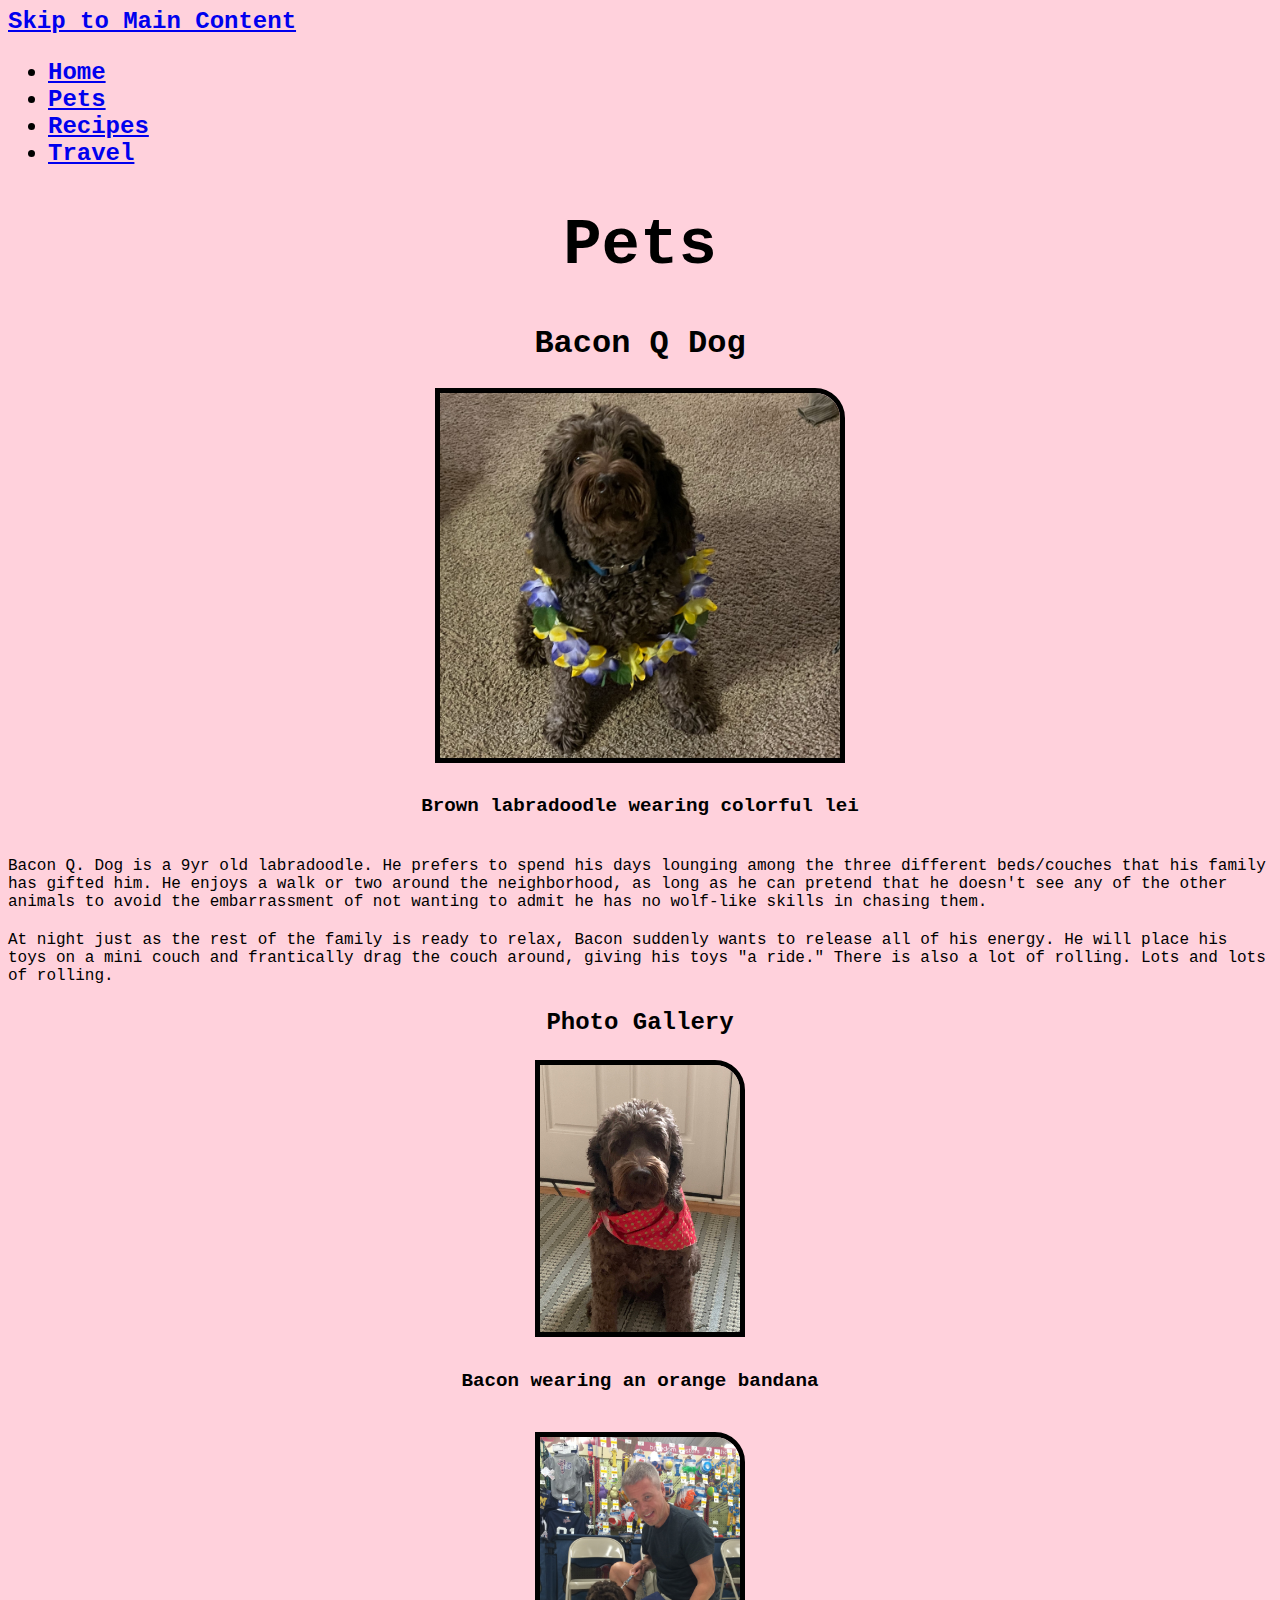
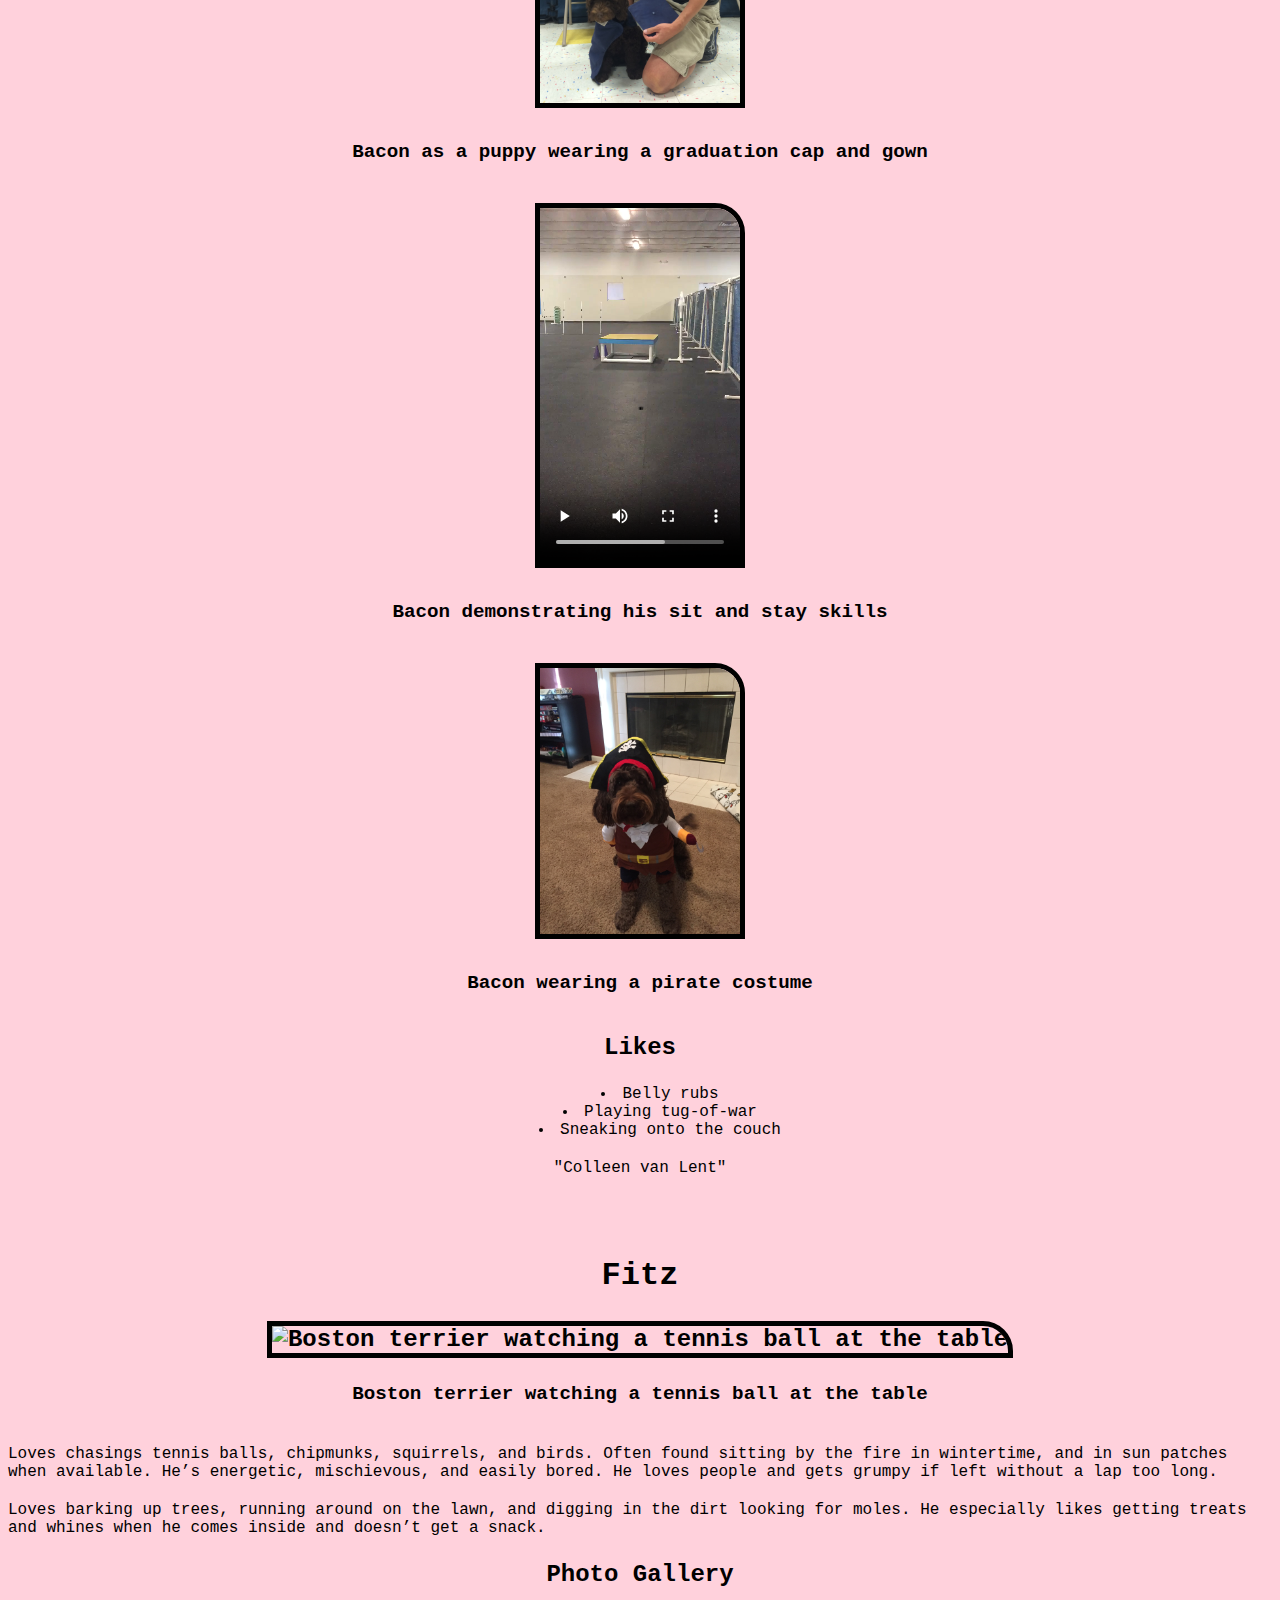
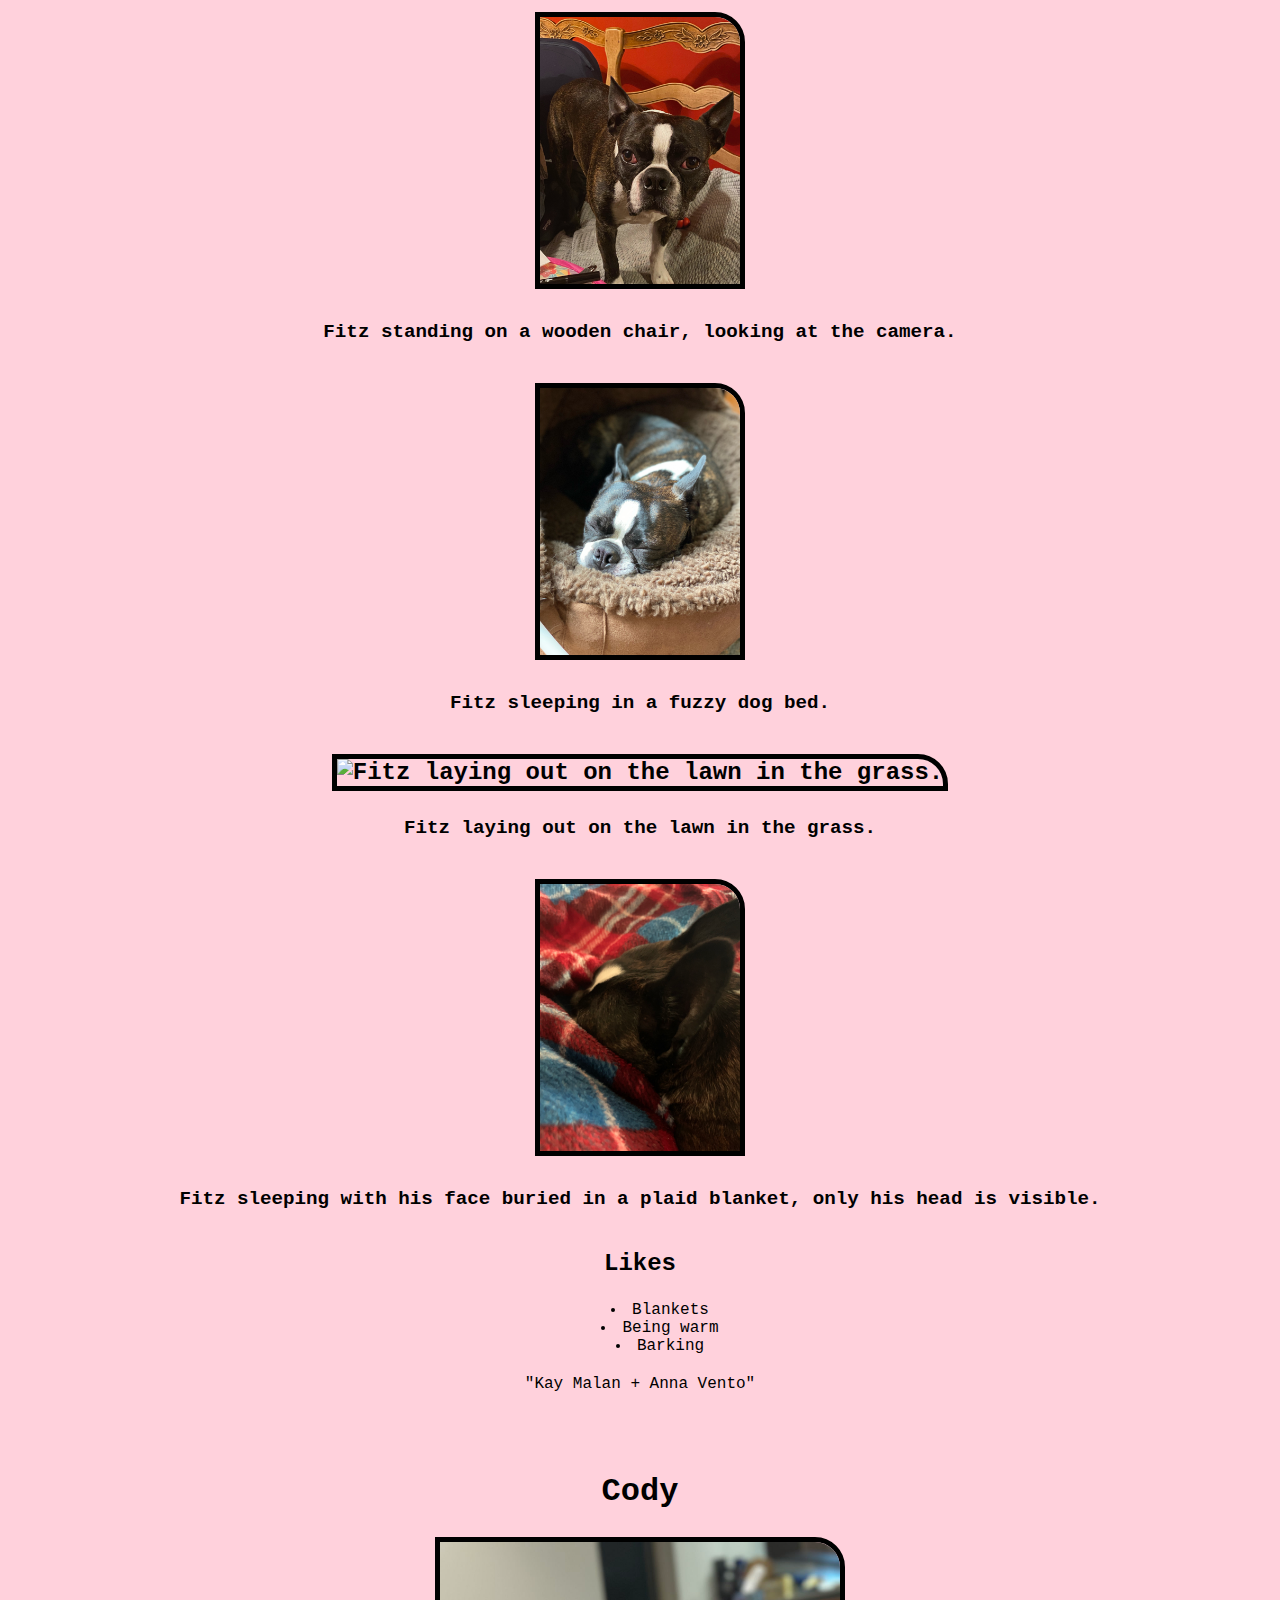
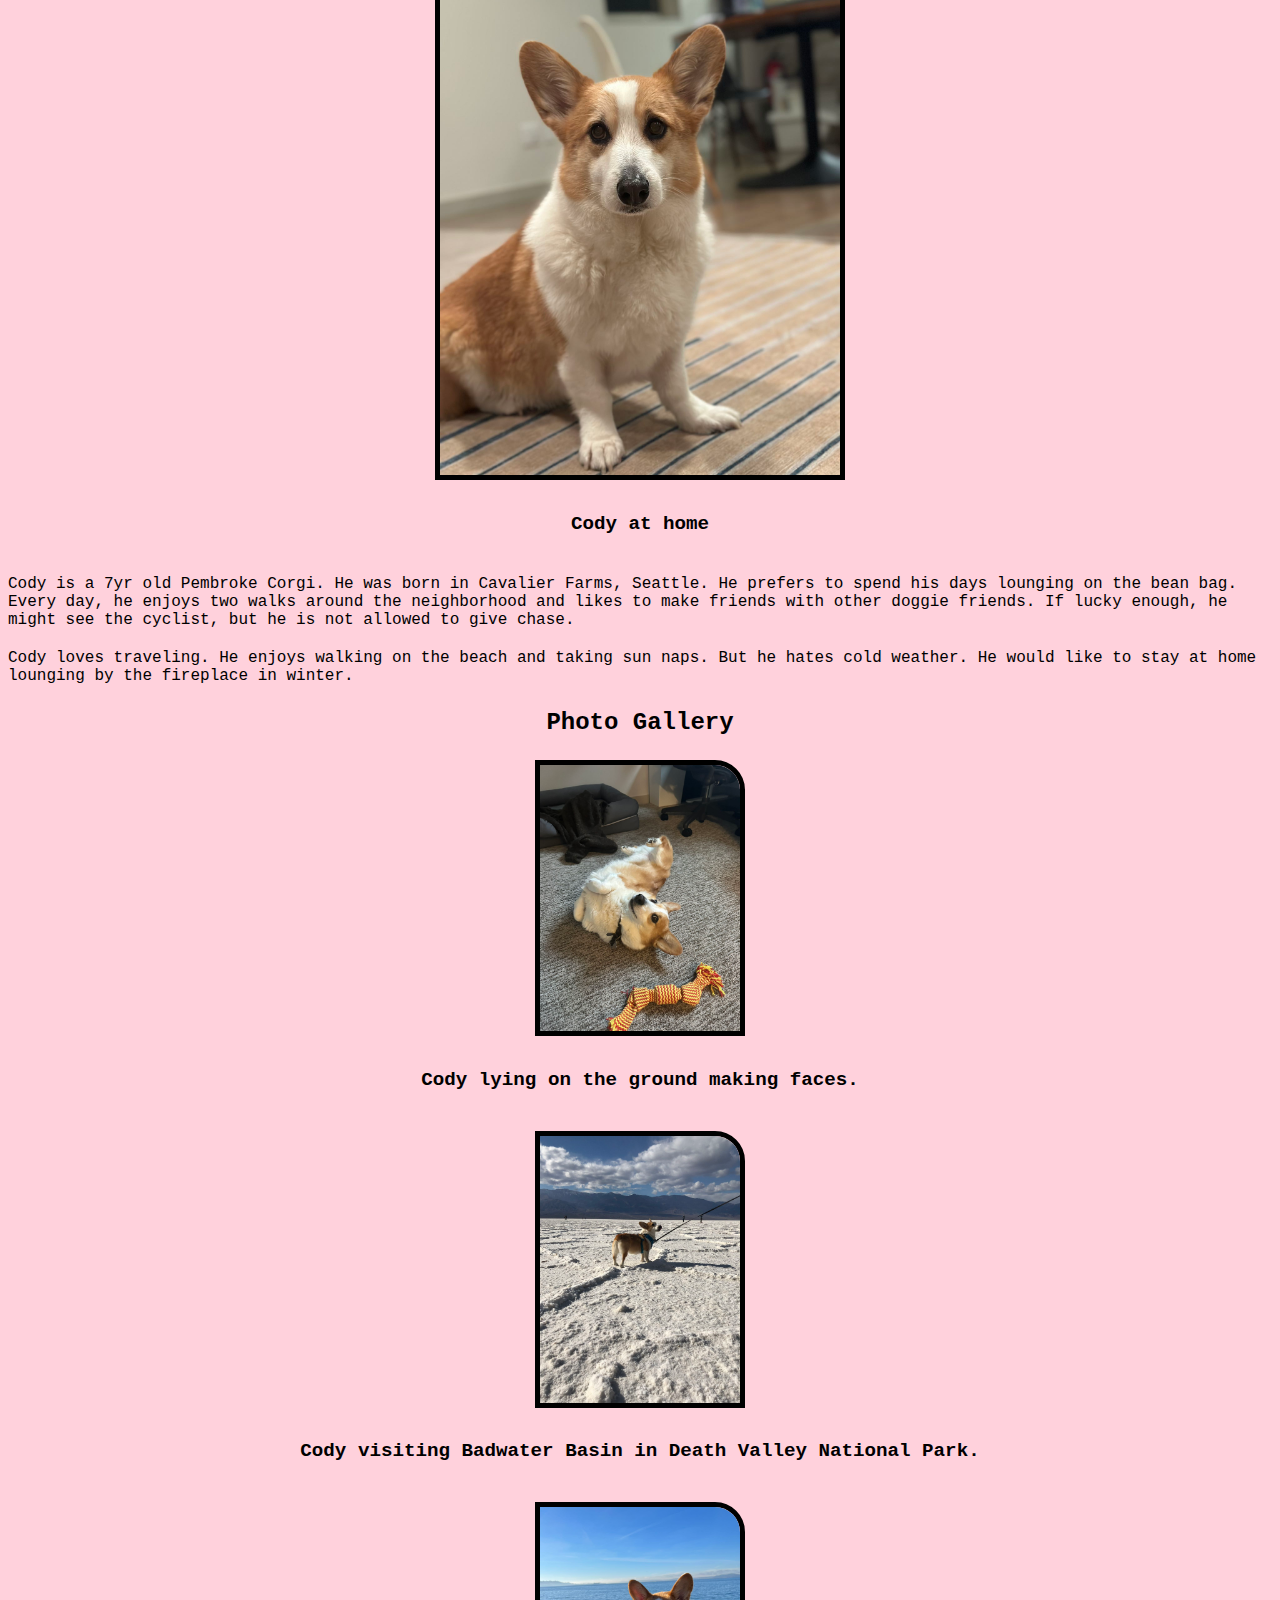
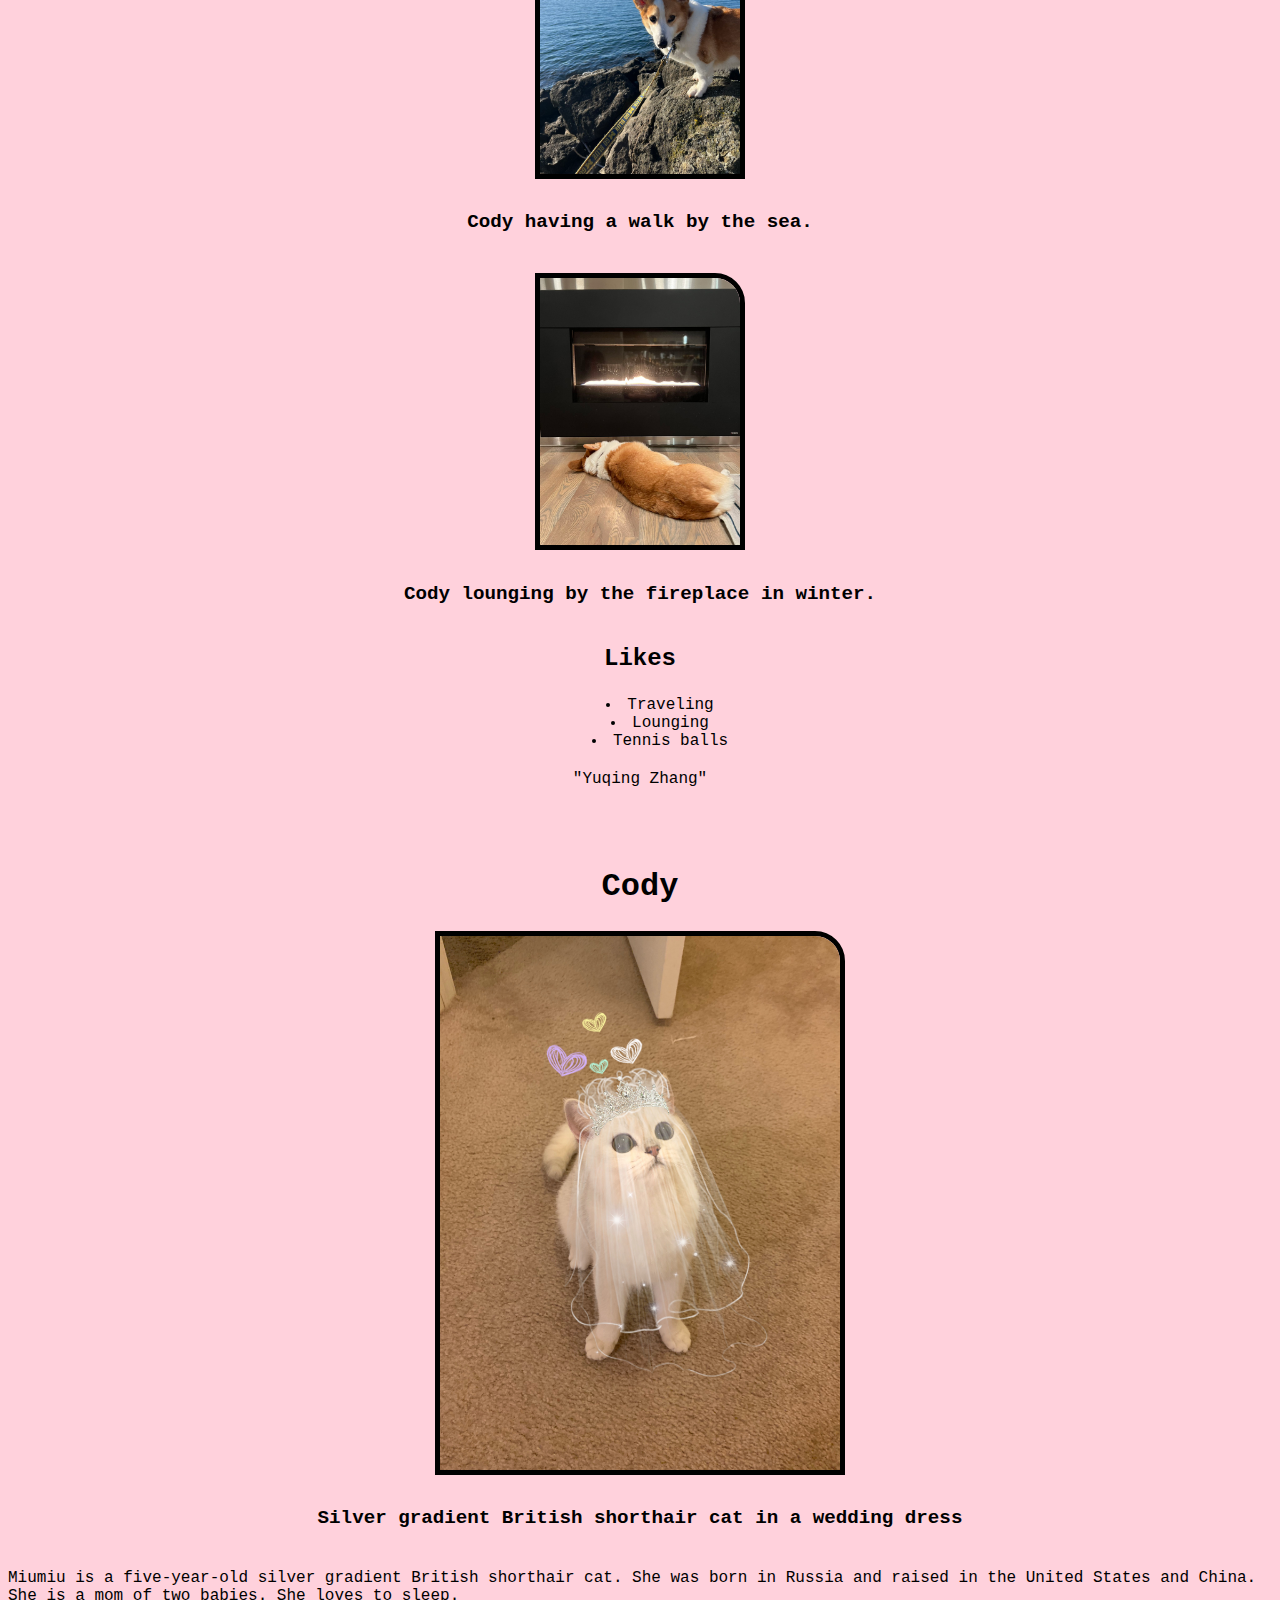
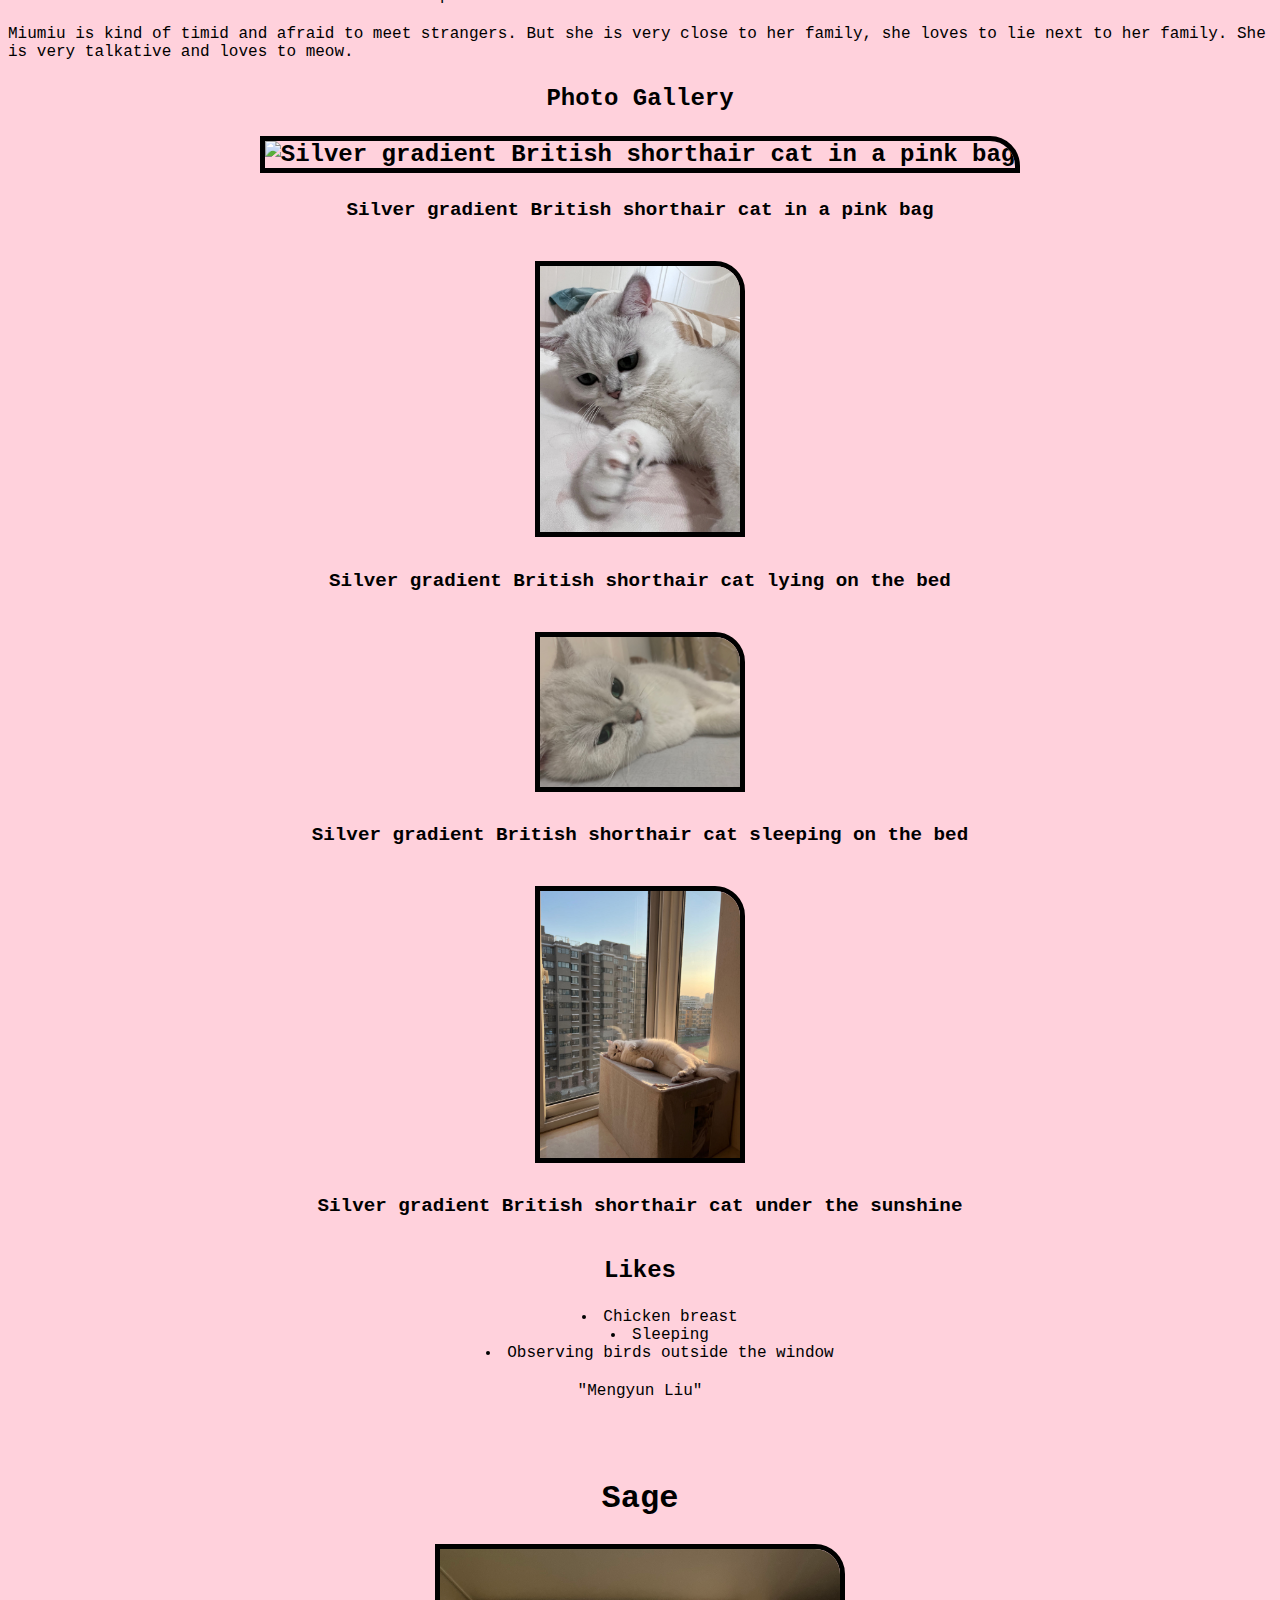
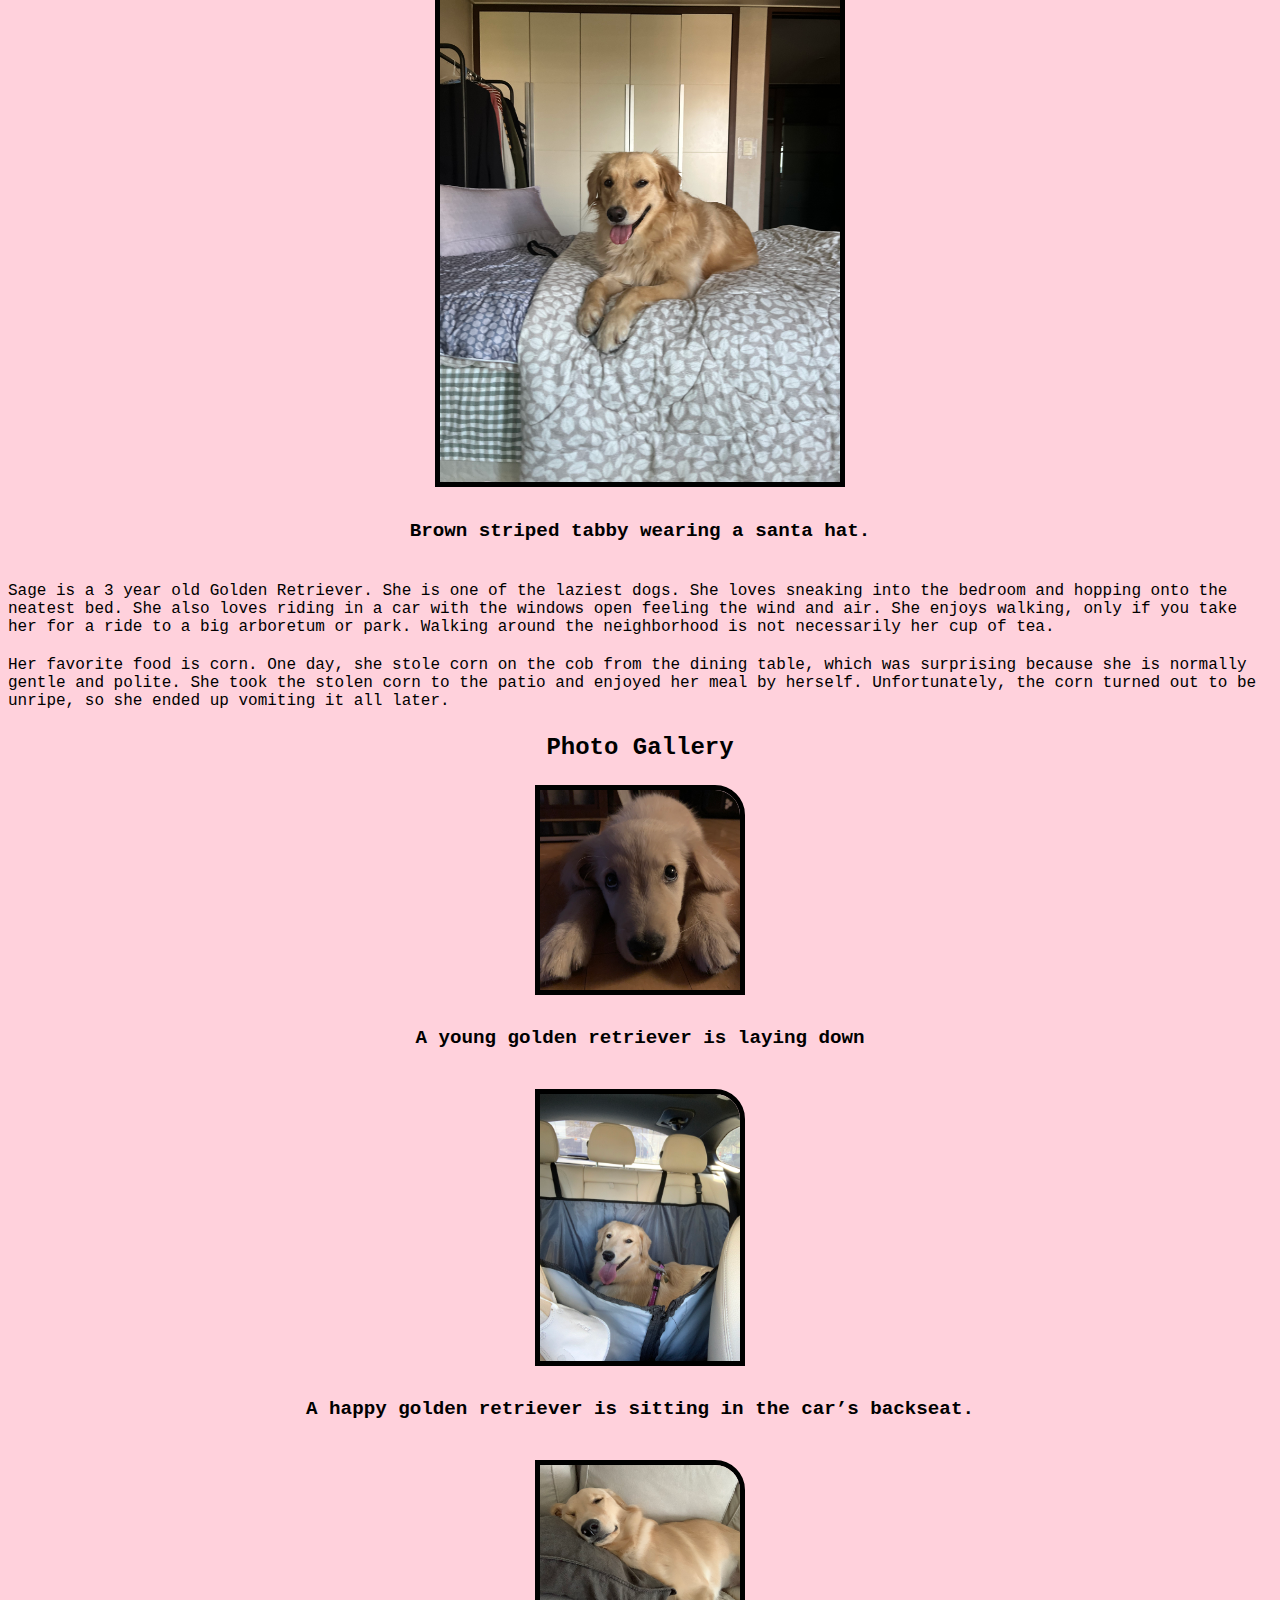
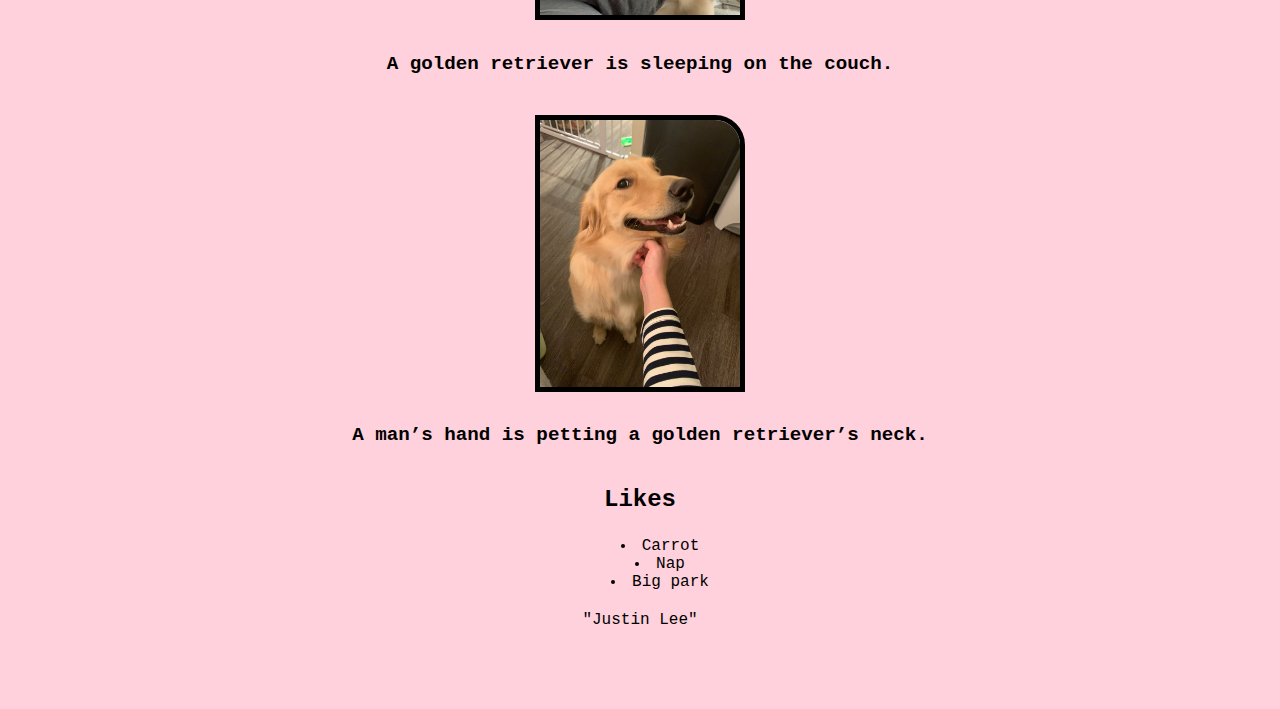
==== pets.html @ 86575c08 "init commit" ====
<!DOCTYPE html>
<html lang="en">
<head>
    <meta charset="UTF-8">
    <meta name="viewport" content="width=device-width, initial-scale=1.0">
    <!-- <link rel="stylesheet" href="css/reset.css"> -->
    <link rel="stylesheet" href="css/style.css">
    <title>Pets</title>
</head>
<body>
    <a href = "#main">Skip to Main Content</a>
    <hearder>
        <nav>
            <ul>
                <li><a href = "index.html">Home</a></li>
                <li><a href = "pets.html">Pets</a></li>
                <li><a href = "recipes.html">Recipes</a></li>
                <li><a href = "travel.html">Travel</a></li>
            </ul>
        </nav>
        <h1>Pets</h1>
    </hearder>
    <main id="main">
        <div>
            <h2>Bacon Q Dog</h2>
            <div class="container">
                <img src="images/bacon.jpg" width = "400" alt="Brown labradoodle wearing colorful lei",style="width:50%;">
            </div>
            <h4>Brown labradoodle wearing colorful lei</h4>
            <p>Bacon Q. Dog is a 9yr old labradoodle. He prefers to spend his days lounging among the three different beds/couches that his family has gifted him. He enjoys a walk or two around the neighborhood, as long as he can pretend that he doesn't see any of the other animals to avoid the embarrassment of not wanting to admit he has no wolf-like skills in chasing them.</p> 
            <p>At night just as the rest of the family is ready to relax, Bacon suddenly wants to release all of his energy. He will place his toys on a mini couch and frantically drag the couch around, giving his toys "a ride." There is also a lot of rolling. Lots and lots of rolling.</p>
            <h3>Photo Gallery</h3>
            <div class="container">
                <img src="images/bacon_bandana.JPG" width ="200" alt = "Brown labradoodle wearing an orange bandana">
            </div>
            <h4>Bacon wearing an orange bandana</h4>
            <div class="container">
                <img src="images/bacon_graduation.JPG"  width ="200" alt="Small labradoodle puppy wearing a graduation cap and gown">
            </div>
            <h4>Bacon as a puppy wearing a graduation cap and gown</h4>
            <div class="container">
                <video width="200"  controls>
                    <source src="images/bacon_agility.mov">
                    Your browser does not support the video tag.  This was a video of a girl and dog demonstrating a sit and stay procedure
                </video>
            </div>
            <h4>Bacon demonstrating his sit and stay skills</h4>
            <div class="container">
                <img src="images/bacon_halloween.JPG"  width ="200" alt="Brown labradoodle wearing a pirate costume">
            </div>
            <h4>Bacon wearing a pirate costume</h4>

            <h3>Likes</h3>
            <div class = "likes">
                <ul>
                    <li>Belly rubs</li>
                    <li>Playing tug-of-war</li>
                    <li>Sneaking onto the couch</li>
                </ul>
            <p>"Colleen van Lent"</p>
            </div>
        </div>

        <div>
            <h2>Fitz</h2>
            <div class="container">
                <img src="images/fitz.jpeg" width = "400" alt="Boston terrier watching a tennis ball at the table",style="width:50%;">
            </div>
            <h4>Boston terrier watching a tennis ball at the table</h4>
            <p>Loves chasings tennis balls, chipmunks, squirrels, and birds. Often found sitting by the fire in wintertime, and in sun patches when available. He’s energetic, mischievous, and easily bored. He loves people and gets grumpy if left without a lap too long. </p>
            <p>Loves barking up trees, running around on the lawn, and digging in the dirt looking for moles. He especially likes getting treats and whines when he comes inside and doesn’t get a snack. </p>
            <h3>Photo Gallery</h3>
            <div class="container">
                <img src="images/Fitz_standing_on_chair.jpeg" width ="200" alt = "Fitz standing on a wooden chair, looking at the camera.">
            </div>
            <h4>Fitz standing on a wooden chair, looking at the camera.</h4>
            <div class="container">
                <img src="images/Fitz_sleeping.jpeg"  width ="200" alt="Fitz sleeping in a fuzzy dog bed.">
            </div>
            <h4>Fitz sleeping in a fuzzy dog bed.</h4>
            <div class="container">
                <img src="images/Fitz_on_the_lawn.jpeg"  width ="200" alt="Fitz laying out on the lawn in the grass.">
            </div>
            <h4>Fitz laying out on the lawn in the grass.</h4>
            <div class="container">
                <img src="images/Fitz_laying_in_bed.jpeg"  width ="200" alt="Fitz sleeping with his face buried in a plaid blanket, only his head is visible.">
            </div>
            <h4>Fitz sleeping with his face buried in a plaid blanket, only his head is visible.</h4>

            <h3>Likes</h3>
            <div class = "likes">
                <ul>
                    <li>Blankets</li>
                    <li>Being warm</li>
                    <li>Barking</li>
                </ul>
            <p>"Kay Malan + Anna Vento"</p>
            </div>
        </div>

        <div>
            <h2>Cody</h2>
            <div class="container">
                <img src="images/cody.jpg" width = "400" alt="Cody at home",style="width:50%;">
            </div>
            <h4>Cody at home</h4>
            <p>Cody is a 7yr old Pembroke Corgi. He was born in Cavalier Farms, Seattle. He prefers to spend his days lounging on the bean bag. Every day, he enjoys two walks around the neighborhood and likes to make friends with other doggie friends. If lucky enough, he might see the cyclist, but he is not allowed to give chase.</p>
            <p>Cody loves traveling. He enjoys walking on the beach and taking sun naps. But he hates cold weather. He would like to stay at home lounging by the fireplace in winter.</p>
            <h3>Photo Gallery</h3>
            <div class="container">
                <img src="images/cody_play.jpg" width ="200" alt = "Cody lying on the ground making faces.">
            </div>
            <h4>Cody lying on the ground making faces.</h4>
            <div class="container">
                <img src="images/cody_deathvalley.jpg"  width ="200" alt="Cody visiting Badwater Basin in Death Valley National Park.">
            </div>
            <h4>Cody visiting Badwater Basin in Death Valley National Park.</h4>
            <div class="container">
                <img src="images/cody_sea.jpg"  width ="200" alt="Cody having a walk by the sea.">
            </div>
            <h4>Cody having a walk by the sea.</h4>
            <div class="container">
                <img src="images/cody_fireplace.jpg"  width ="200" alt="Cody lounging by the fireplace in winter.">
            </div>
            <h4>Cody lounging by the fireplace in winter.</h4>

            <h3>Likes</h3>
            <div class = "likes">
                <ul>
                    <li>Traveling</li>
                    <li>Lounging</li>
                    <li>Tennis balls</li>
                </ul>
            <p>"Yuqing Zhang"</p>
            </div>
        </div>

        <div>
            <h2>Cody</h2>
            <div class="container">
                <img src="images/miumiu.jpg" width = "400" alt="Silver gradient British shorthair cat in a wedding dress",style="width:50%;">
            </div>
            <h4>Silver gradient British shorthair cat in a wedding dress</h4>
            <p>Miumiu is a five-year-old silver gradient British shorthair cat. She was born in Russia and raised in the United States and China. She is a mom of two babies. She loves to sleep.</p>
            <p>Miumiu is kind of timid and afraid to meet strangers. But she is very close to her family, she loves to lie next to her family. She is very talkative and loves to meow.</p>
            <h3>Photo Gallery</h3>
            <div class="container">
                <img src="images/miumiu_in_the_bag.jpeg" width ="200" alt = "Silver gradient British shorthair cat in a pink bag">
            </div>
            <h4>Silver gradient British shorthair cat in a pink bag</h4>
            <div class="container">
                <img src="images/miumiu_on_the_bed.jpeg"  width ="200" alt="Silver gradient British shorthair cat lying on the bed">
            </div>
            <h4>Silver gradient British shorthair cat lying on the bed</h4>
            <div class="container">
                <img src="images/miumiu_sleeping.jpeg"  width ="200" alt="Silver gradient British shorthair cat sleeping on the bed">
            </div>
            <h4>Silver gradient British shorthair cat sleeping on the bed</h4>
            <div class="container">
                <img src="images/miumiu_under_sunshine.jpeg"  width ="200" alt="Silver gradient British shorthair cat under the sunshine">
            </div>
            <h4>Silver gradient British shorthair cat under the sunshine</h4>

            <h3>Likes</h3>
            <div class = "likes">
                <ul>
                    <li>Chicken breast</li>
                    <li>Sleeping</li>
                    <li>Observing birds outside the window</li>
                </ul>
            <p>"Mengyun Liu"</p>
            </div>
        </div>

        <div>
            <h2>Sage</h2>
            <div class="container">
                <img src="images/sage_classic.jpeg" width = "400" alt="A smiling golden retriever lying on the bed",style="width:50%;">
            </div>
            <h4>Brown striped tabby wearing a santa hat.</h4>
            <p>Sage is a 3 year old Golden Retriever. She is one of the laziest dogs. She loves sneaking into the bedroom and hopping onto the neatest bed. She also loves riding in a car with the windows open feeling the wind and air. She enjoys walking, only if you take her for a ride to a big arboretum or park. Walking around the neighborhood is not necessarily her cup of tea.</p>
            <p>Her favorite food is corn. One day, she stole corn on the cob from the dining table, which was surprising because she is normally gentle and polite. She took the stolen corn to the patio and enjoyed her meal by herself. Unfortunately, the corn turned out to be unripe, so she ended up vomiting it all later.</p>
            <h3>Photo Gallery</h3>
            <div class="container">
                <img src="images/sage_young.jpeg" width ="200" alt = "A young golden retriever is laying down">
            </div>
            <h4>A young golden retriever is laying down</h4>
            <div class="container">
                <img src="images/sage_car.jpeg"  width ="200" alt="A happy golden retriever is sitting in the car’s backseat.">
            </div>
            <h4>A happy golden retriever is sitting in the car’s backseat.</h4>
            <div class="container">
                <img src="images/sage_sleep.jpeg"  width ="200" alt="A golden retriever is sleeping on the couch.">
            </div>
            <h4>A golden retriever is sleeping on the couch.</h4>
            <div class="container">
                <img src="images/sage_pet.jpeg"  width ="200" alt="A man’s hand is petting a golden retriever’s neck. ">
            </div>
            <h4>A man’s hand is petting a golden retriever’s neck. </h4>

            <h3>Likes</h3>
            <div class = "likes">
                <ul>
                    <li>Carrot</li>
                    <li>Nap</li>
                    <li>Big park</li>
                </ul>
            <p>"Justin Lee"</p>
            </div>
        </div>
    </main>

</body>
</html>
---- css/style.css ----
body{
    background-color: #ffd1dc;
    font-family: 'Courier New', Courier, monospace;
    font-size: 1.5rem;
    font-weight: bold;
}

h1{
    font-size: 4rem;
    text-align: center;
    font-family: 'Courier New', Courier, monospace;
    font-weight: bold;
}

h2{
    font-size: 2rem;
    text-align: center;
    font-family: 'Courier New', Courier, monospace;
    margin-top: 20px;
}

h3{
    font-size: 1.5rem;
    text-align: center;
    font-family: 'Courier New', Courier, monospace;
    font-weight: bold;
}

h4{
    font-size: 1.2rem;
    text-align: center;
    font-family: 'Courier New', Courier, monospace;
    margin-bottom: 40px
}

p {
    line-height: 50x;
    font-family: 'Courier New', Courier, monospace;
    font-size: 1rem;
    margin-top: 20px;
    margin-bottom: 20px;
    font-weight: 300;
}


img,video{
    border: solid 5px black;
    padding: 0px;
    margin-left: auto;
    margin-right: auto;
    border-top-right-radius: 30px;
}

.container {
    text-align: center;
}

.likes {
    text-align: center;
    font-family: 'Courier New', Courier, monospace;
    list-style-position: inside;
    margin-bottom: 80px;
    font-weight: 300;
    font-size: 1rem;
}

.ingredients, .description, .instructions{
    text-align: center;
    font-family: 'Courier New', Courier, monospace;
    list-style-position: inside;
    margin-bottom: 80px;
    font-weight: 300;
    font-size: 1rem;
}
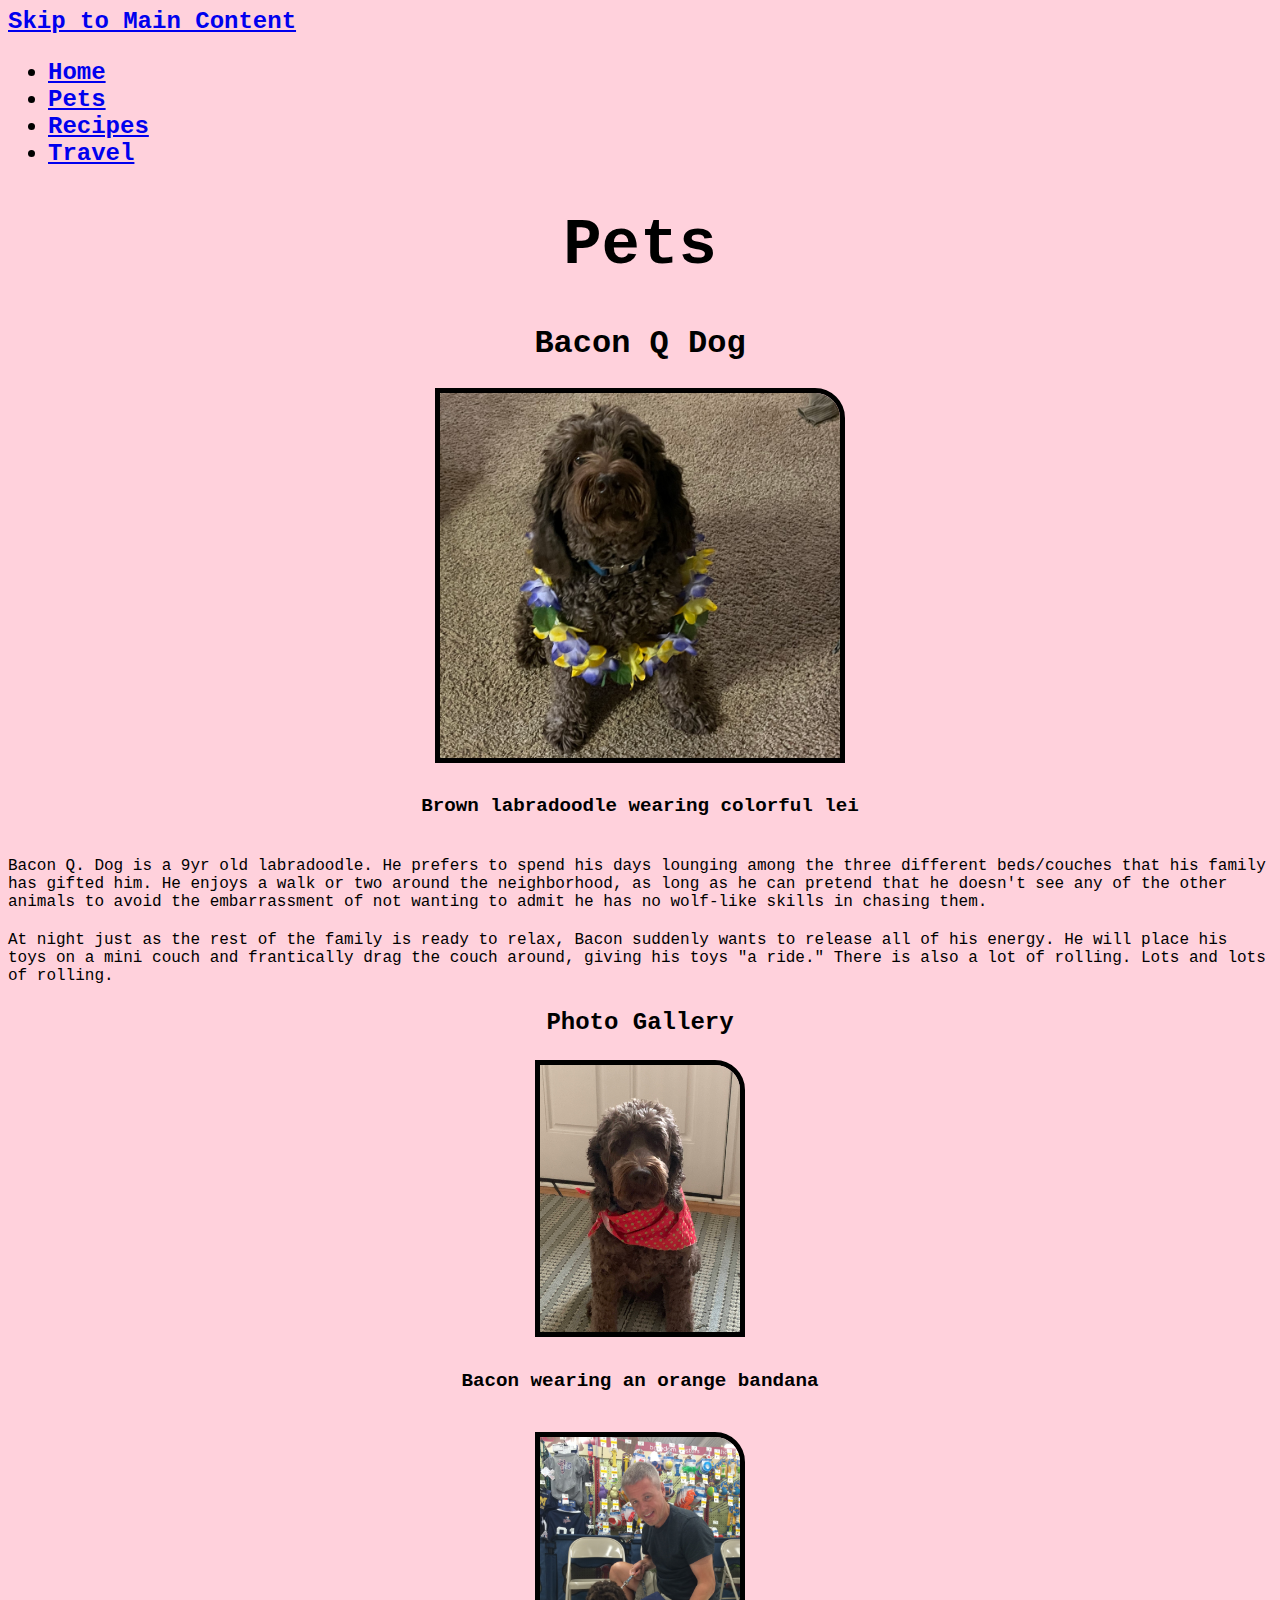
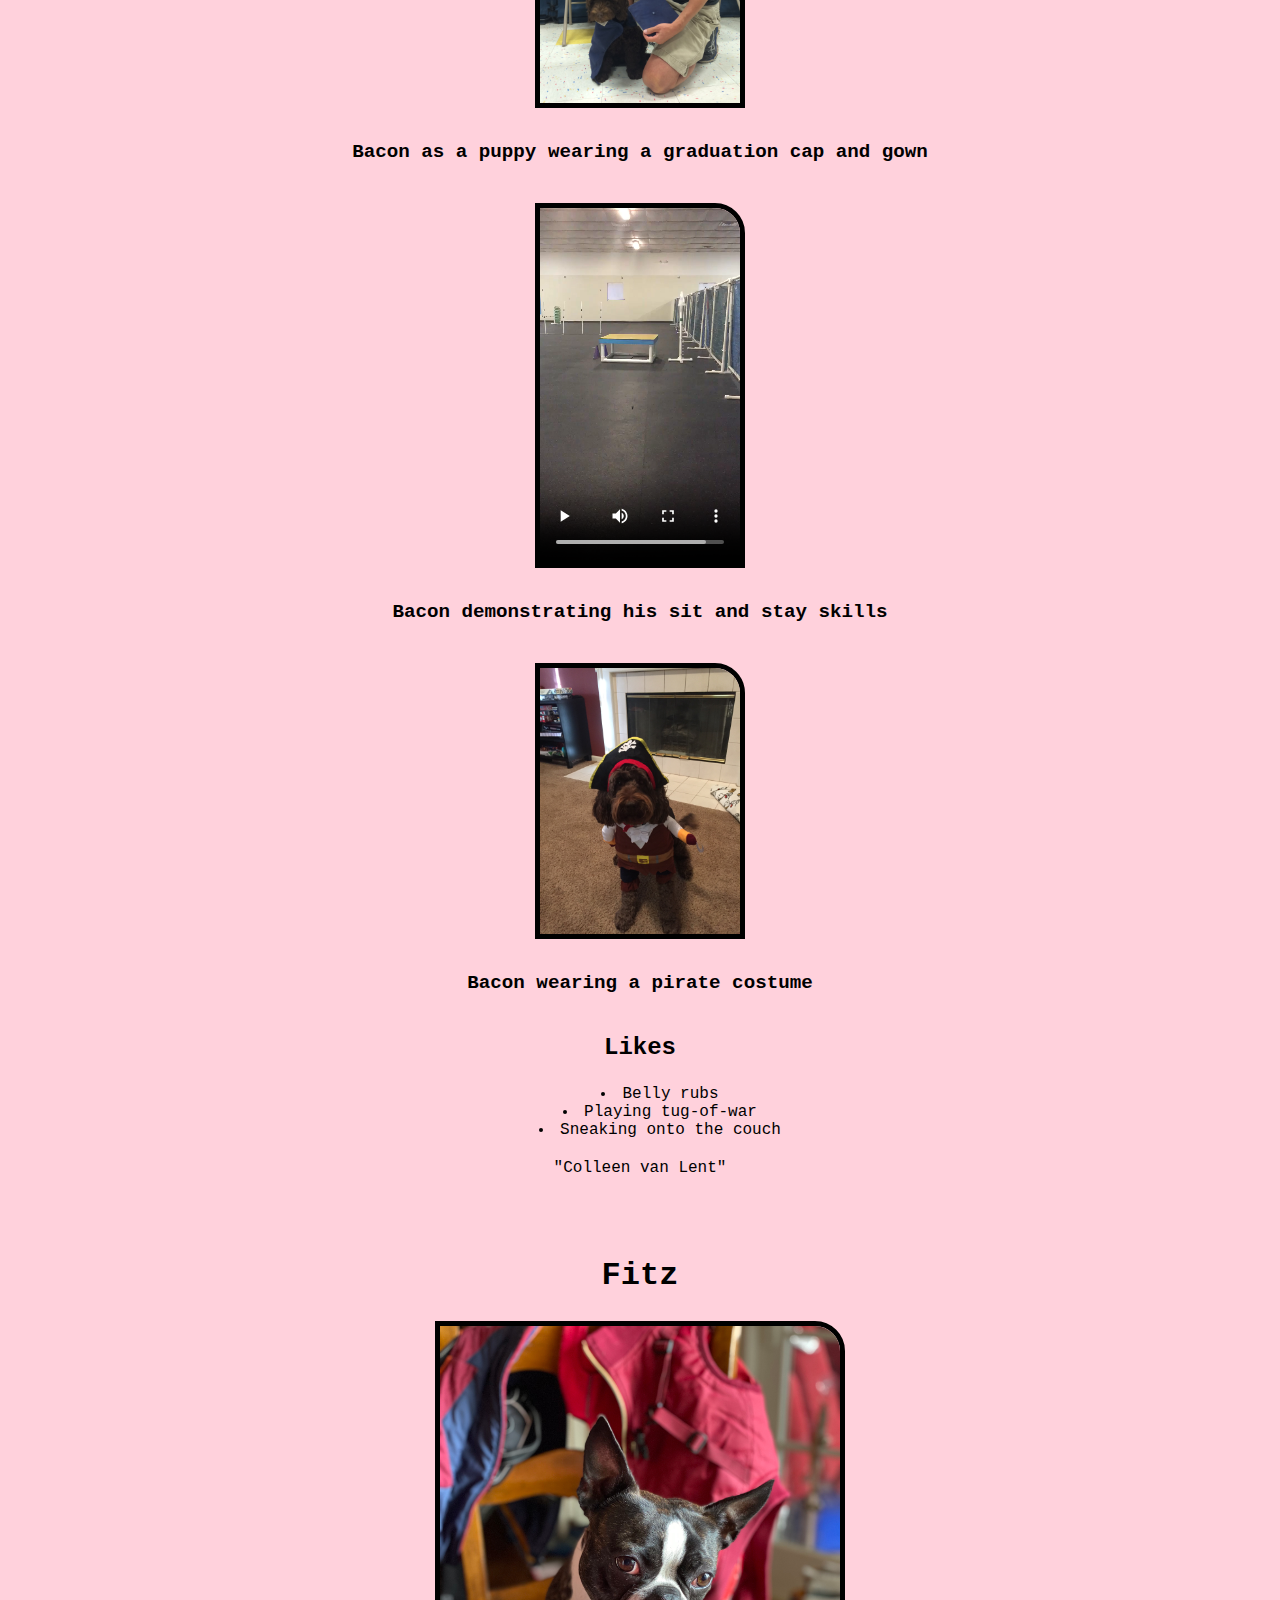
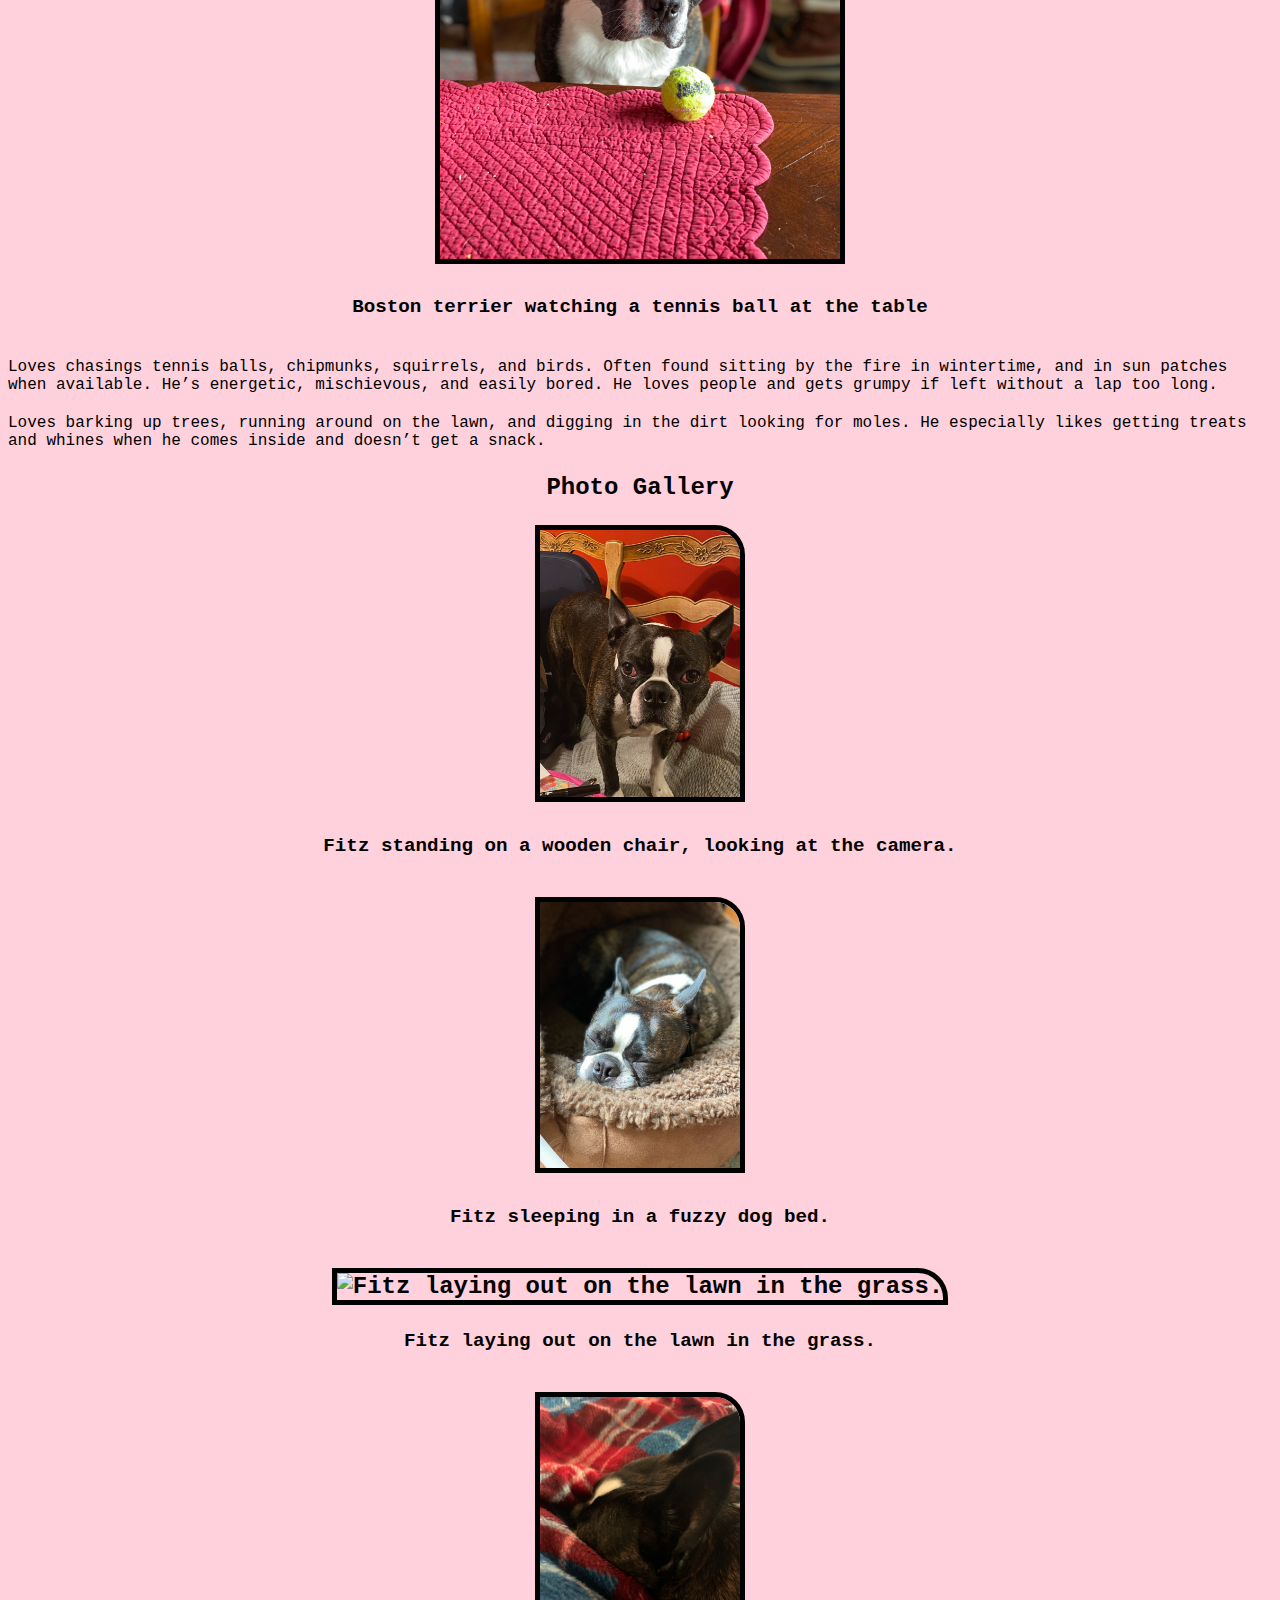
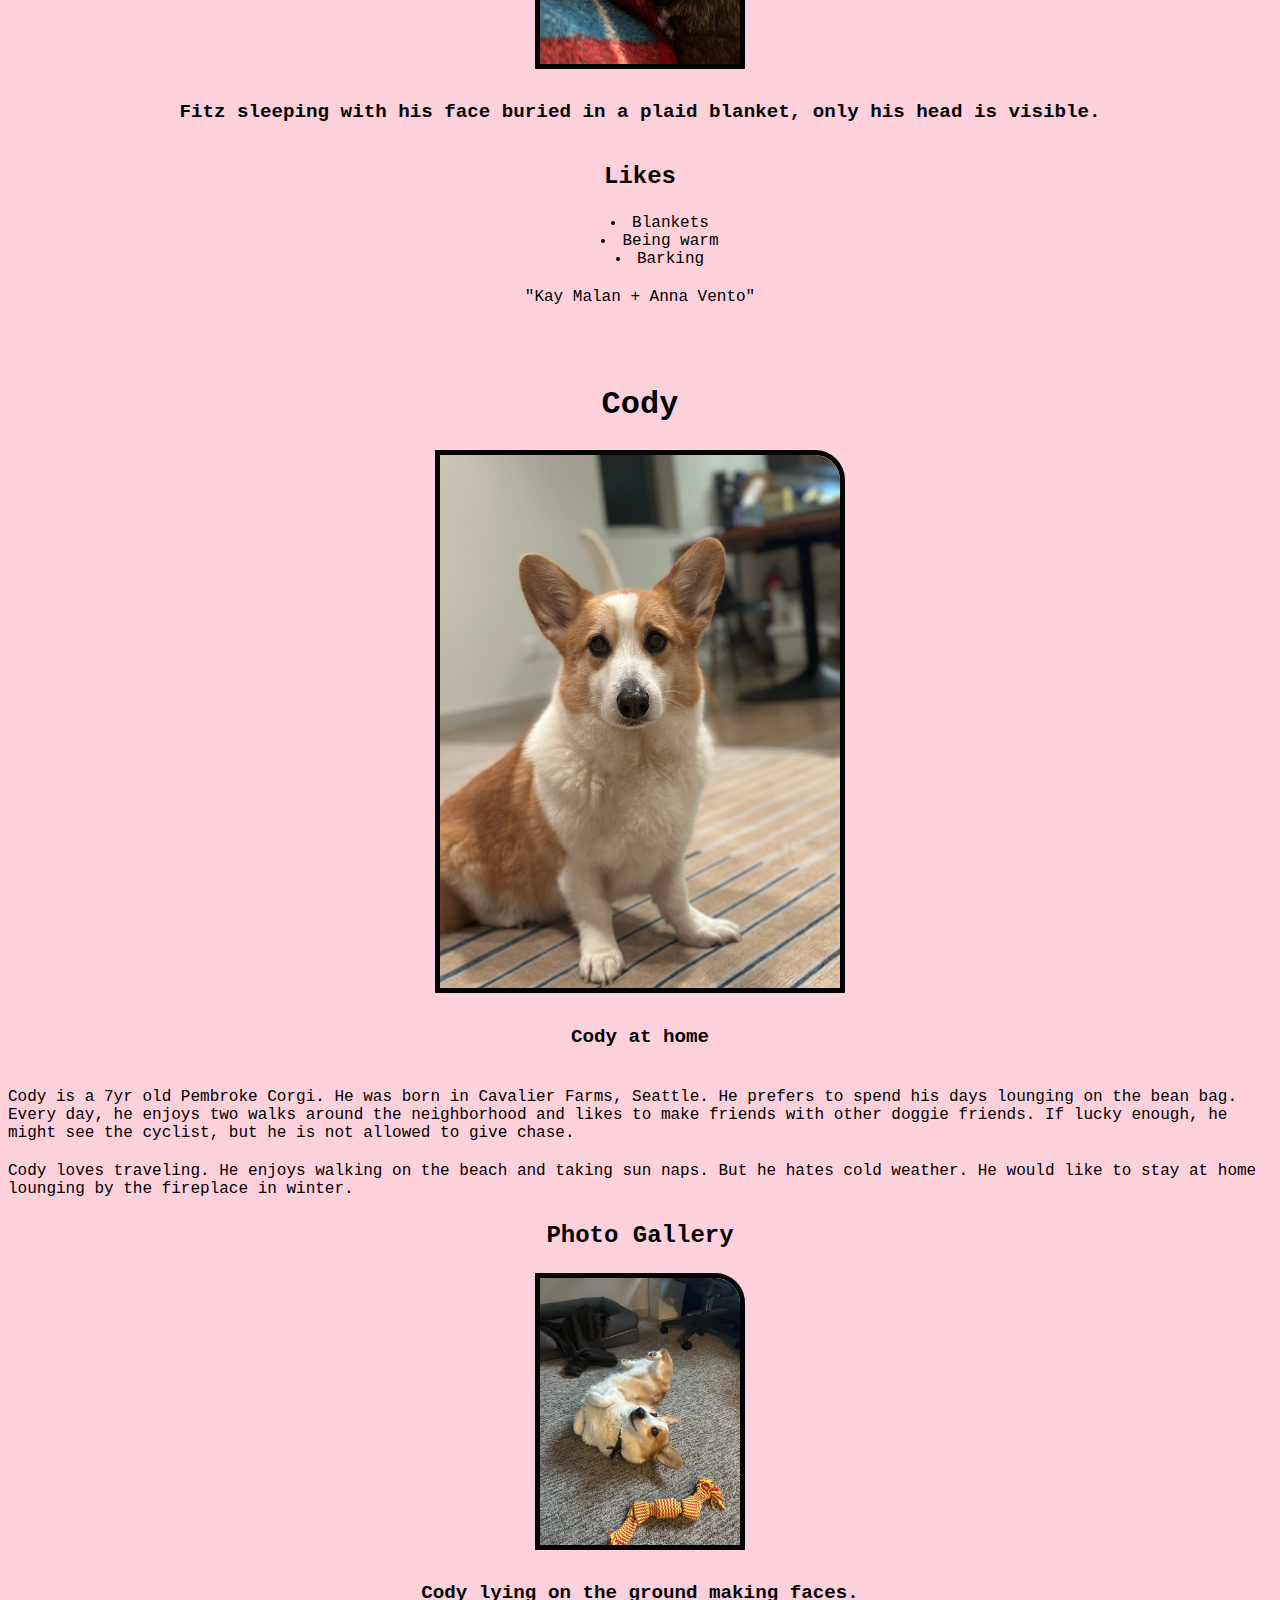
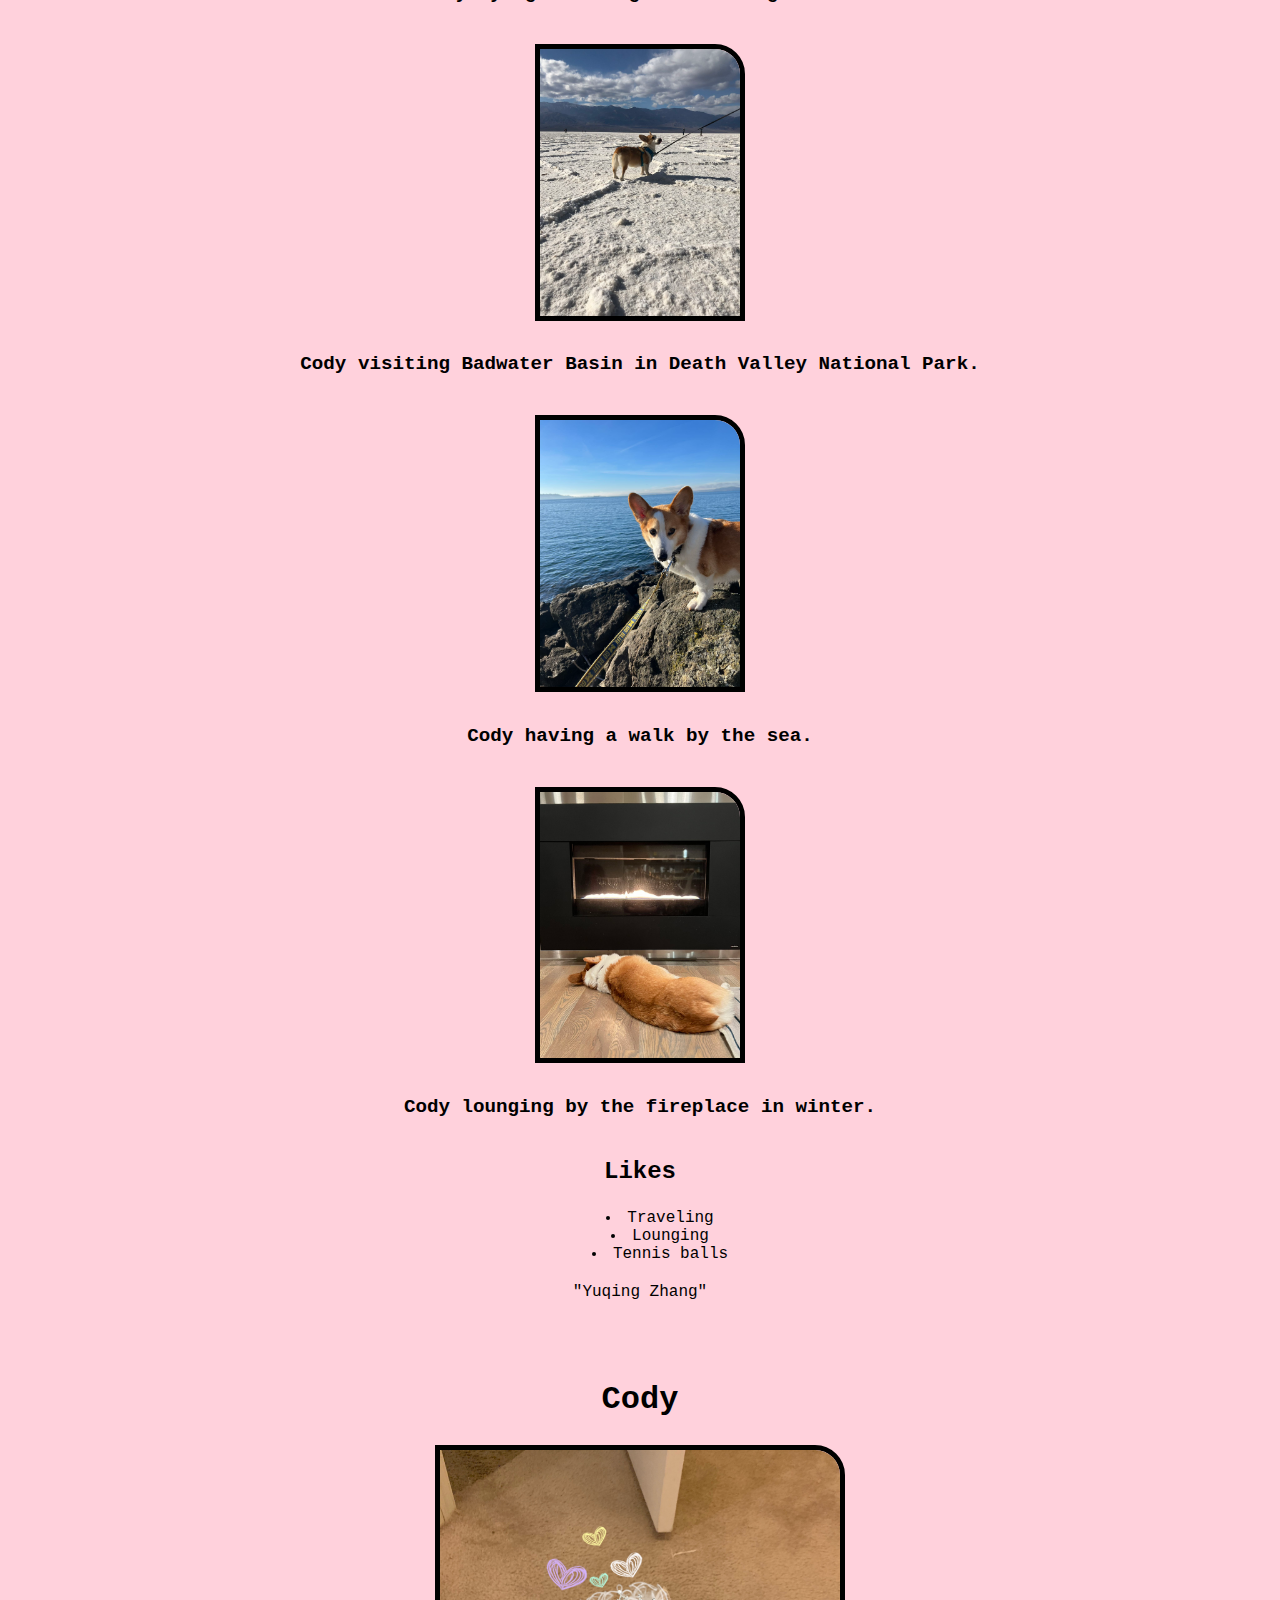
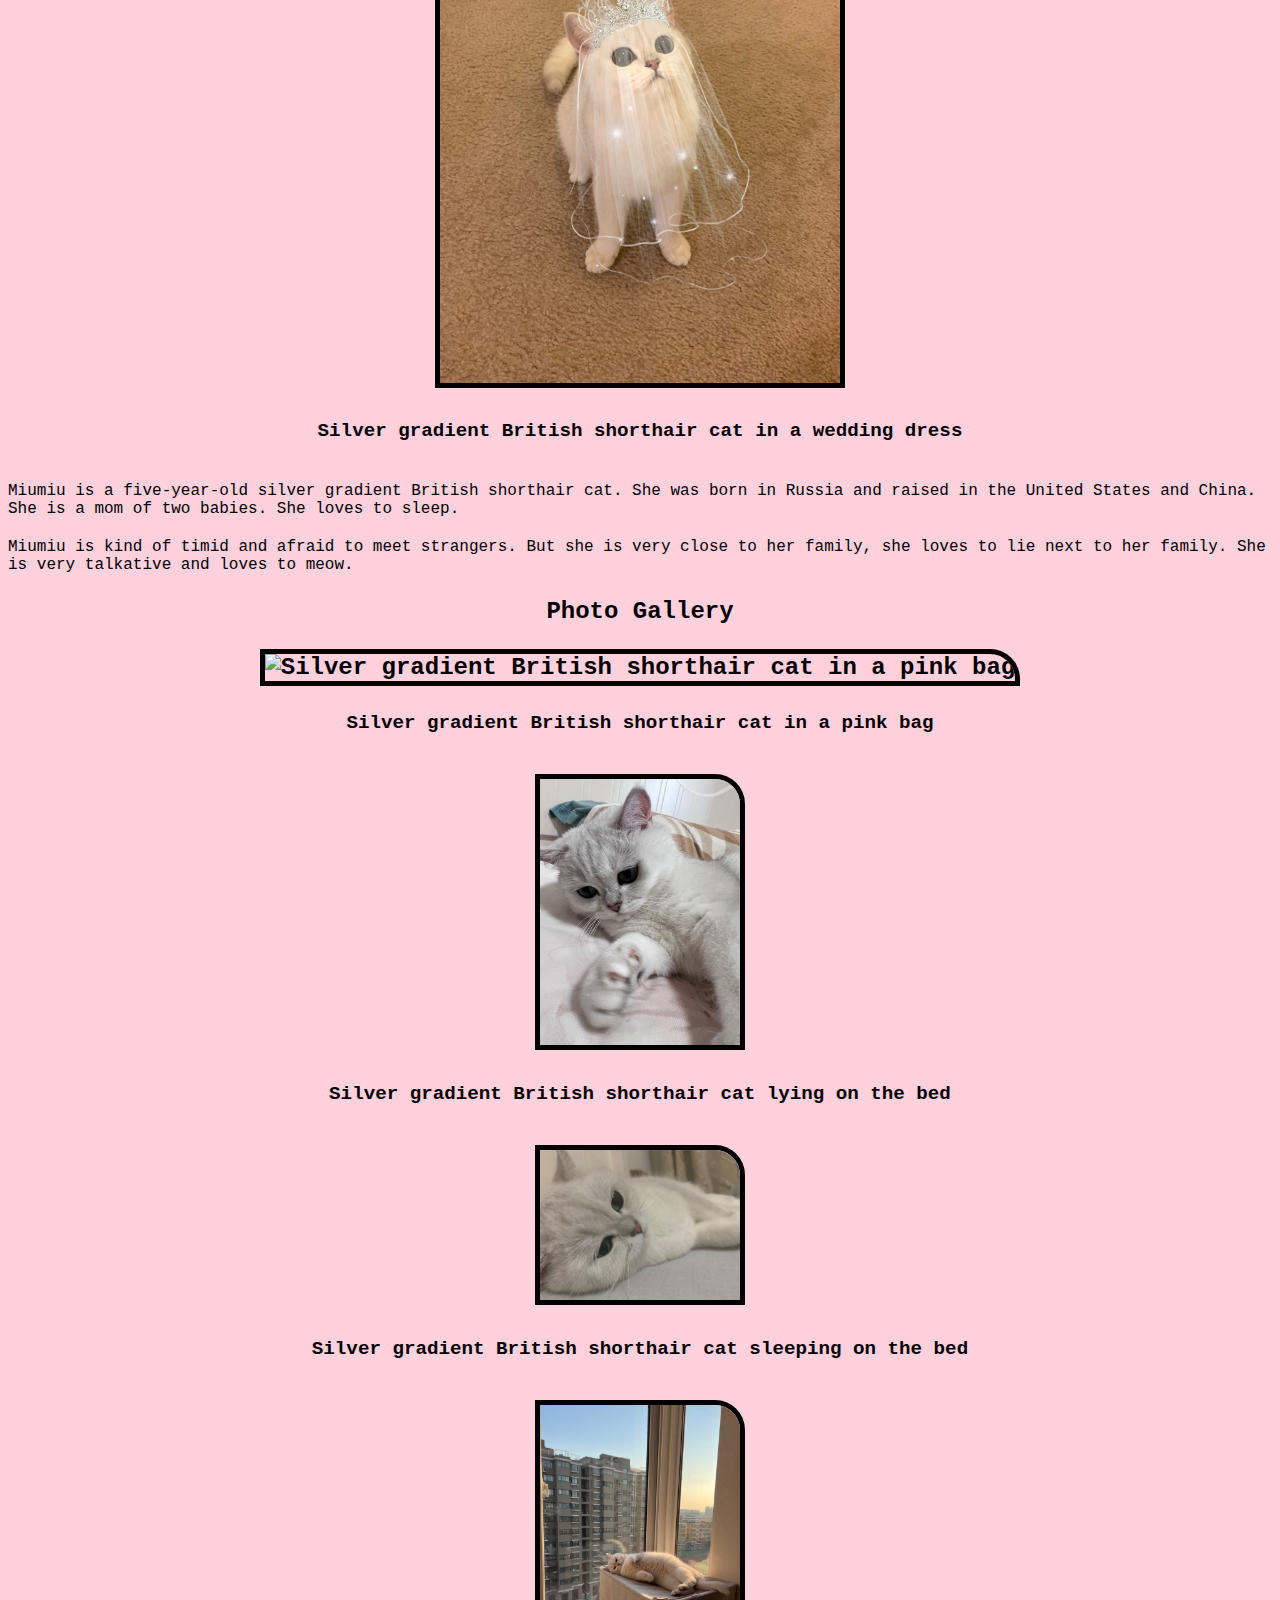
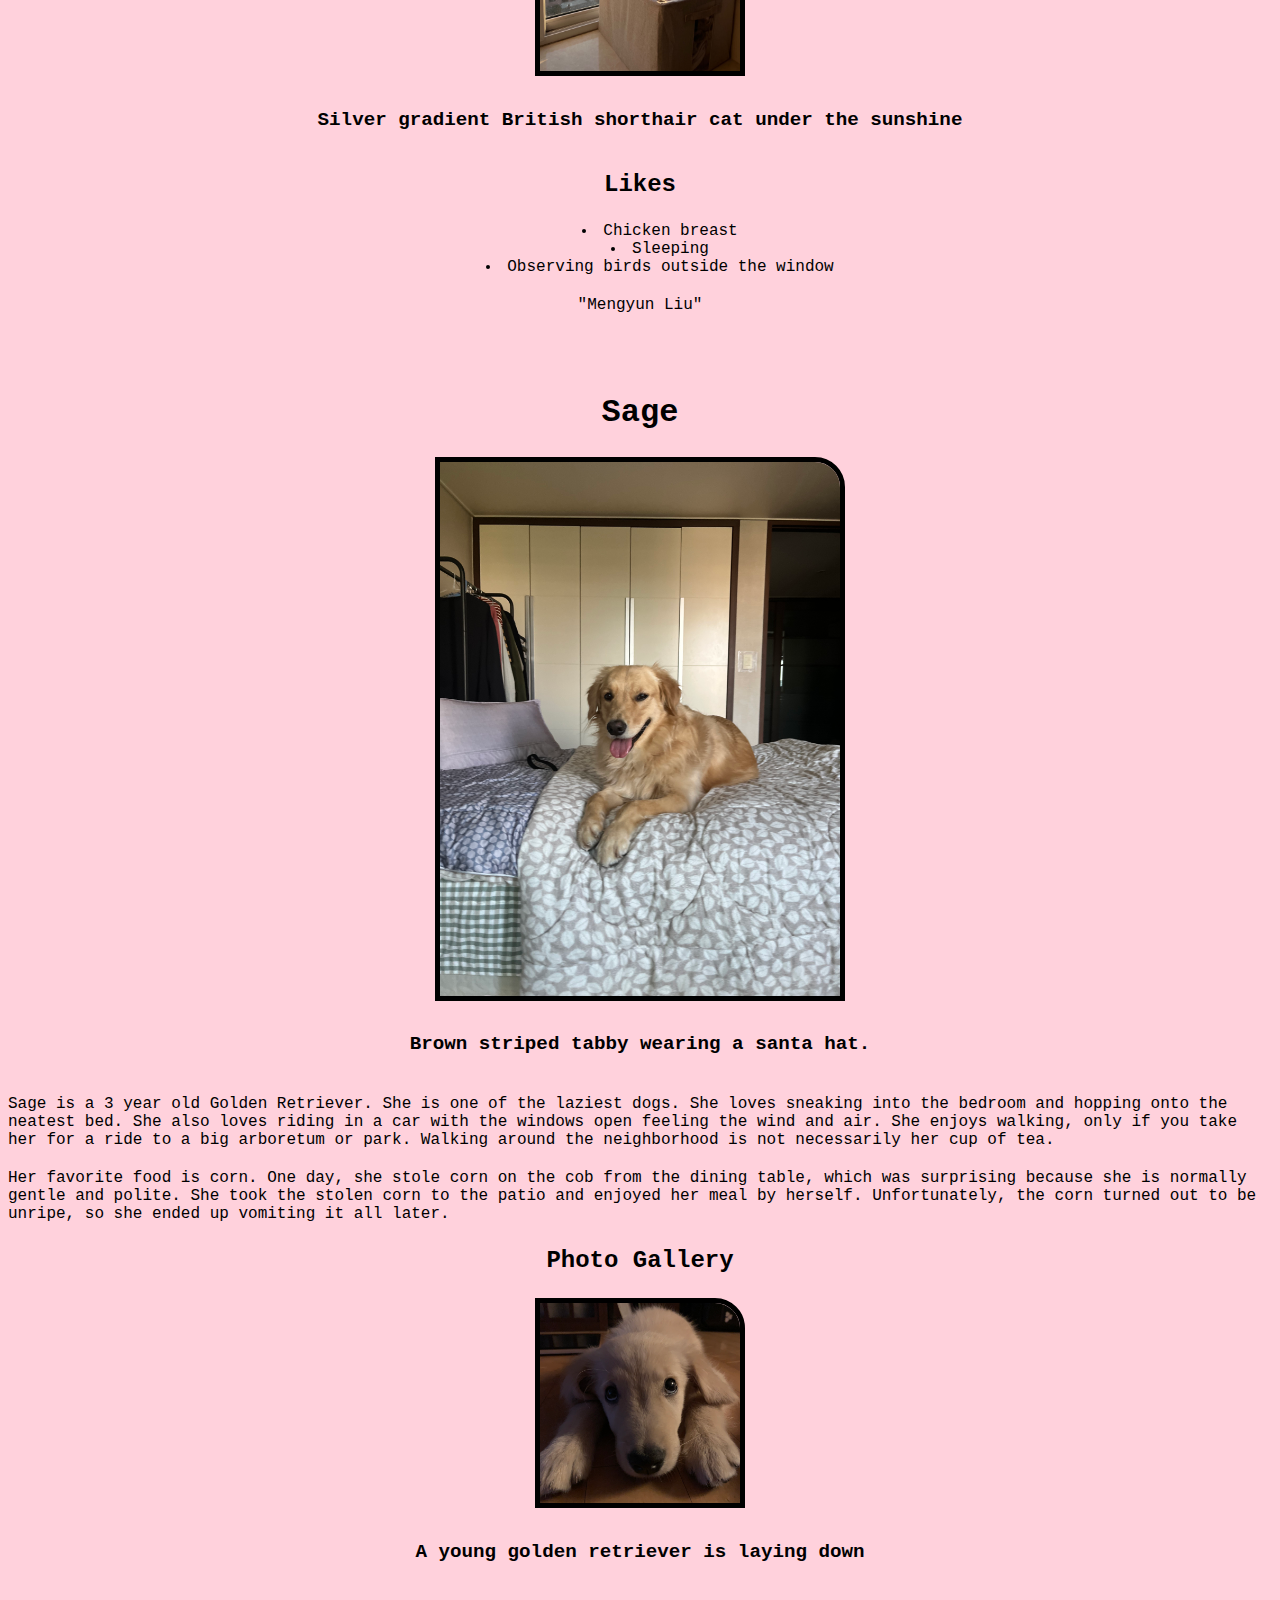
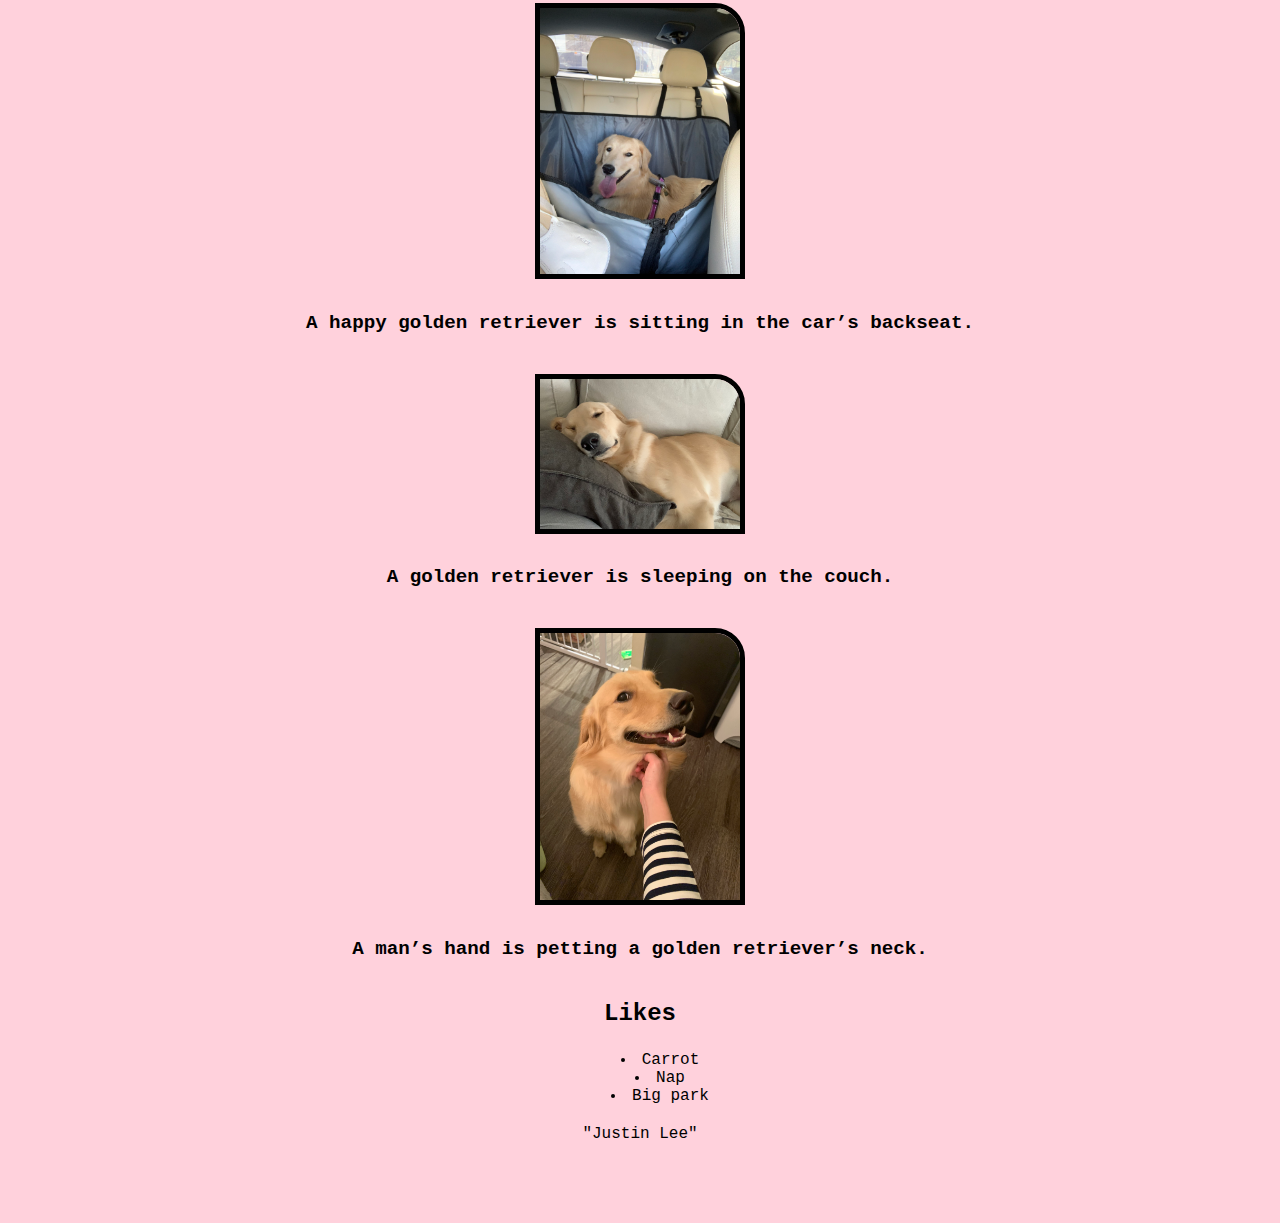
==== commit 1221a17b: "change" ====
--- a/pets.html
+++ b/pets.html
@@ -64,7 +64,7 @@
         <div>
             <h2>Fitz</h2>
             <div class="container">
-                <img src="images/fitz.jpeg" width = "400" alt="Boston terrier watching a tennis ball at the table",style="width:50%;">
+                <img src="images/Fitz.jpeg" width = "400" alt="Boston terrier watching a tennis ball at the table",style="width:50%;">
             </div>
             <h4>Boston terrier watching a tennis ball at the table</h4>
             <p>Loves chasings tennis balls, chipmunks, squirrels, and birds. Often found sitting by the fire in wintertime, and in sun patches when available. He’s energetic, mischievous, and easily bored. He loves people and gets grumpy if left without a lap too long. </p>
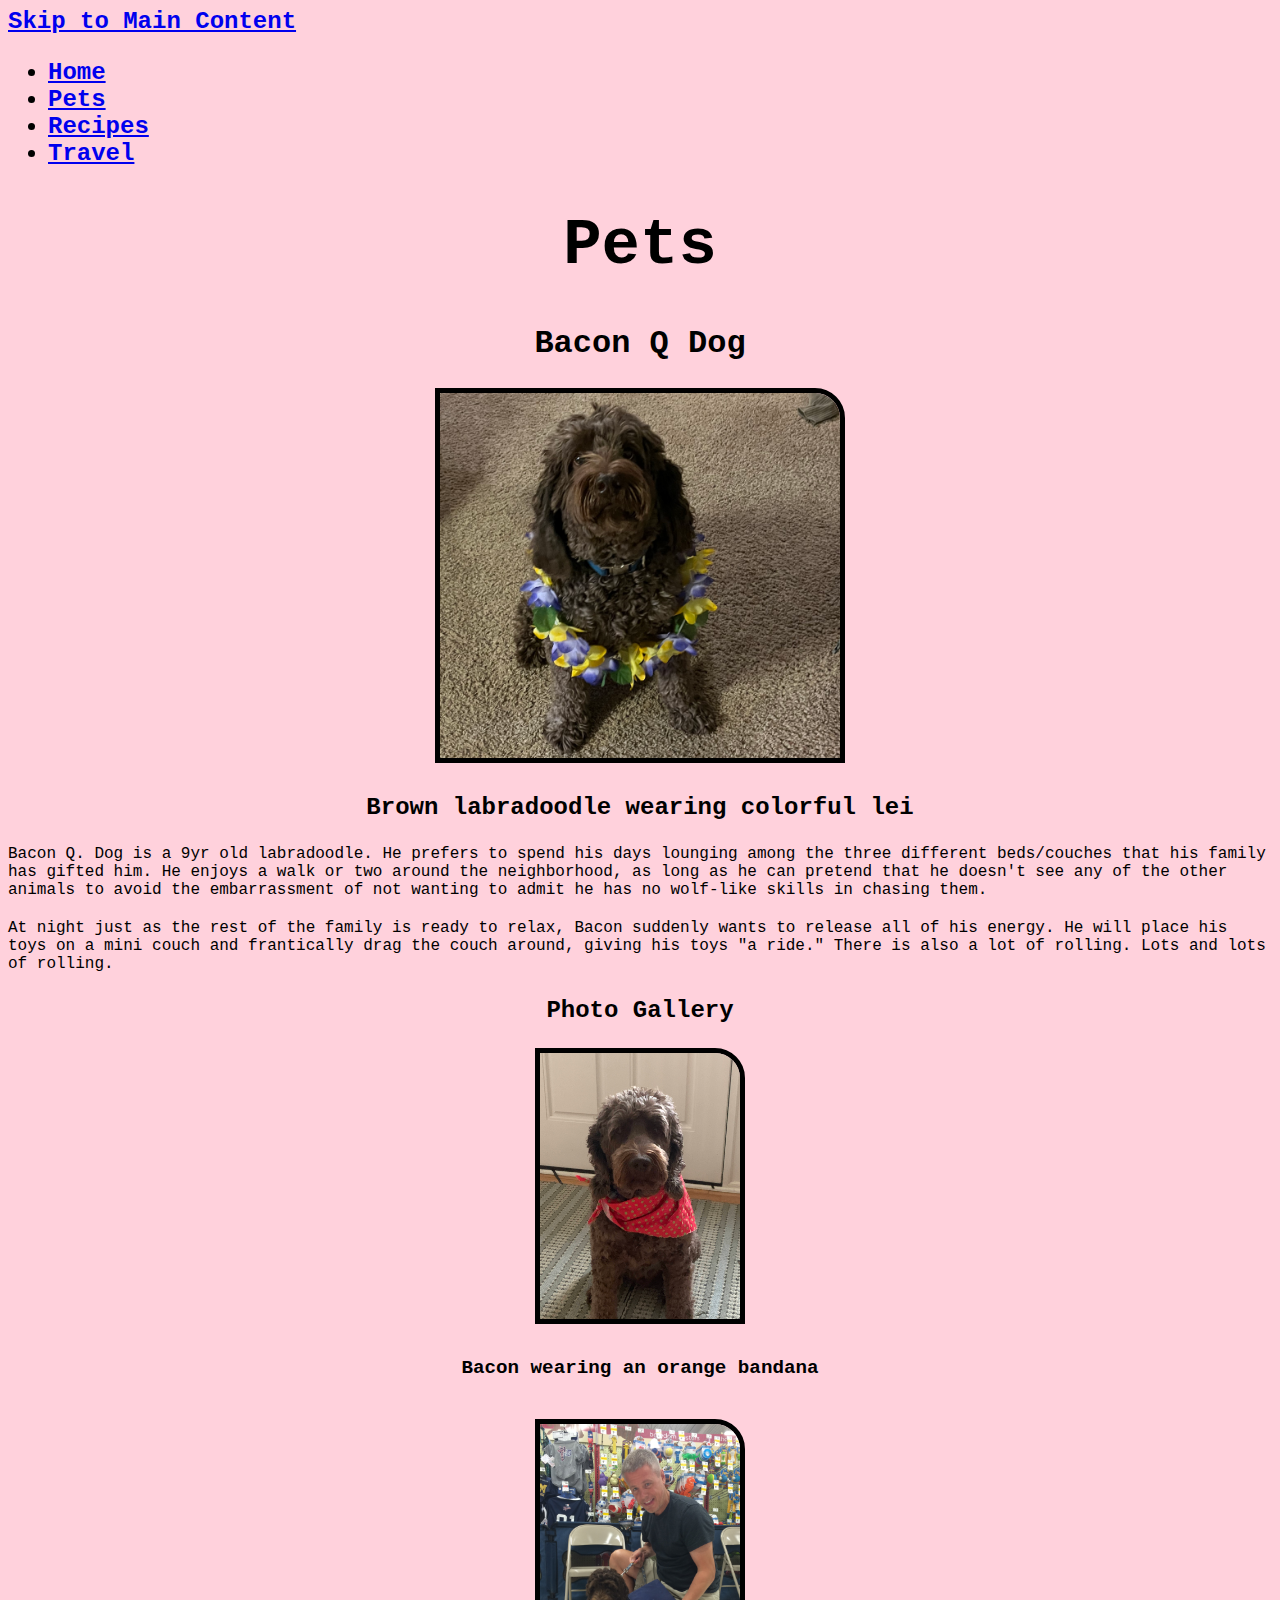
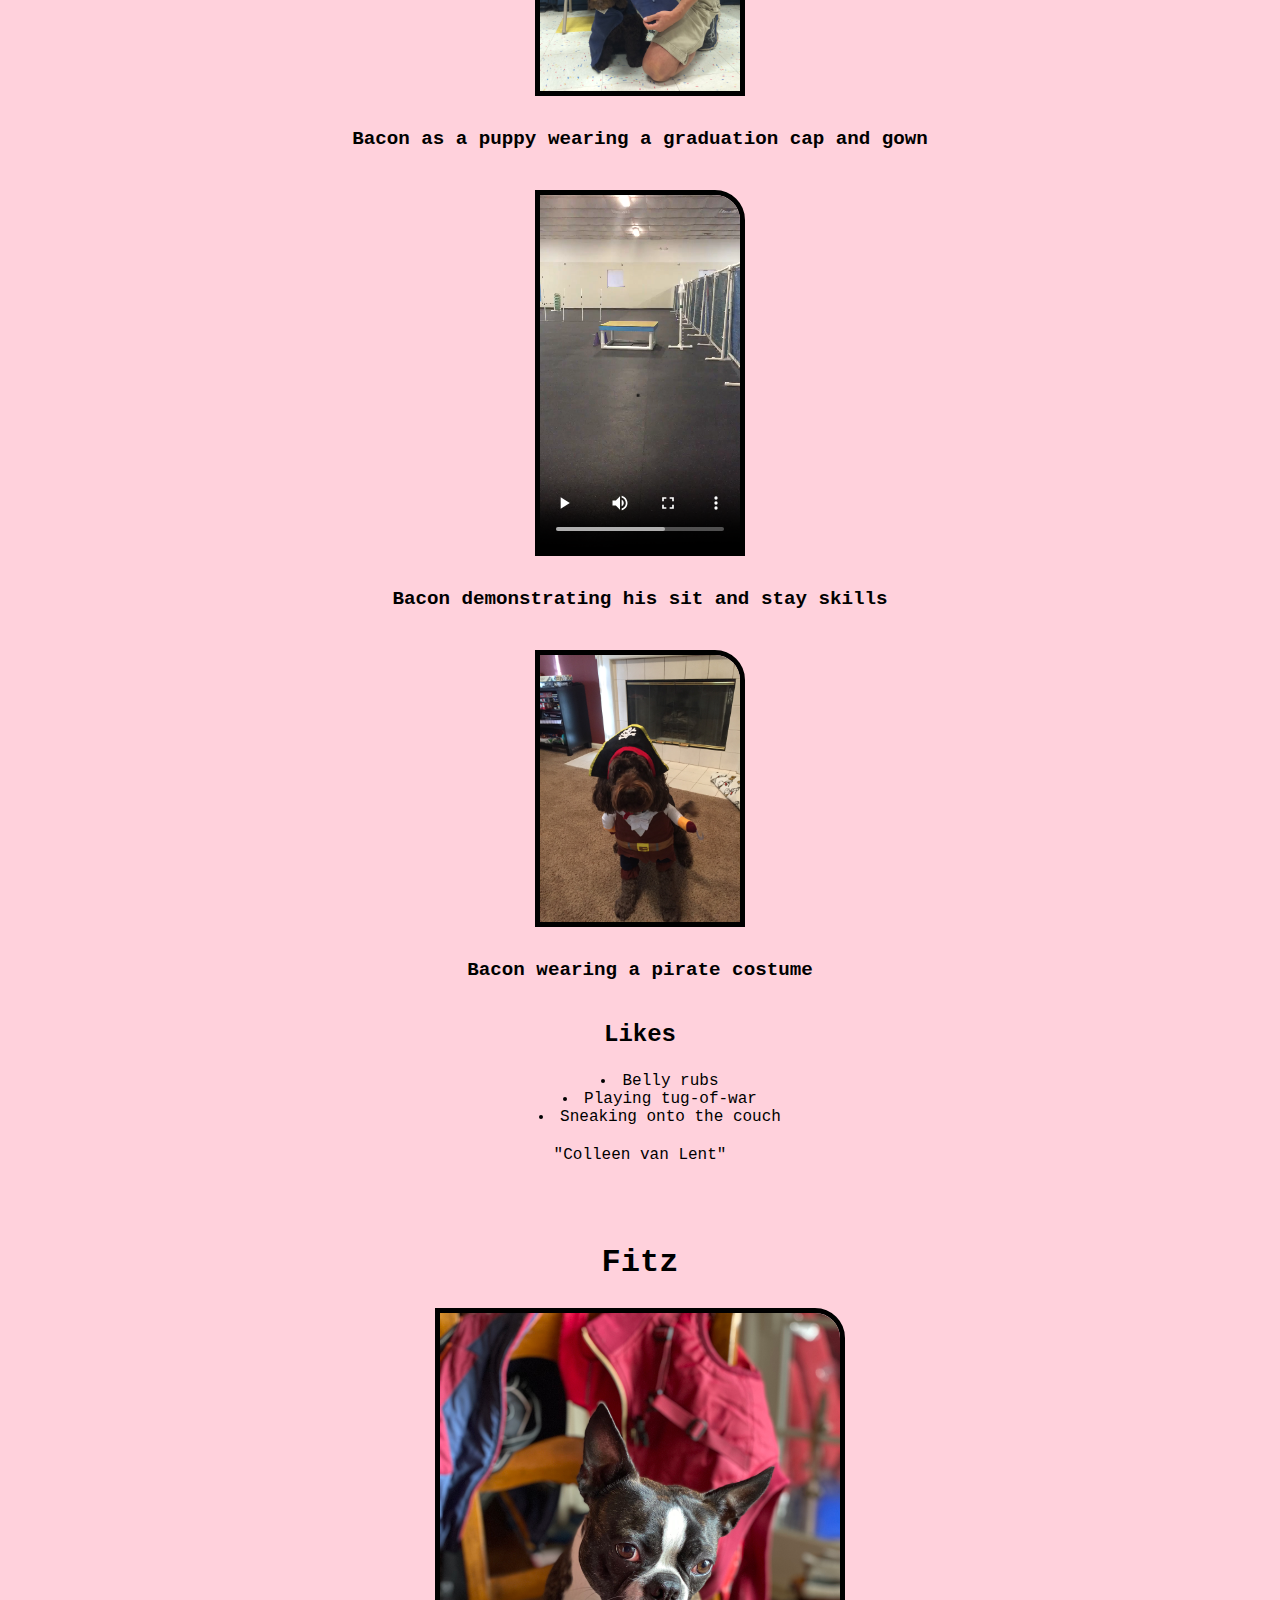
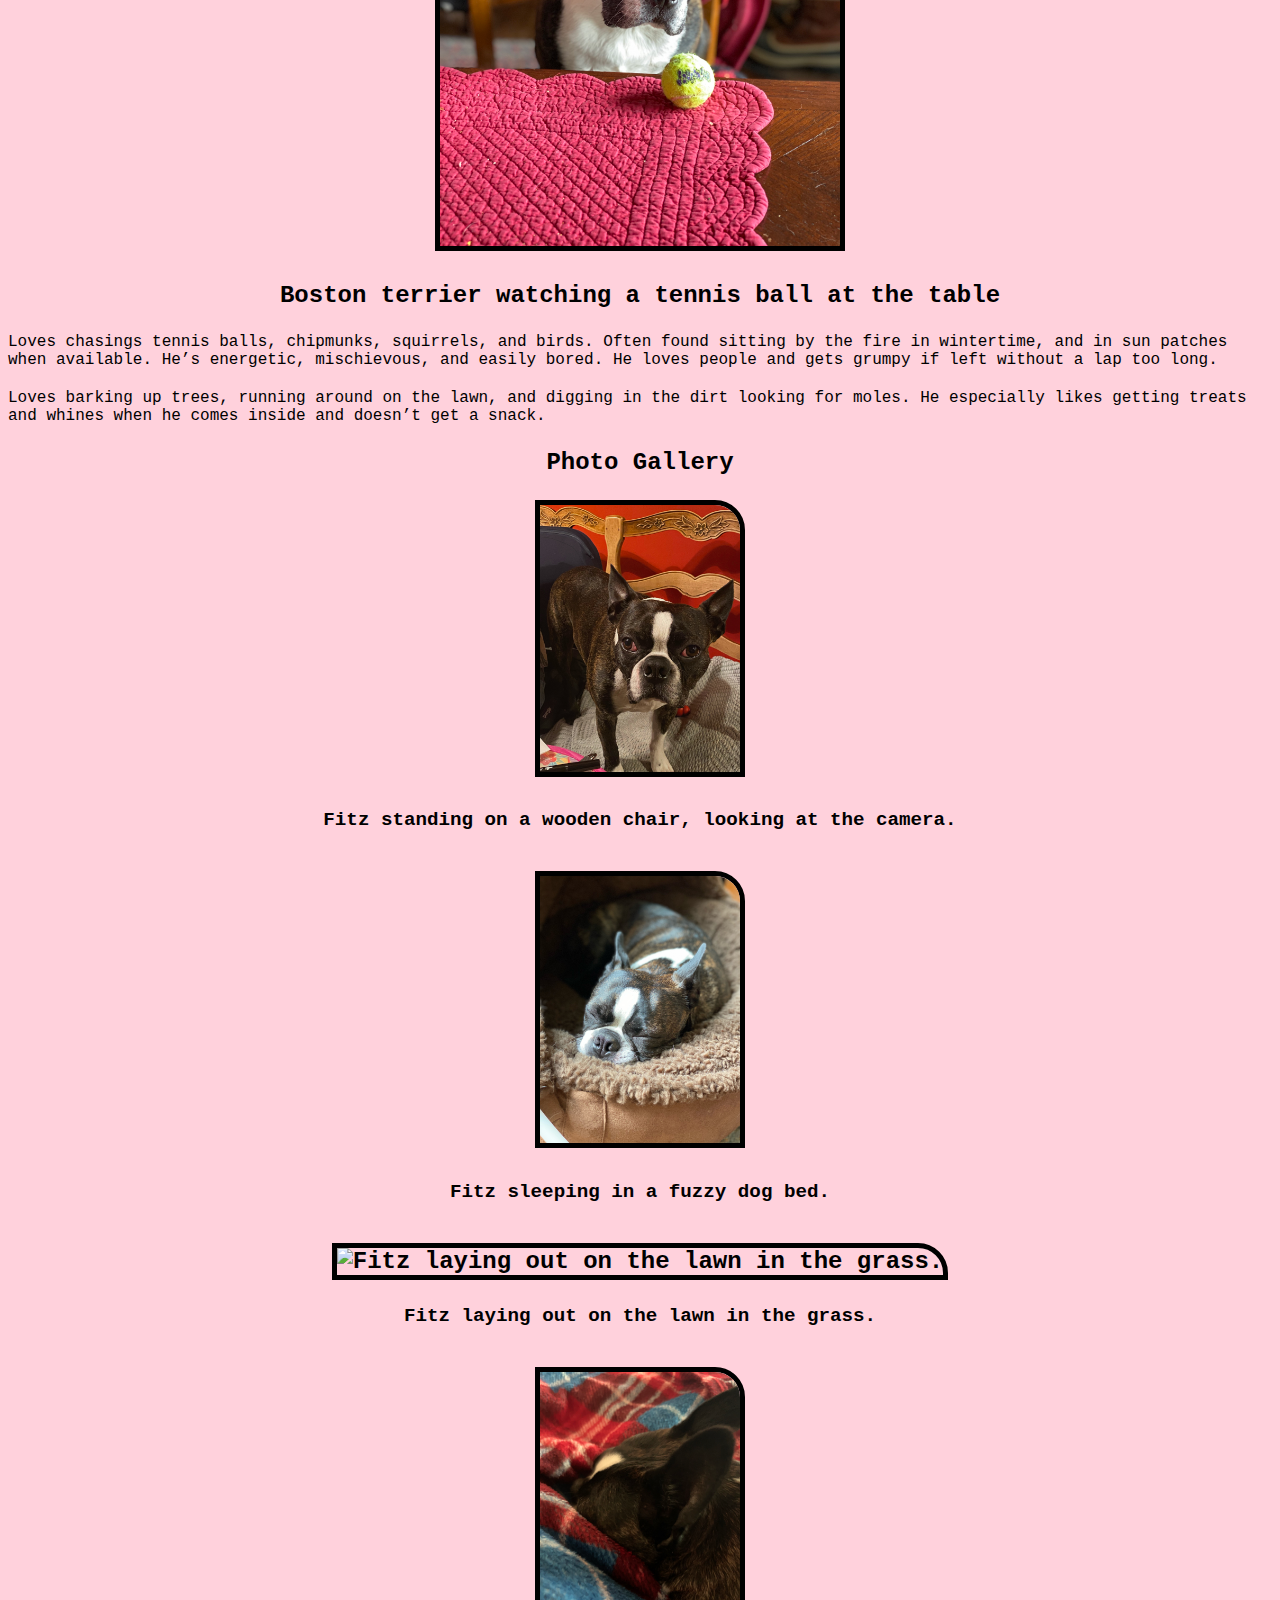
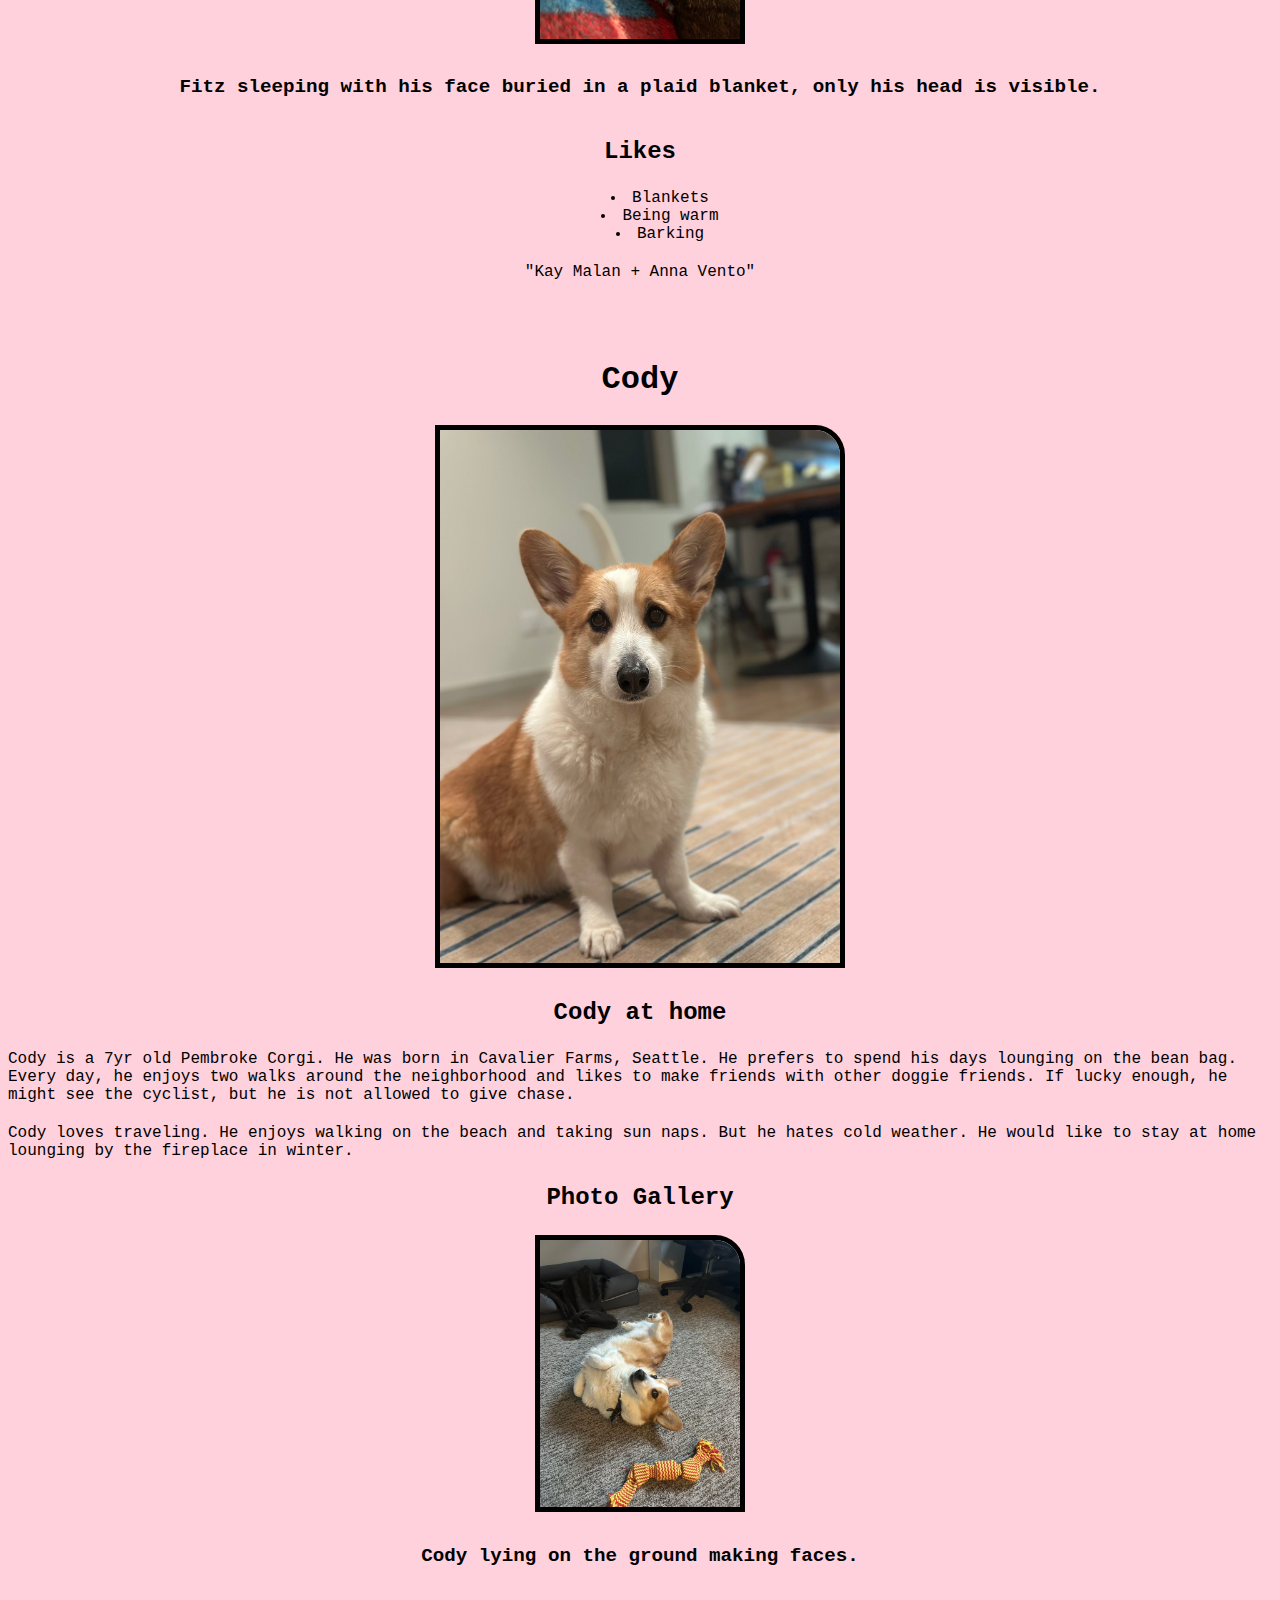
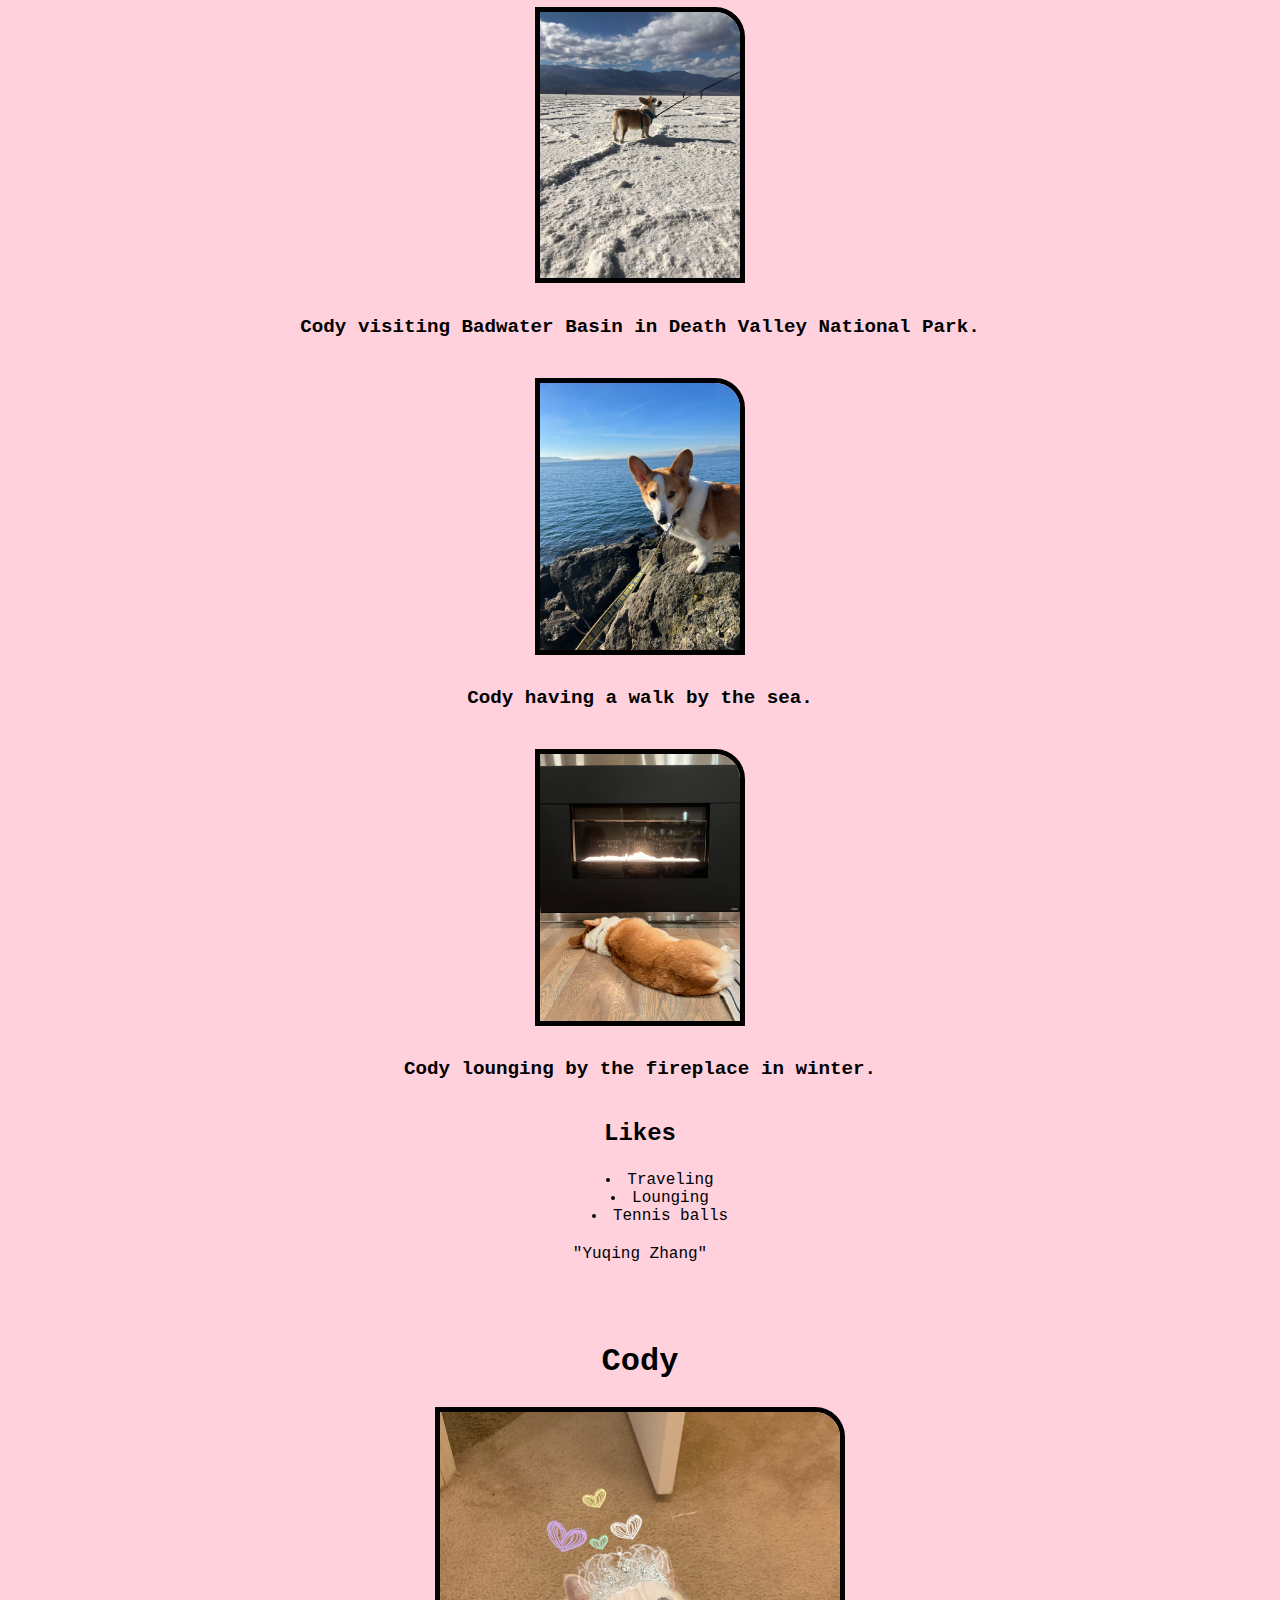
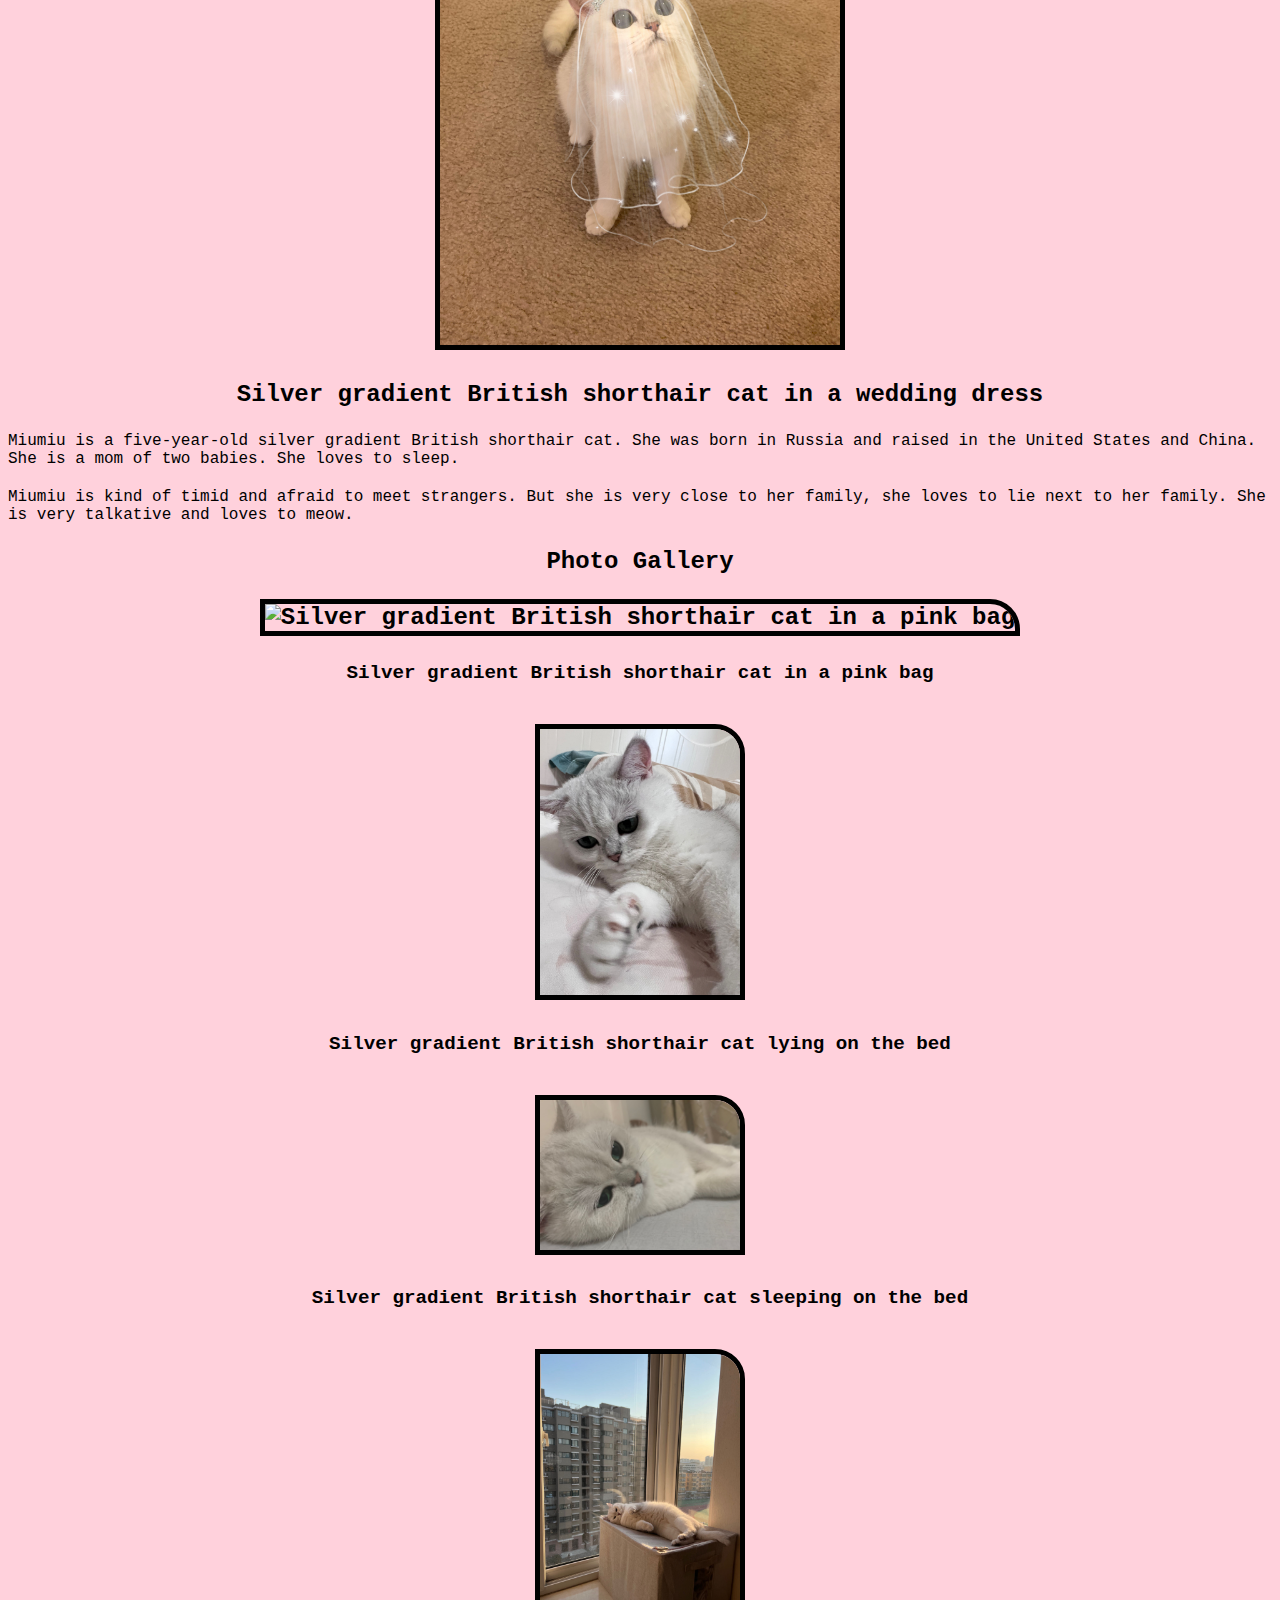
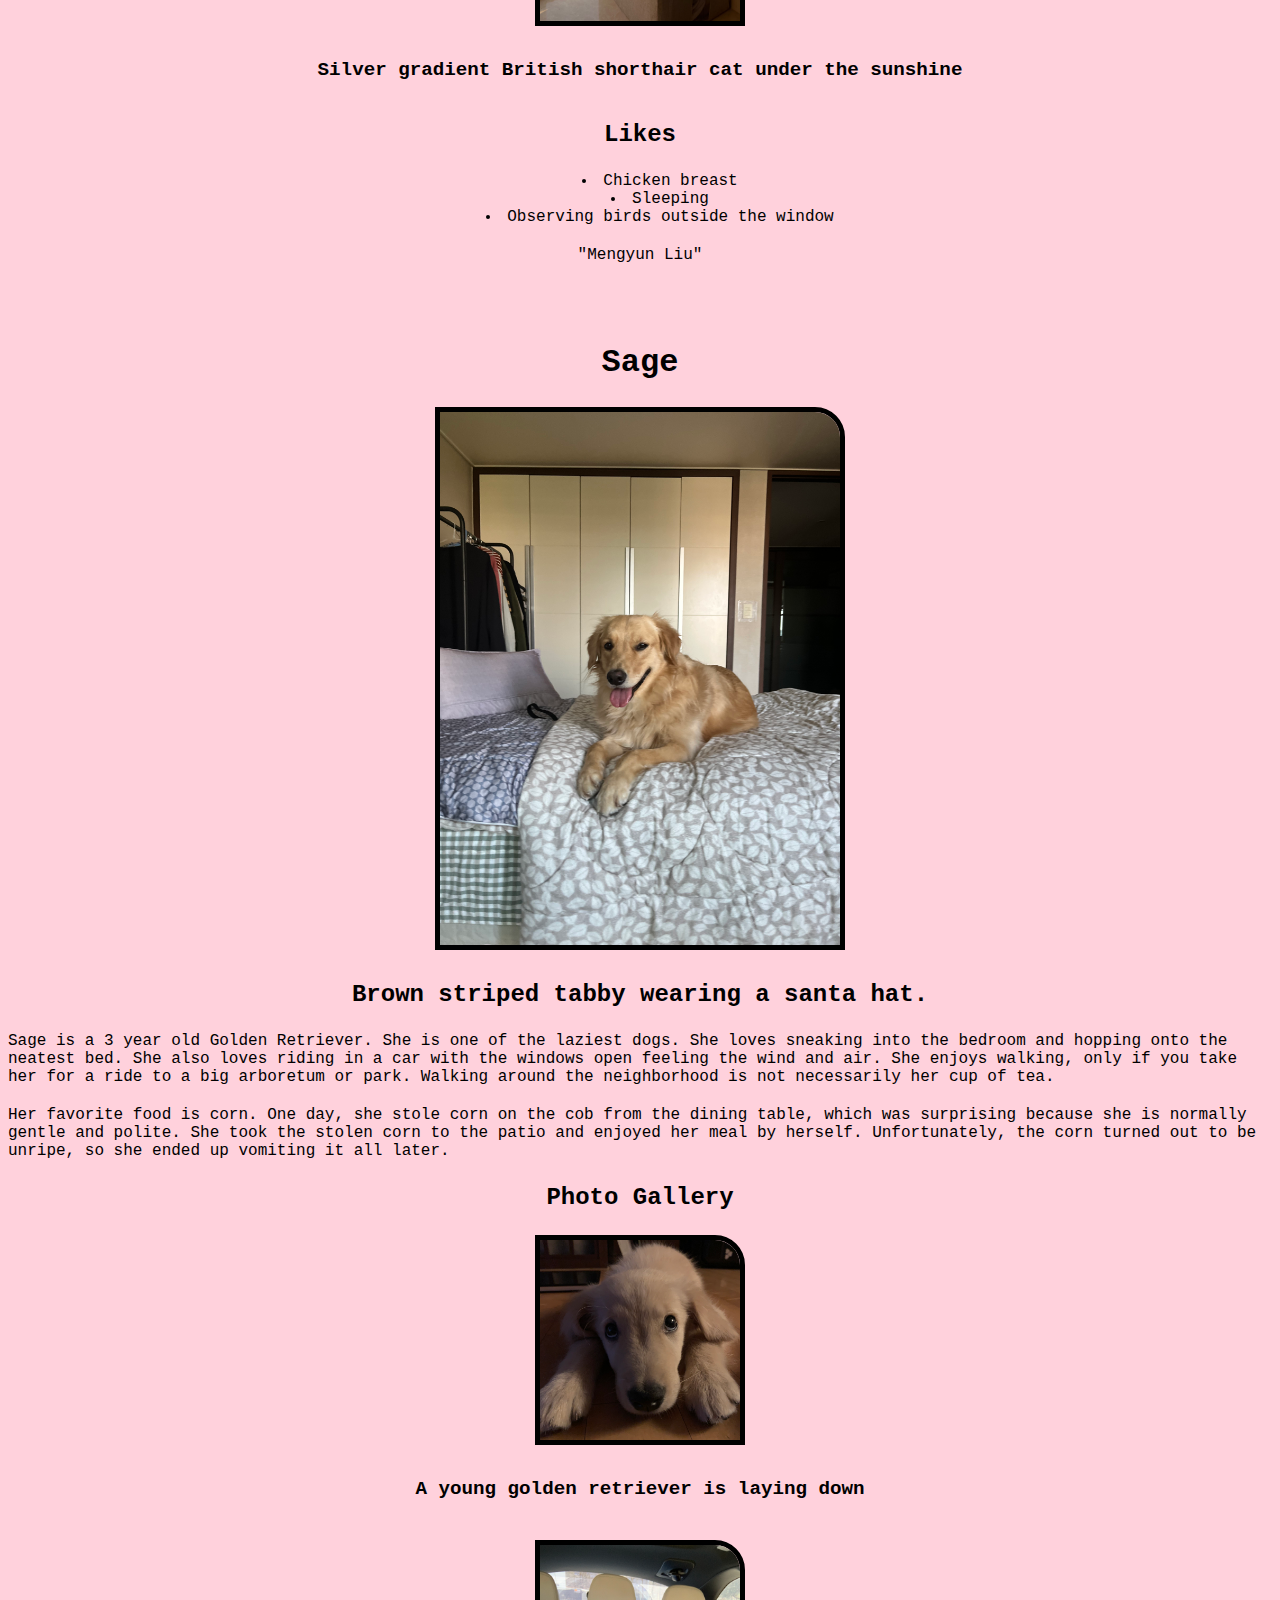
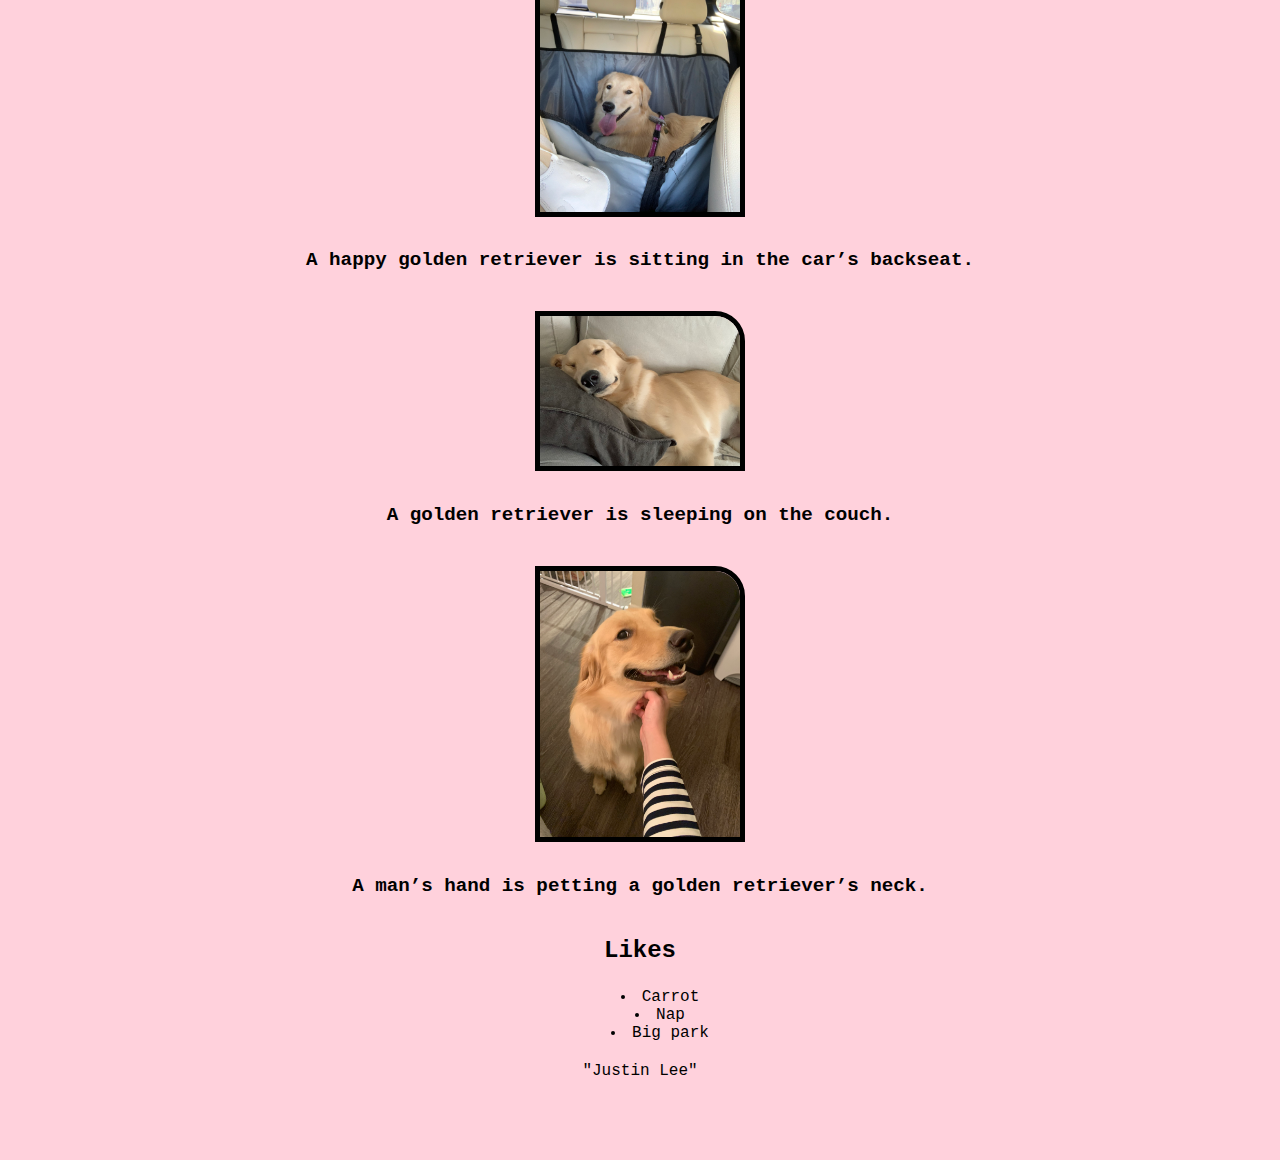
==== commit b99ba7b1: "change#2" ====
--- a/pets.html
+++ b/pets.html
@@ -9,7 +9,7 @@
 </head>
 <body>
     <a href = "#main">Skip to Main Content</a>
-    <hearder>
+    <header>
         <nav>
             <ul>
                 <li><a href = "index.html">Home</a></li>
@@ -19,14 +19,14 @@
             </ul>
         </nav>
         <h1>Pets</h1>
-    </hearder>
+    </header>
     <main id="main">
         <div>
             <h2>Bacon Q Dog</h2>
             <div class="container">
                 <img src="images/bacon.jpg" width = "400" alt="Brown labradoodle wearing colorful lei",style="width:50%;">
             </div>
-            <h4>Brown labradoodle wearing colorful lei</h4>
+            <h3>Brown labradoodle wearing colorful lei</h4>
             <p>Bacon Q. Dog is a 9yr old labradoodle. He prefers to spend his days lounging among the three different beds/couches that his family has gifted him. He enjoys a walk or two around the neighborhood, as long as he can pretend that he doesn't see any of the other animals to avoid the embarrassment of not wanting to admit he has no wolf-like skills in chasing them.</p> 
             <p>At night just as the rest of the family is ready to relax, Bacon suddenly wants to release all of his energy. He will place his toys on a mini couch and frantically drag the couch around, giving his toys "a ride." There is also a lot of rolling. Lots and lots of rolling.</p>
             <h3>Photo Gallery</h3>
@@ -66,7 +66,7 @@
             <div class="container">
                 <img src="images/Fitz.jpeg" width = "400" alt="Boston terrier watching a tennis ball at the table",style="width:50%;">
             </div>
-            <h4>Boston terrier watching a tennis ball at the table</h4>
+            <h3>Boston terrier watching a tennis ball at the table</h3>
             <p>Loves chasings tennis balls, chipmunks, squirrels, and birds. Often found sitting by the fire in wintertime, and in sun patches when available. He’s energetic, mischievous, and easily bored. He loves people and gets grumpy if left without a lap too long. </p>
             <p>Loves barking up trees, running around on the lawn, and digging in the dirt looking for moles. He especially likes getting treats and whines when he comes inside and doesn’t get a snack. </p>
             <h3>Photo Gallery</h3>
@@ -103,7 +103,7 @@
             <div class="container">
                 <img src="images/cody.jpg" width = "400" alt="Cody at home",style="width:50%;">
             </div>
-            <h4>Cody at home</h4>
+            <h3>Cody at home</h3>
             <p>Cody is a 7yr old Pembroke Corgi. He was born in Cavalier Farms, Seattle. He prefers to spend his days lounging on the bean bag. Every day, he enjoys two walks around the neighborhood and likes to make friends with other doggie friends. If lucky enough, he might see the cyclist, but he is not allowed to give chase.</p>
             <p>Cody loves traveling. He enjoys walking on the beach and taking sun naps. But he hates cold weather. He would like to stay at home lounging by the fireplace in winter.</p>
             <h3>Photo Gallery</h3>
@@ -140,7 +140,7 @@
             <div class="container">
                 <img src="images/miumiu.jpg" width = "400" alt="Silver gradient British shorthair cat in a wedding dress",style="width:50%;">
             </div>
-            <h4>Silver gradient British shorthair cat in a wedding dress</h4>
+            <h3>Silver gradient British shorthair cat in a wedding dress</h3>
             <p>Miumiu is a five-year-old silver gradient British shorthair cat. She was born in Russia and raised in the United States and China. She is a mom of two babies. She loves to sleep.</p>
             <p>Miumiu is kind of timid and afraid to meet strangers. But she is very close to her family, she loves to lie next to her family. She is very talkative and loves to meow.</p>
             <h3>Photo Gallery</h3>
@@ -177,7 +177,7 @@
             <div class="container">
                 <img src="images/sage_classic.jpeg" width = "400" alt="A smiling golden retriever lying on the bed",style="width:50%;">
             </div>
-            <h4>Brown striped tabby wearing a santa hat.</h4>
+            <h3>Brown striped tabby wearing a santa hat.</h3>
             <p>Sage is a 3 year old Golden Retriever. She is one of the laziest dogs. She loves sneaking into the bedroom and hopping onto the neatest bed. She also loves riding in a car with the windows open feeling the wind and air. She enjoys walking, only if you take her for a ride to a big arboretum or park. Walking around the neighborhood is not necessarily her cup of tea.</p>
             <p>Her favorite food is corn. One day, she stole corn on the cob from the dining table, which was surprising because she is normally gentle and polite. She took the stolen corn to the patio and enjoyed her meal by herself. Unfortunately, the corn turned out to be unripe, so she ended up vomiting it all later.</p>
             <h3>Photo Gallery</h3>
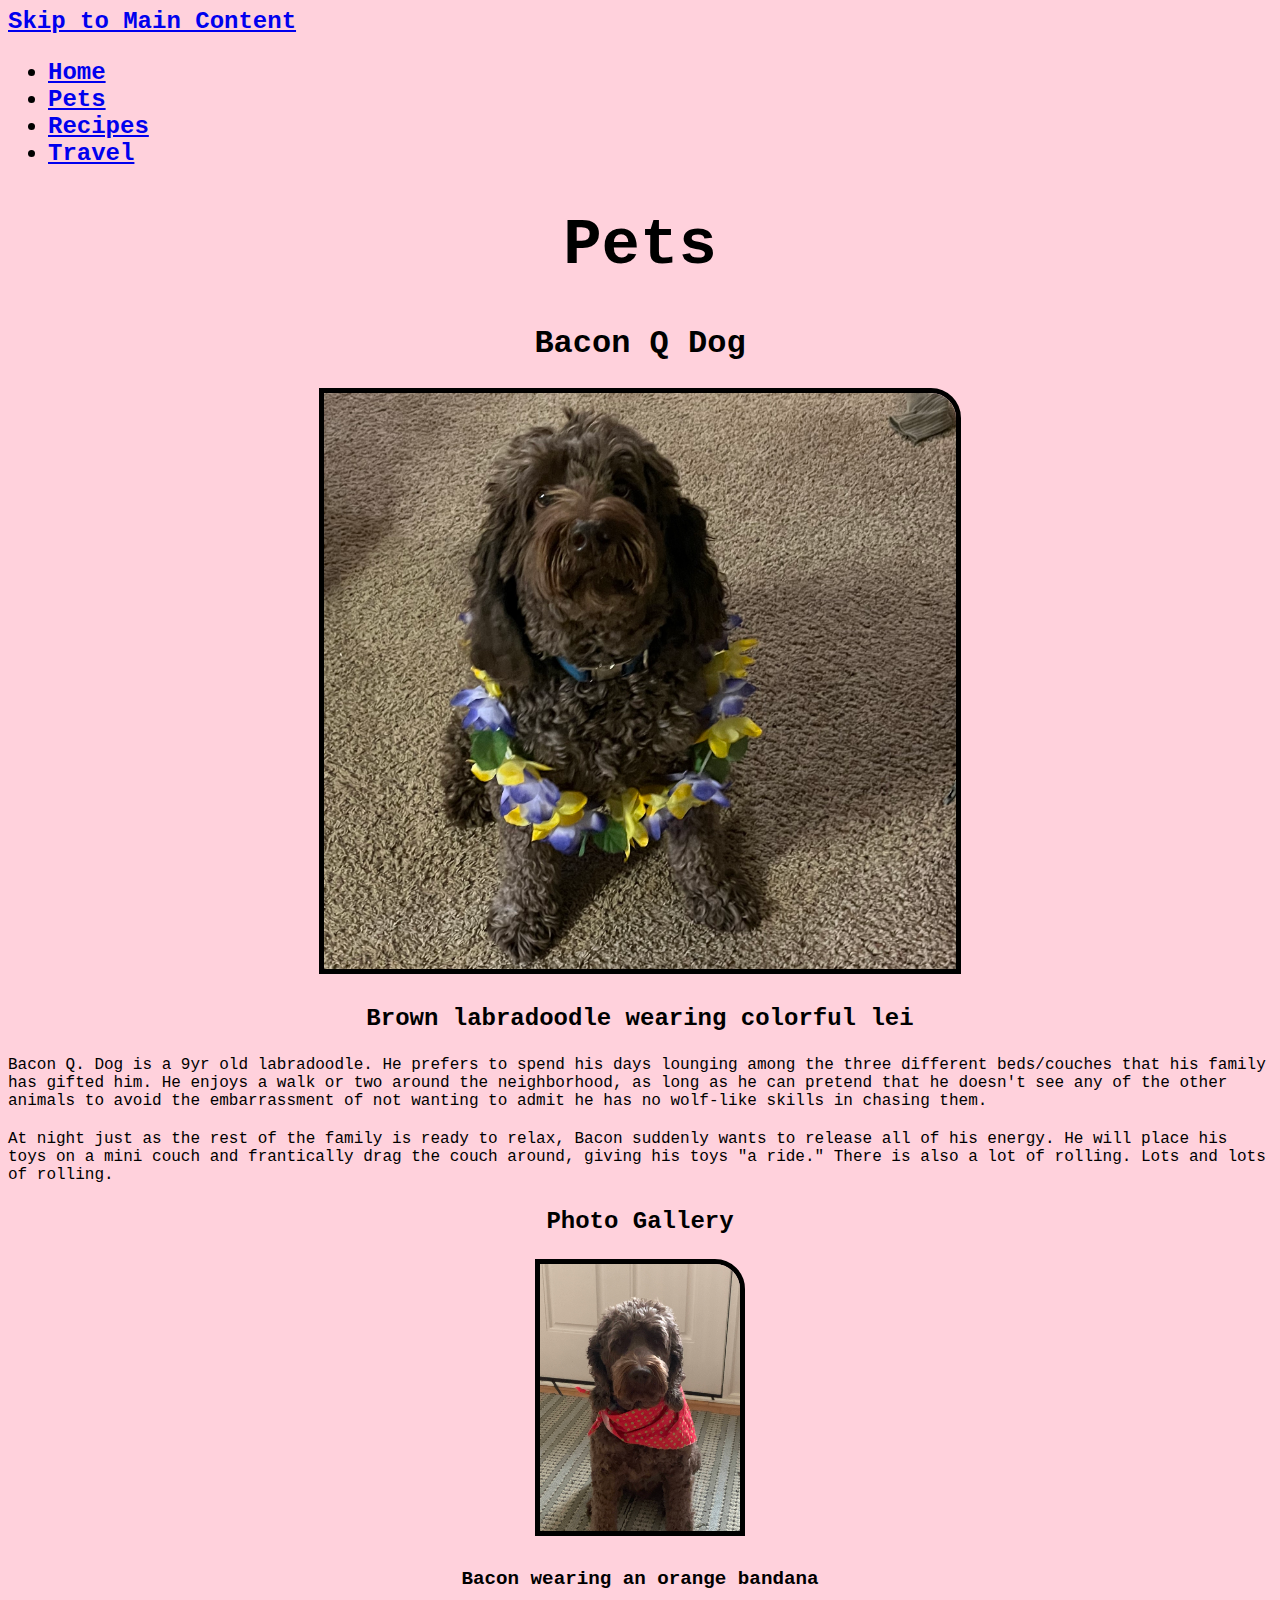
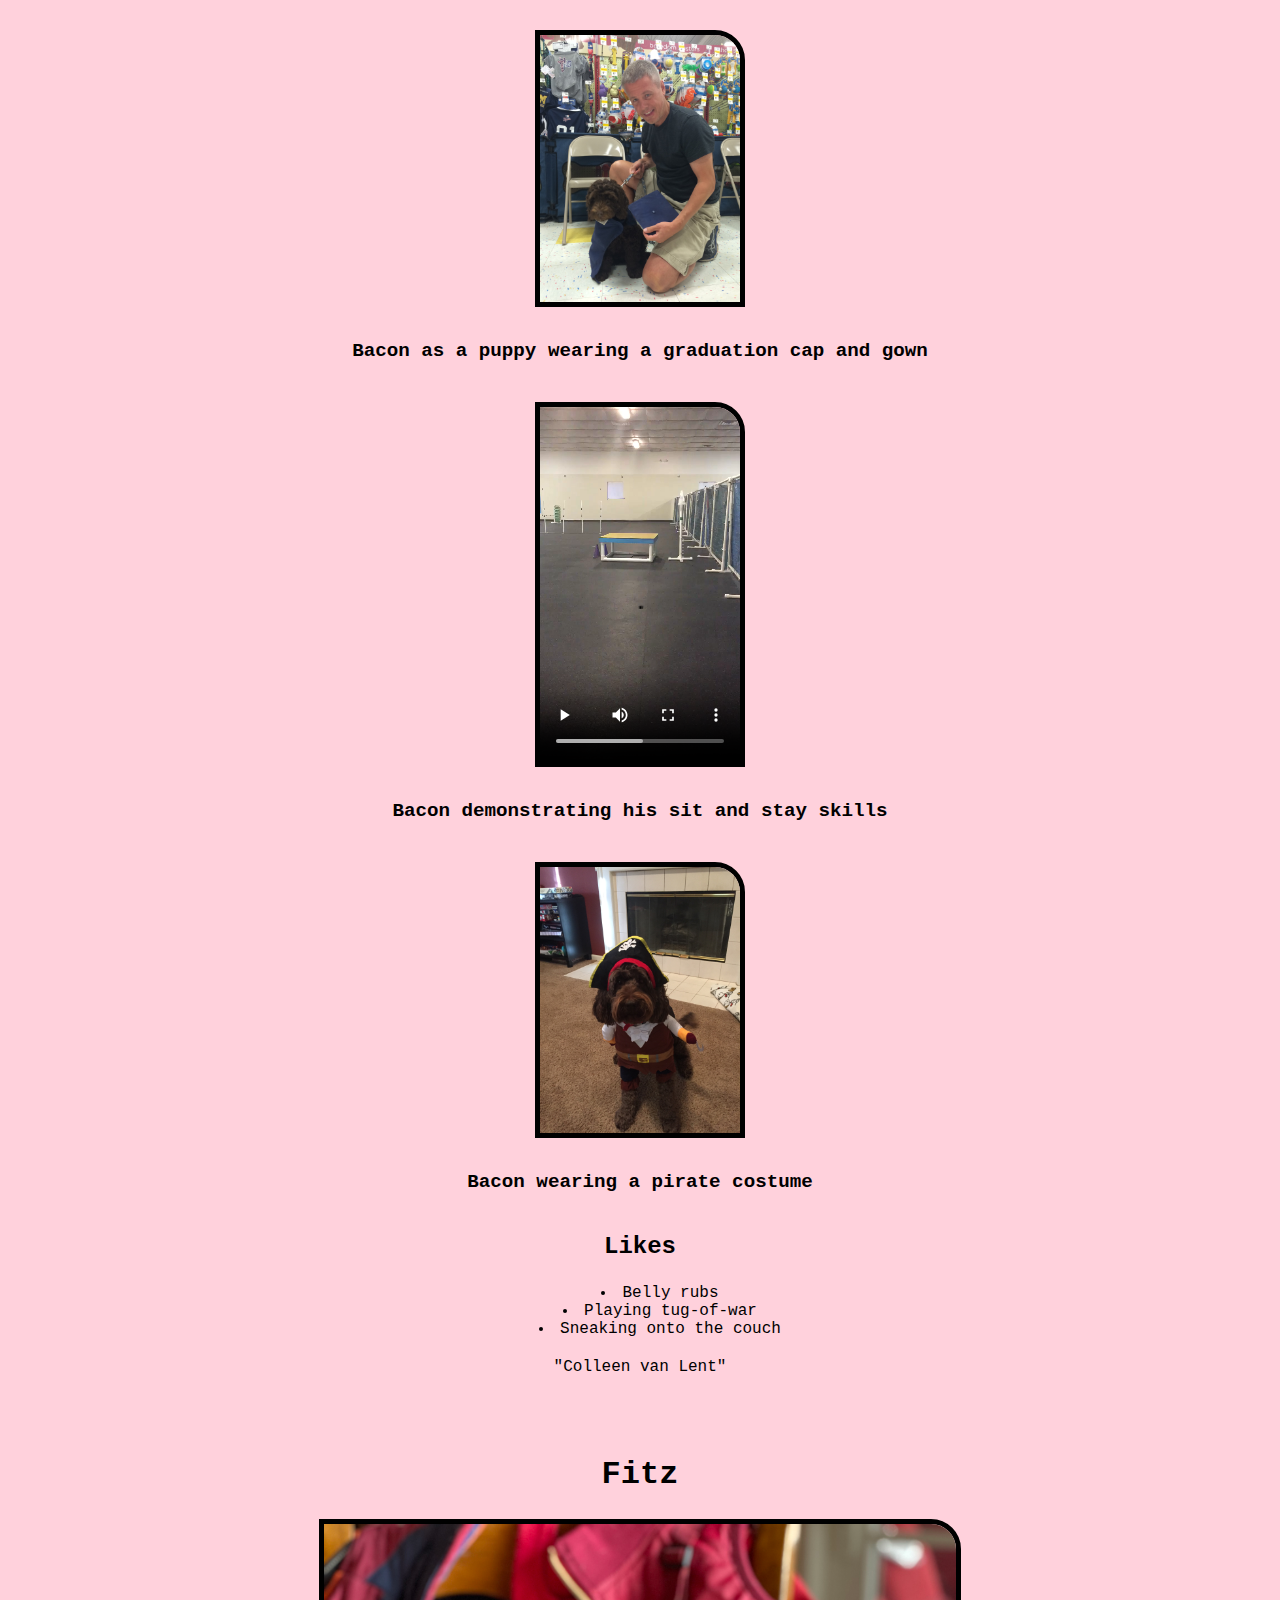
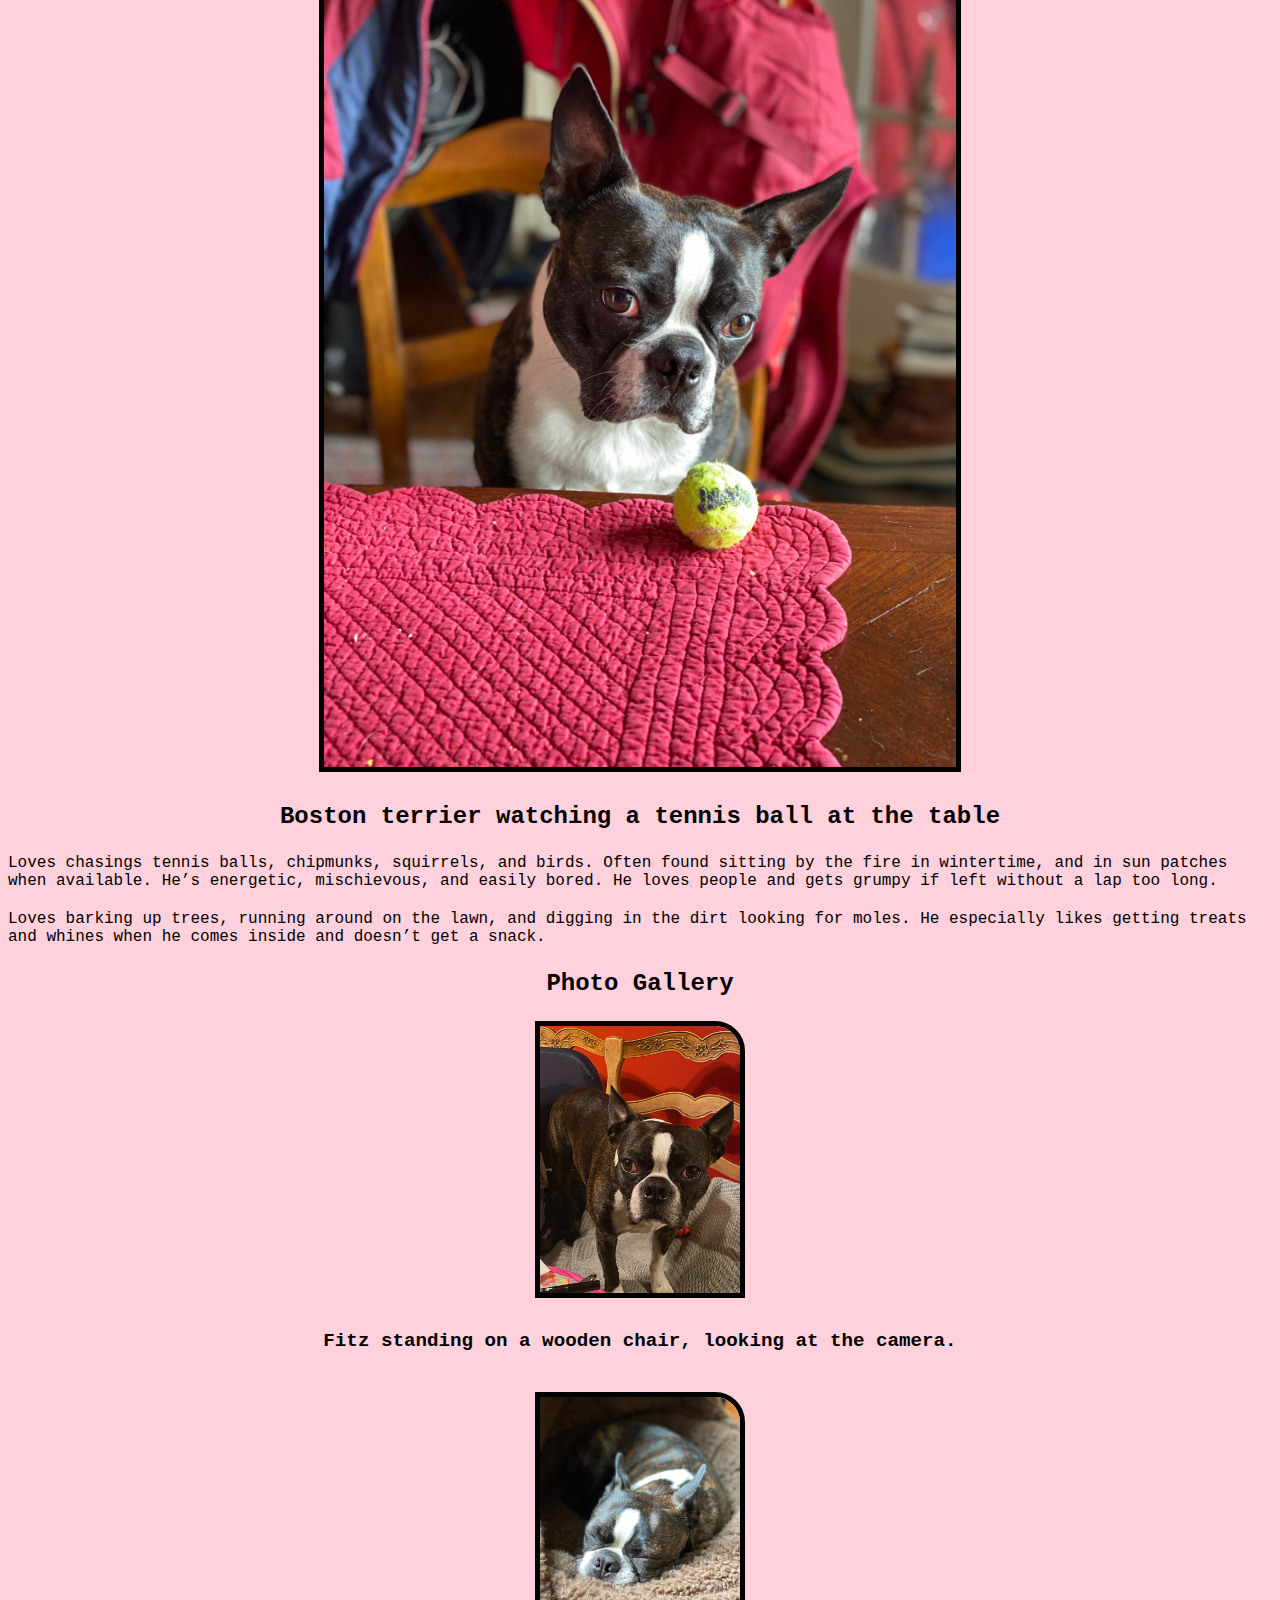
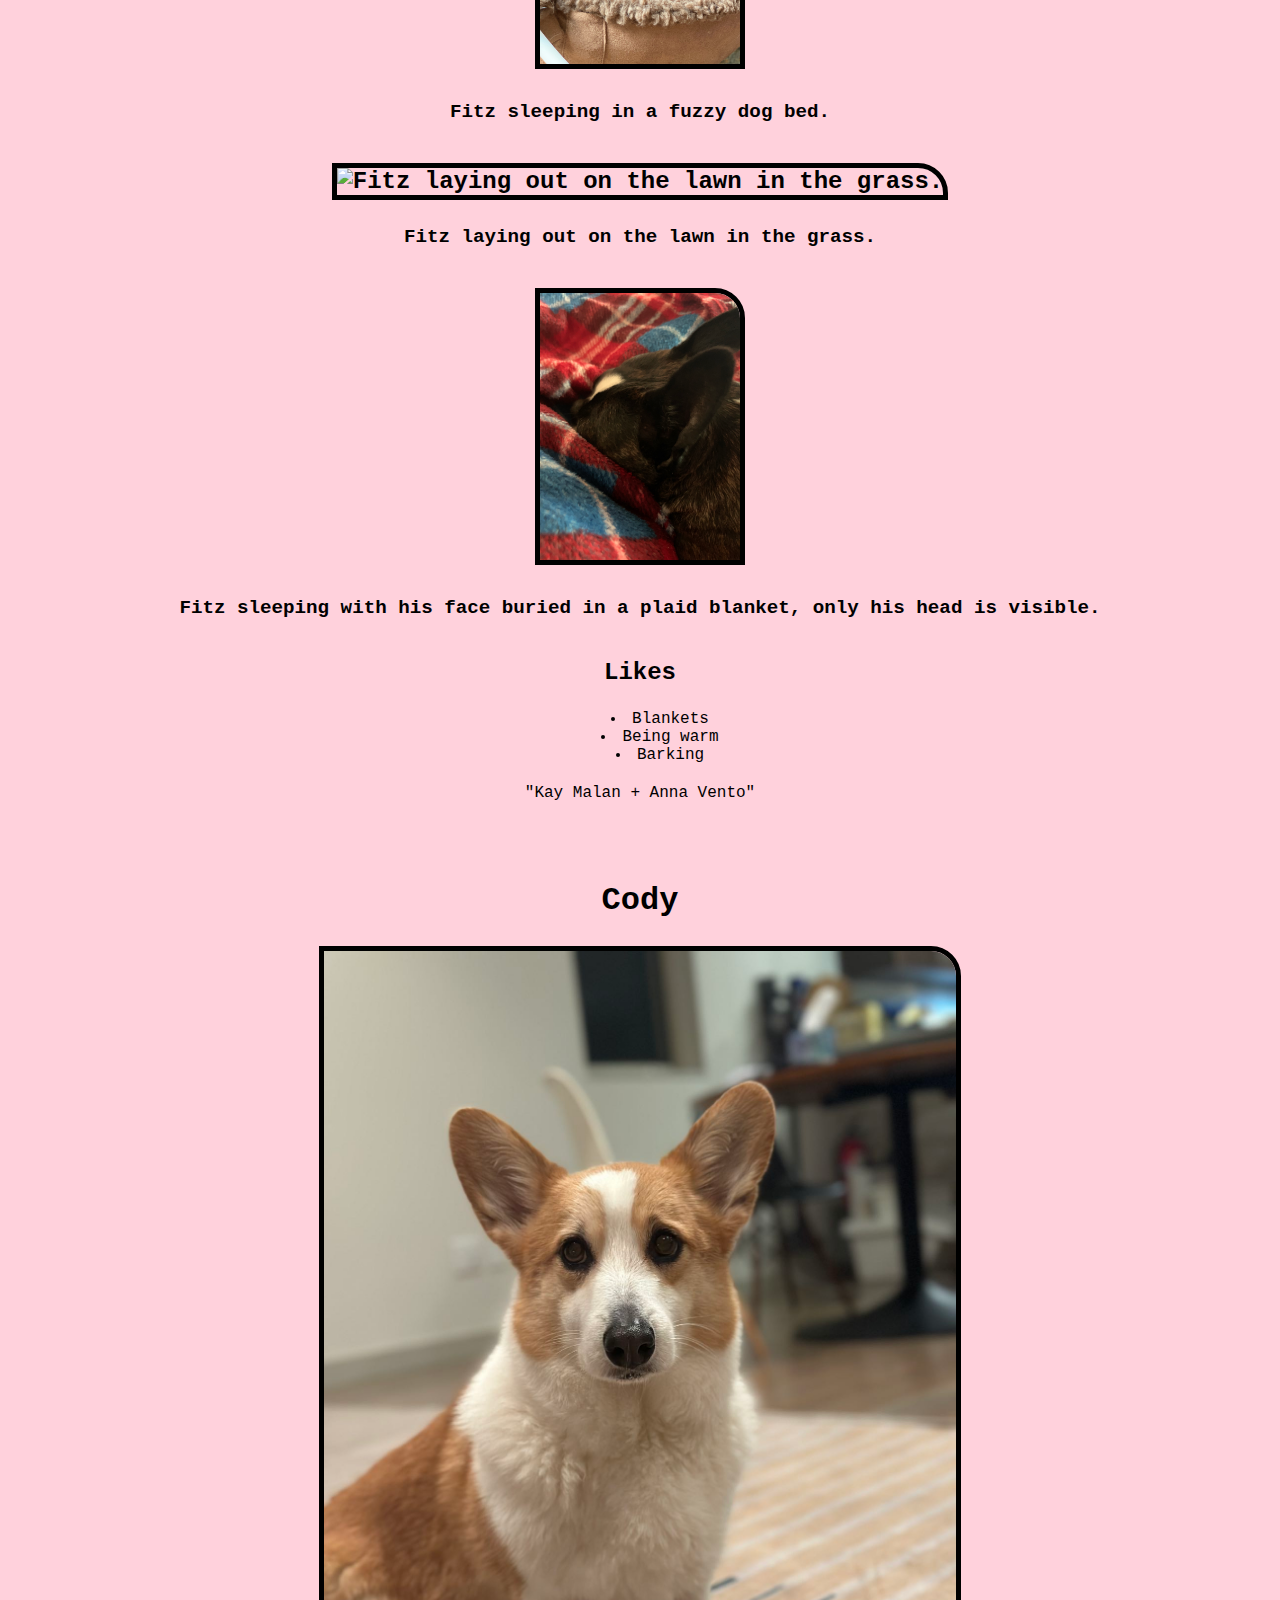
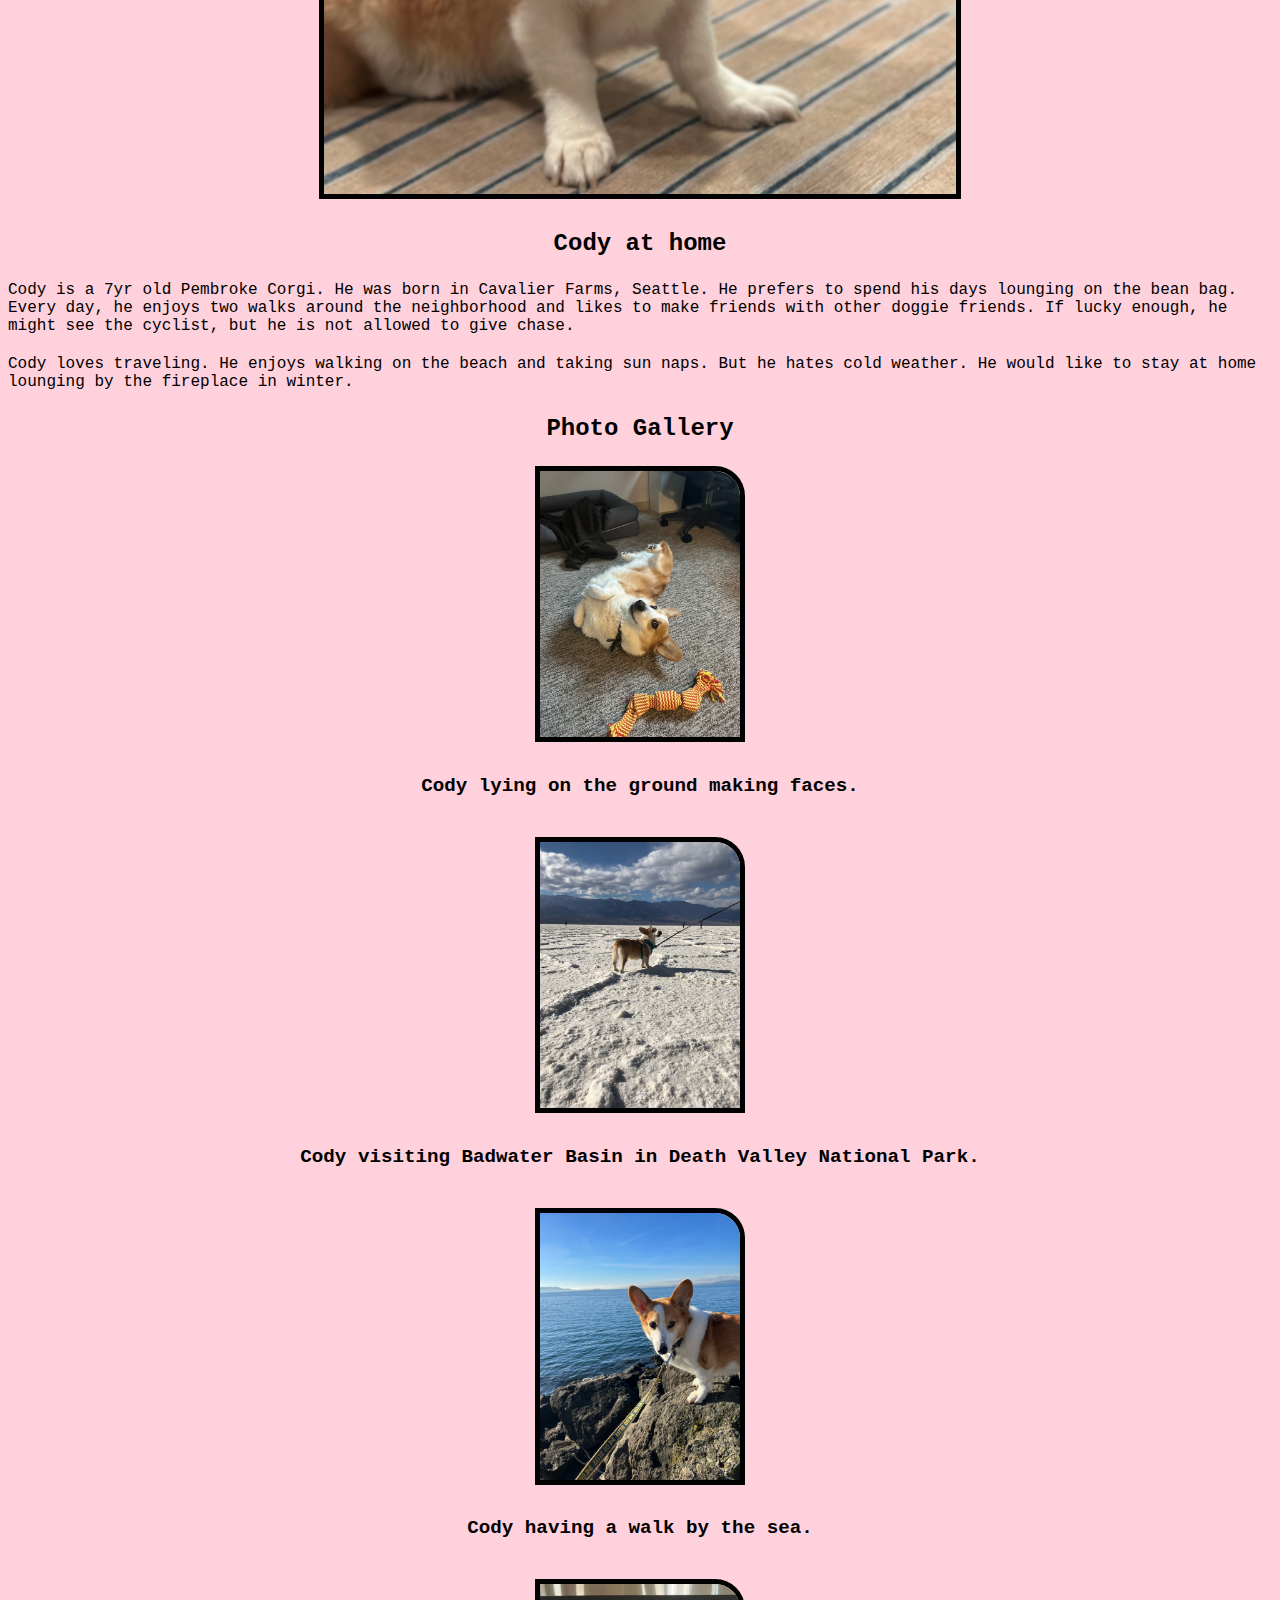
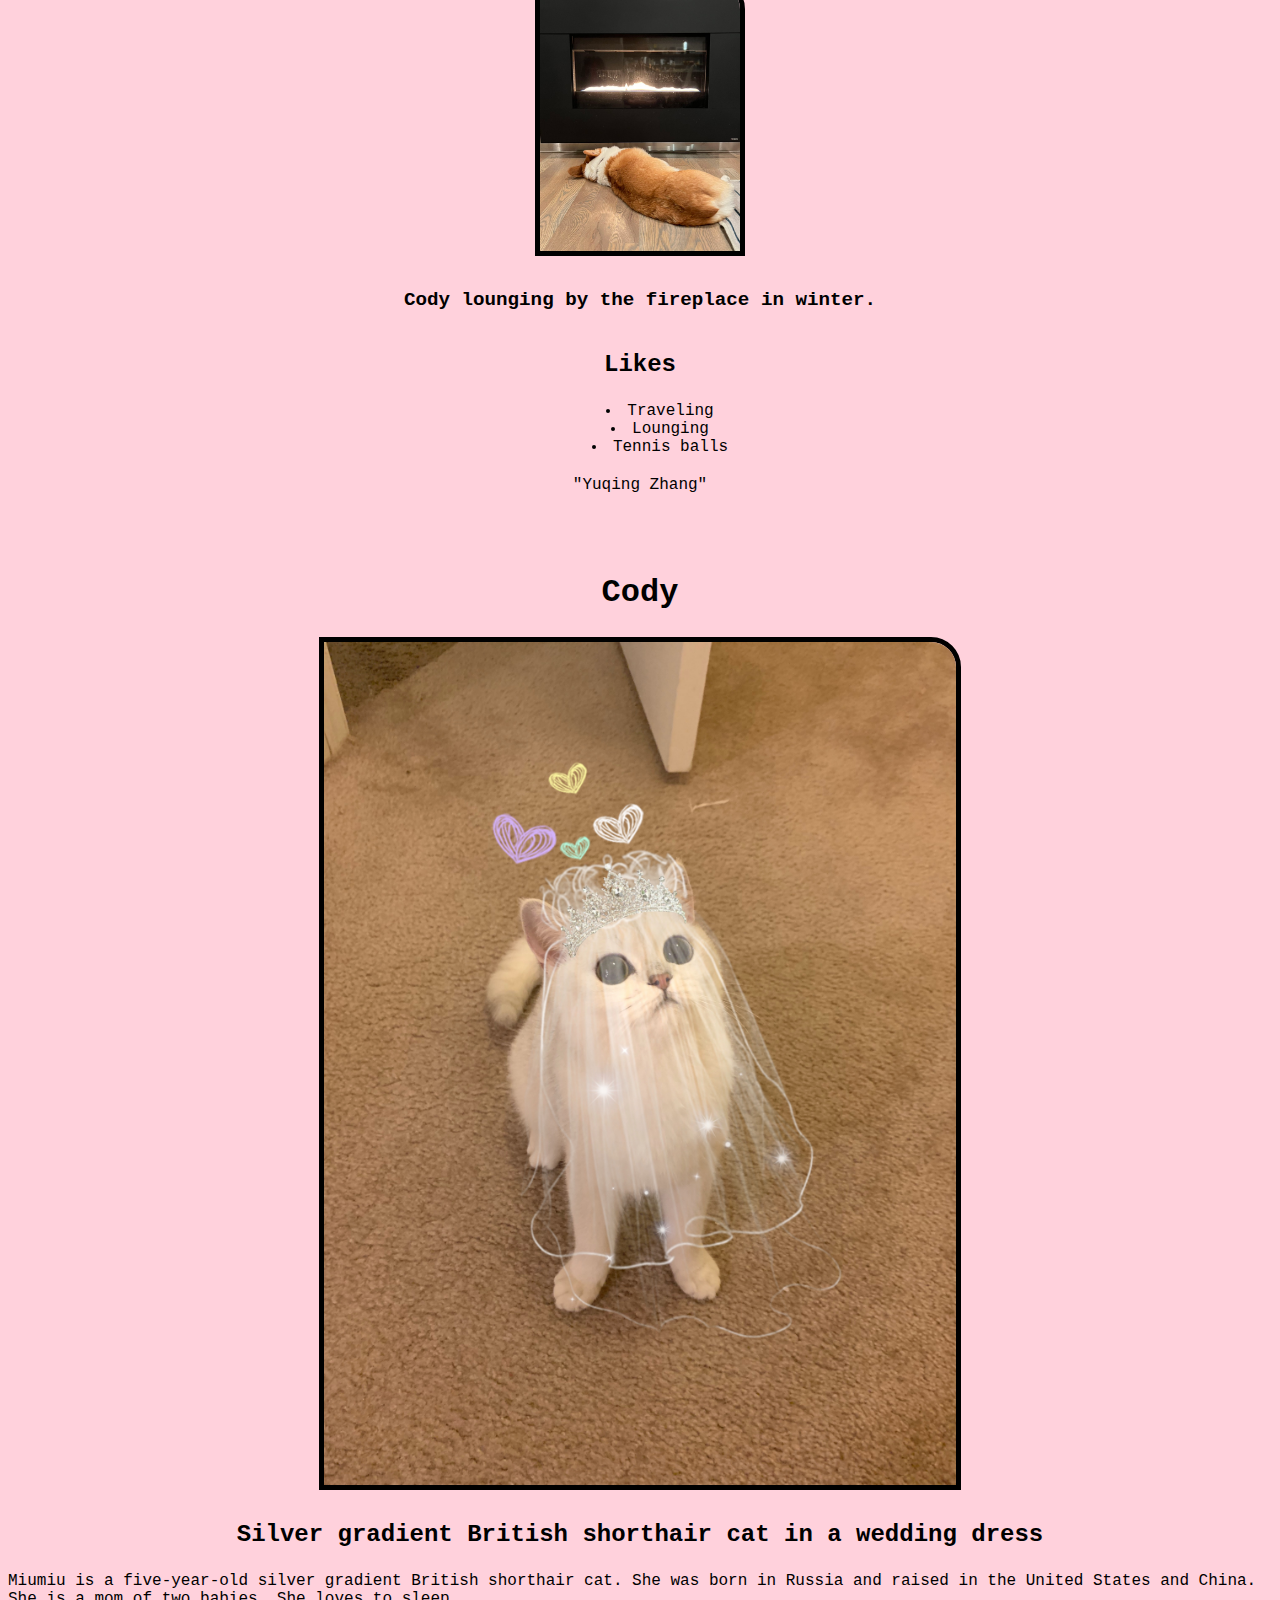
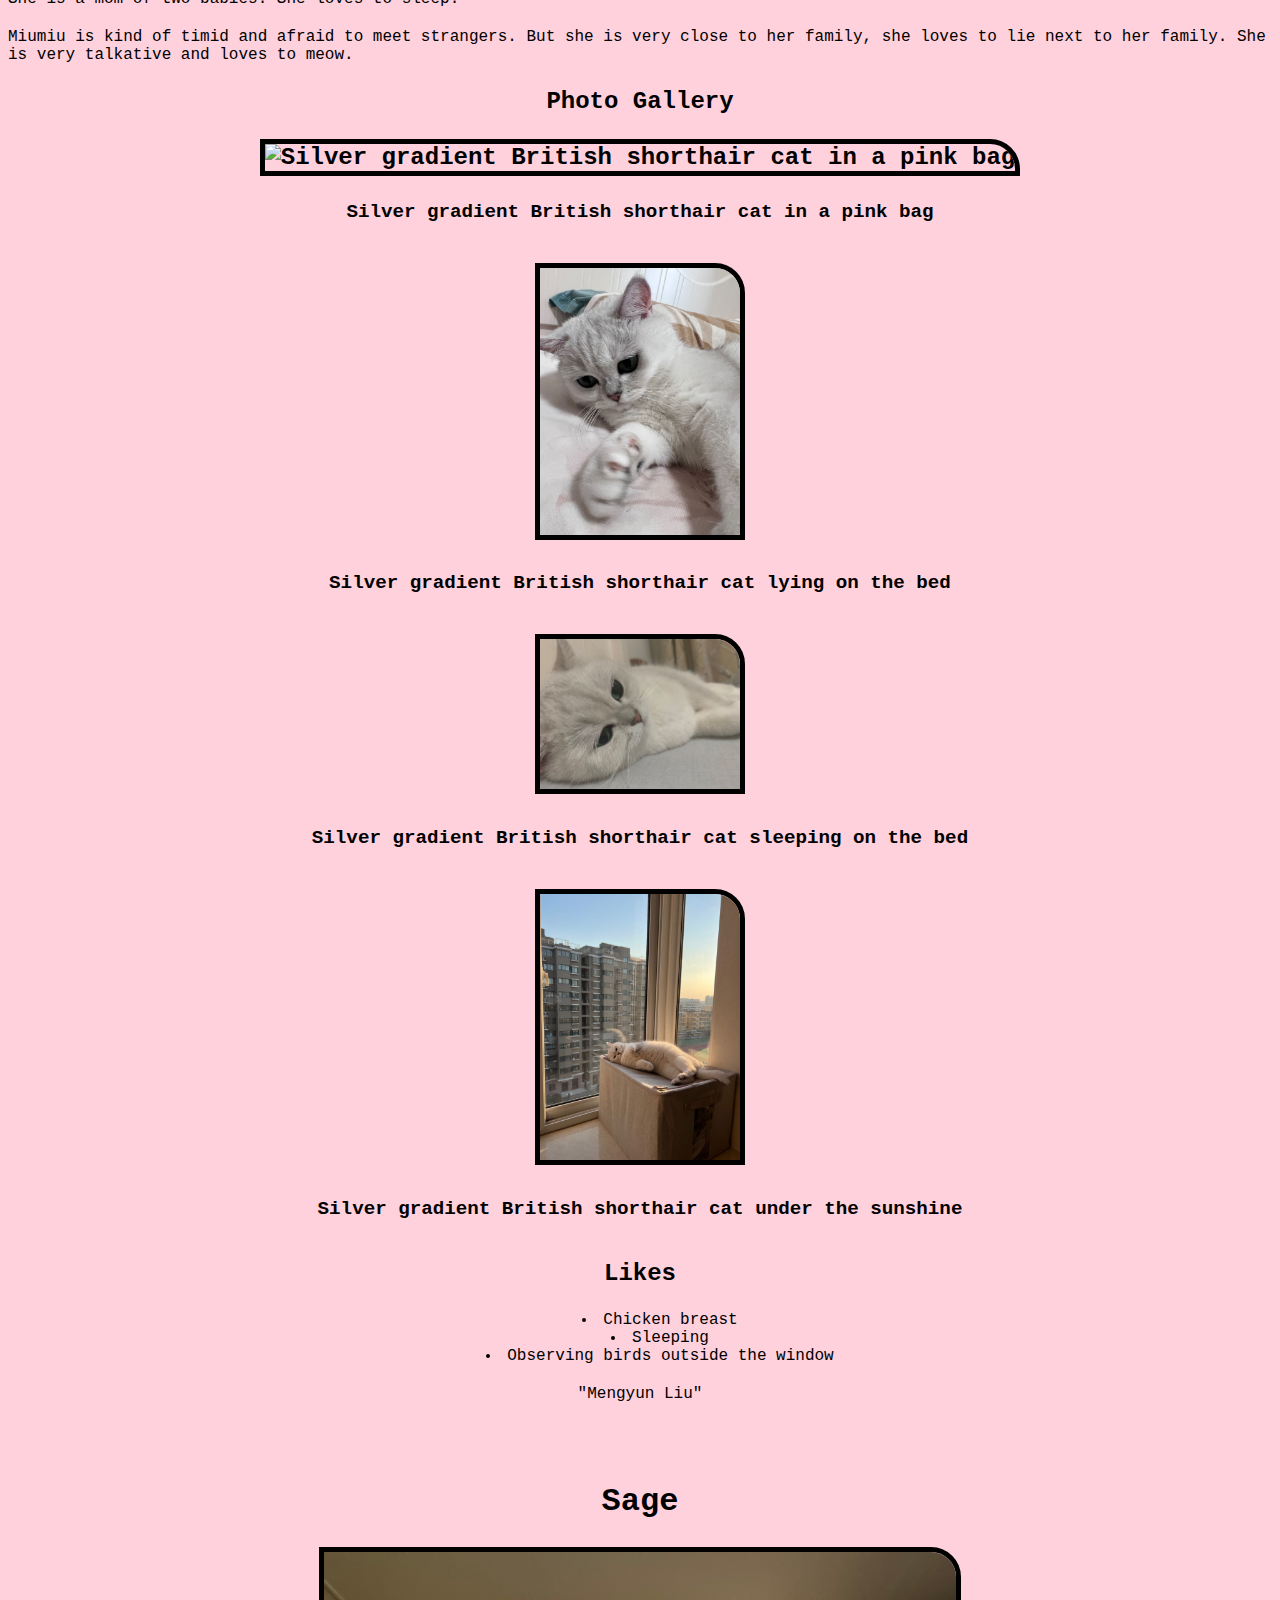
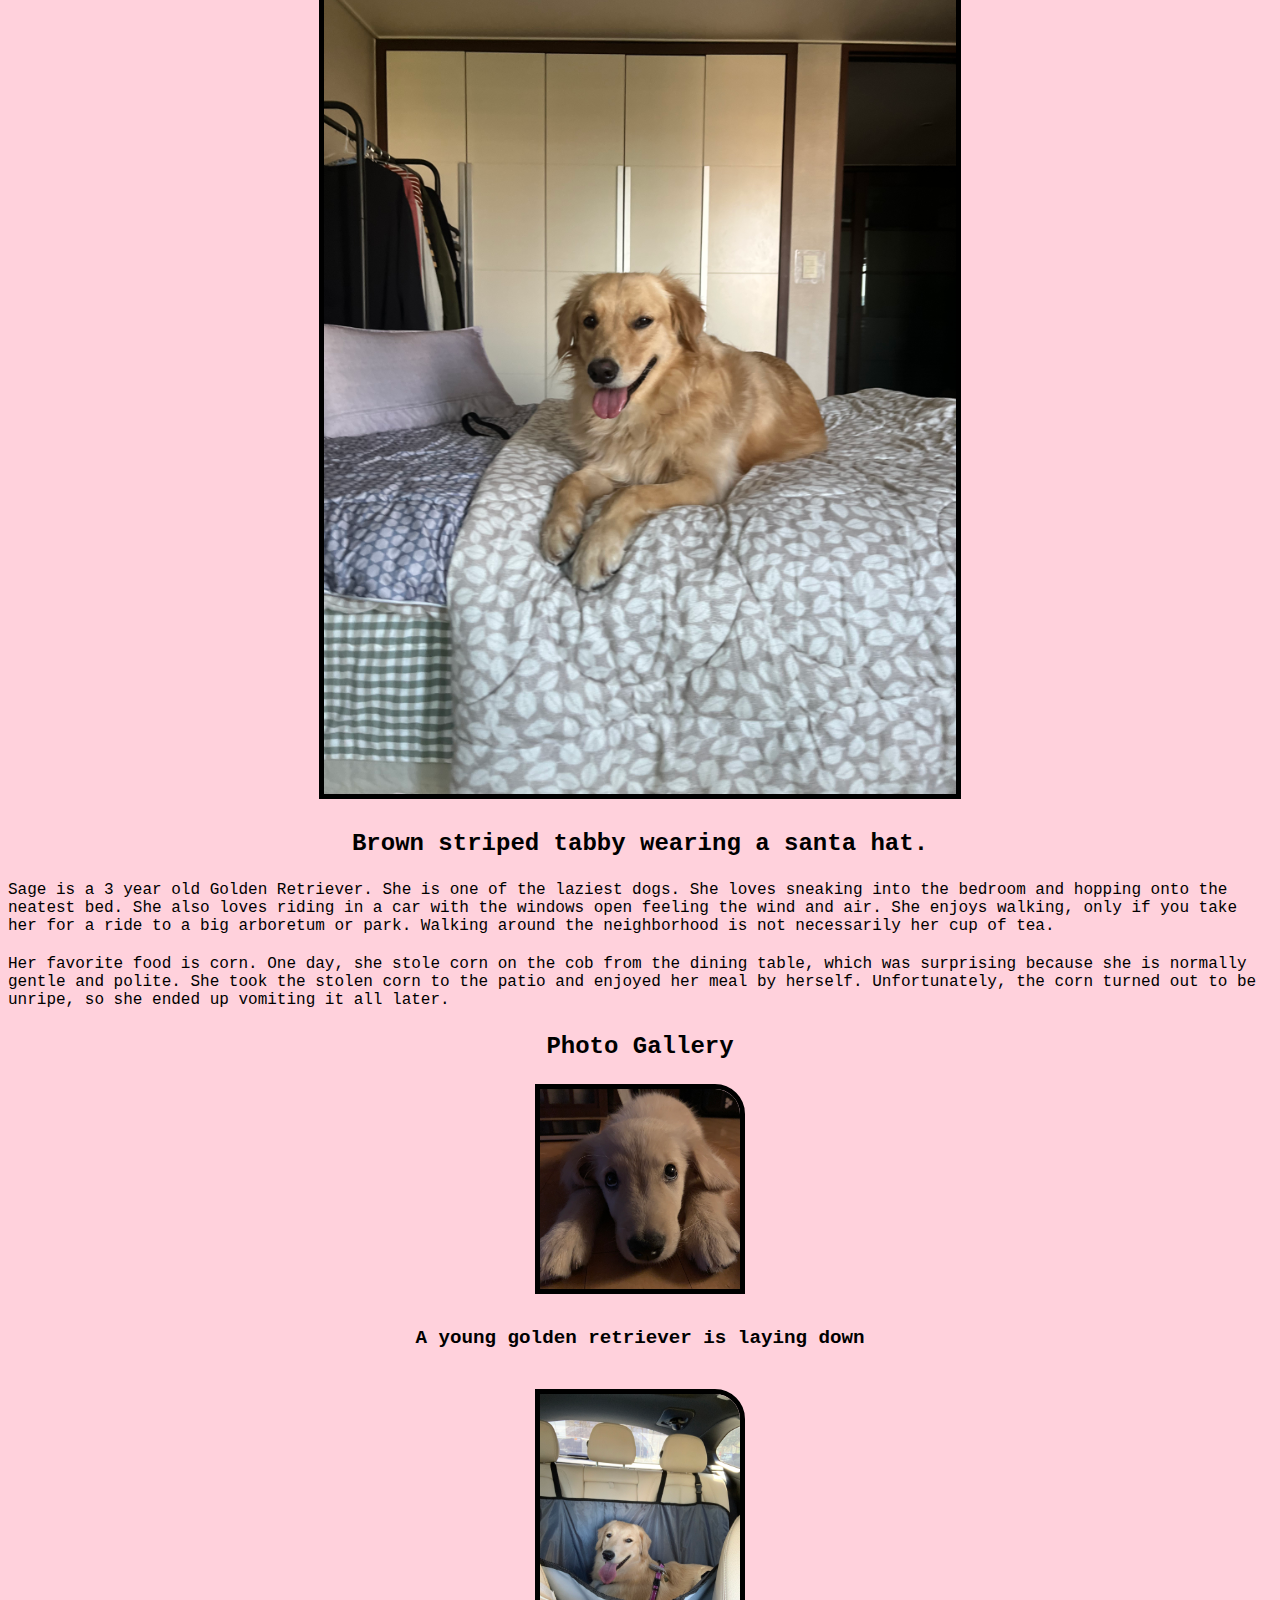
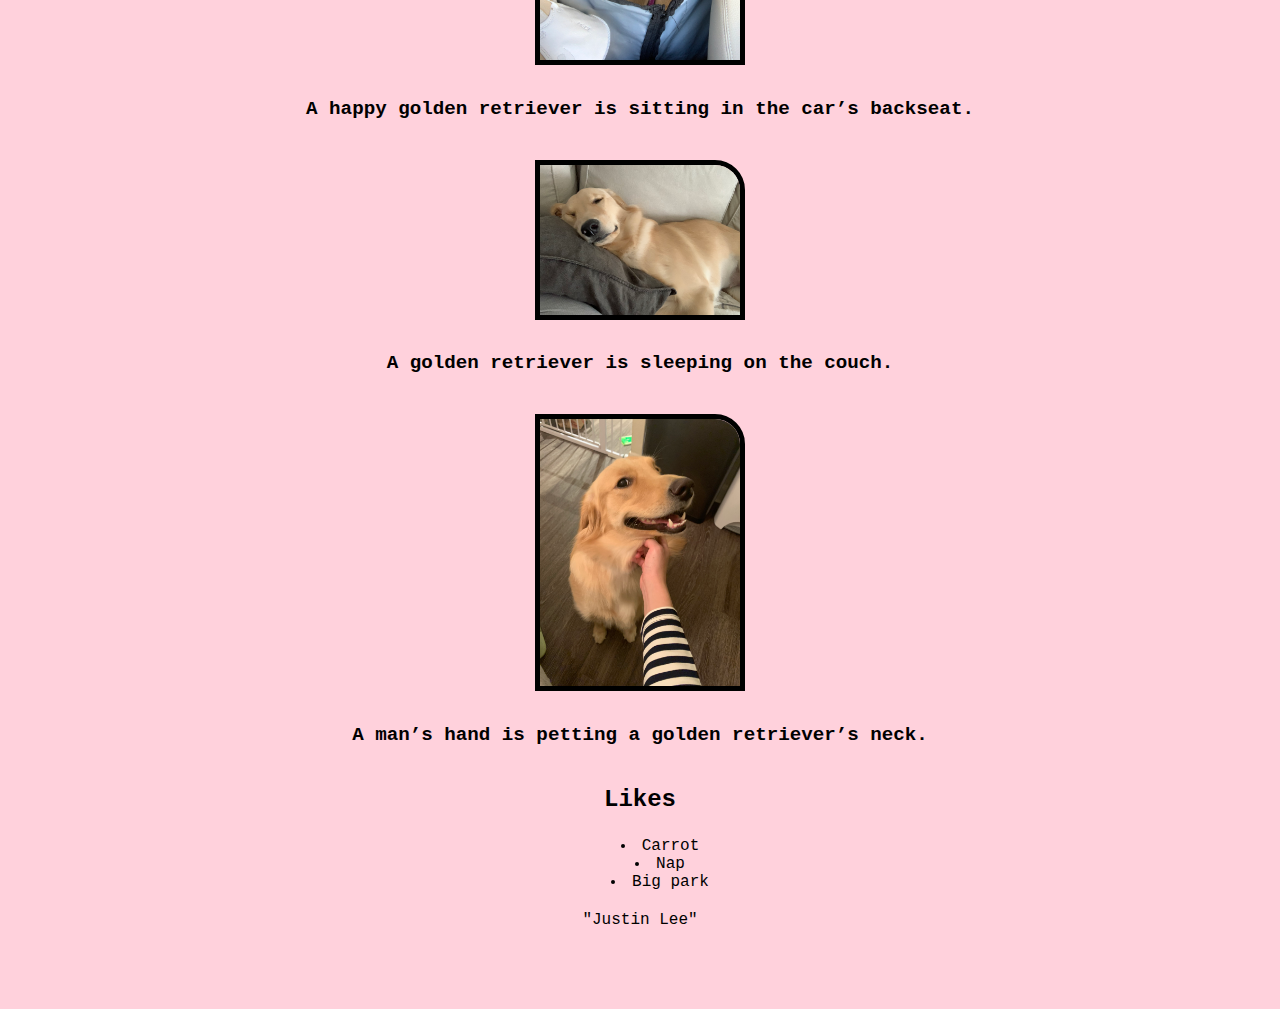
==== commit d3aa8758: "change#3" ====
--- a/pets.html
+++ b/pets.html
@@ -24,9 +24,9 @@
         <div>
             <h2>Bacon Q Dog</h2>
             <div class="container">
-                <img src="images/bacon.jpg" width = "400" alt="Brown labradoodle wearing colorful lei",style="width:50%;">
-            </div>
-            <h3>Brown labradoodle wearing colorful lei</h4>
+                <img src="images/bacon.jpg" width = "400" alt="Brown labradoodle wearing colorful lei", style="width:50%;">
+            </div>
+            <h3>Brown labradoodle wearing colorful lei</h3>
             <p>Bacon Q. Dog is a 9yr old labradoodle. He prefers to spend his days lounging among the three different beds/couches that his family has gifted him. He enjoys a walk or two around the neighborhood, as long as he can pretend that he doesn't see any of the other animals to avoid the embarrassment of not wanting to admit he has no wolf-like skills in chasing them.</p> 
             <p>At night just as the rest of the family is ready to relax, Bacon suddenly wants to release all of his energy. He will place his toys on a mini couch and frantically drag the couch around, giving his toys "a ride." There is also a lot of rolling. Lots and lots of rolling.</p>
             <h3>Photo Gallery</h3>
@@ -64,7 +64,7 @@
         <div>
             <h2>Fitz</h2>
             <div class="container">
-                <img src="images/Fitz.jpeg" width = "400" alt="Boston terrier watching a tennis ball at the table",style="width:50%;">
+                <img src="images/Fitz.jpeg" width = "400" alt="Boston terrier watching a tennis ball at the table", style="width:50%;">
             </div>
             <h3>Boston terrier watching a tennis ball at the table</h3>
             <p>Loves chasings tennis balls, chipmunks, squirrels, and birds. Often found sitting by the fire in wintertime, and in sun patches when available. He’s energetic, mischievous, and easily bored. He loves people and gets grumpy if left without a lap too long. </p>
@@ -101,7 +101,7 @@
         <div>
             <h2>Cody</h2>
             <div class="container">
-                <img src="images/cody.jpg" width = "400" alt="Cody at home",style="width:50%;">
+                <img src="images/cody.jpg" width = "400" alt="Cody at home", style="width:50%;">
             </div>
             <h3>Cody at home</h3>
             <p>Cody is a 7yr old Pembroke Corgi. He was born in Cavalier Farms, Seattle. He prefers to spend his days lounging on the bean bag. Every day, he enjoys two walks around the neighborhood and likes to make friends with other doggie friends. If lucky enough, he might see the cyclist, but he is not allowed to give chase.</p>
@@ -138,7 +138,7 @@
         <div>
             <h2>Cody</h2>
             <div class="container">
-                <img src="images/miumiu.jpg" width = "400" alt="Silver gradient British shorthair cat in a wedding dress",style="width:50%;">
+                <img src="images/miumiu.jpg" width = "400" alt="Silver gradient British shorthair cat in a wedding dress", style="width:50%;">
             </div>
             <h3>Silver gradient British shorthair cat in a wedding dress</h3>
             <p>Miumiu is a five-year-old silver gradient British shorthair cat. She was born in Russia and raised in the United States and China. She is a mom of two babies. She loves to sleep.</p>
@@ -175,7 +175,7 @@
         <div>
             <h2>Sage</h2>
             <div class="container">
-                <img src="images/sage_classic.jpeg" width = "400" alt="A smiling golden retriever lying on the bed",style="width:50%;">
+                <img src="images/sage_classic.jpeg" width = "400" alt="A smiling golden retriever lying on the bed", style="width:50%;">
             </div>
             <h3>Brown striped tabby wearing a santa hat.</h3>
             <p>Sage is a 3 year old Golden Retriever. She is one of the laziest dogs. She loves sneaking into the bedroom and hopping onto the neatest bed. She also loves riding in a car with the windows open feeling the wind and air. She enjoys walking, only if you take her for a ride to a big arboretum or park. Walking around the neighborhood is not necessarily her cup of tea.</p>
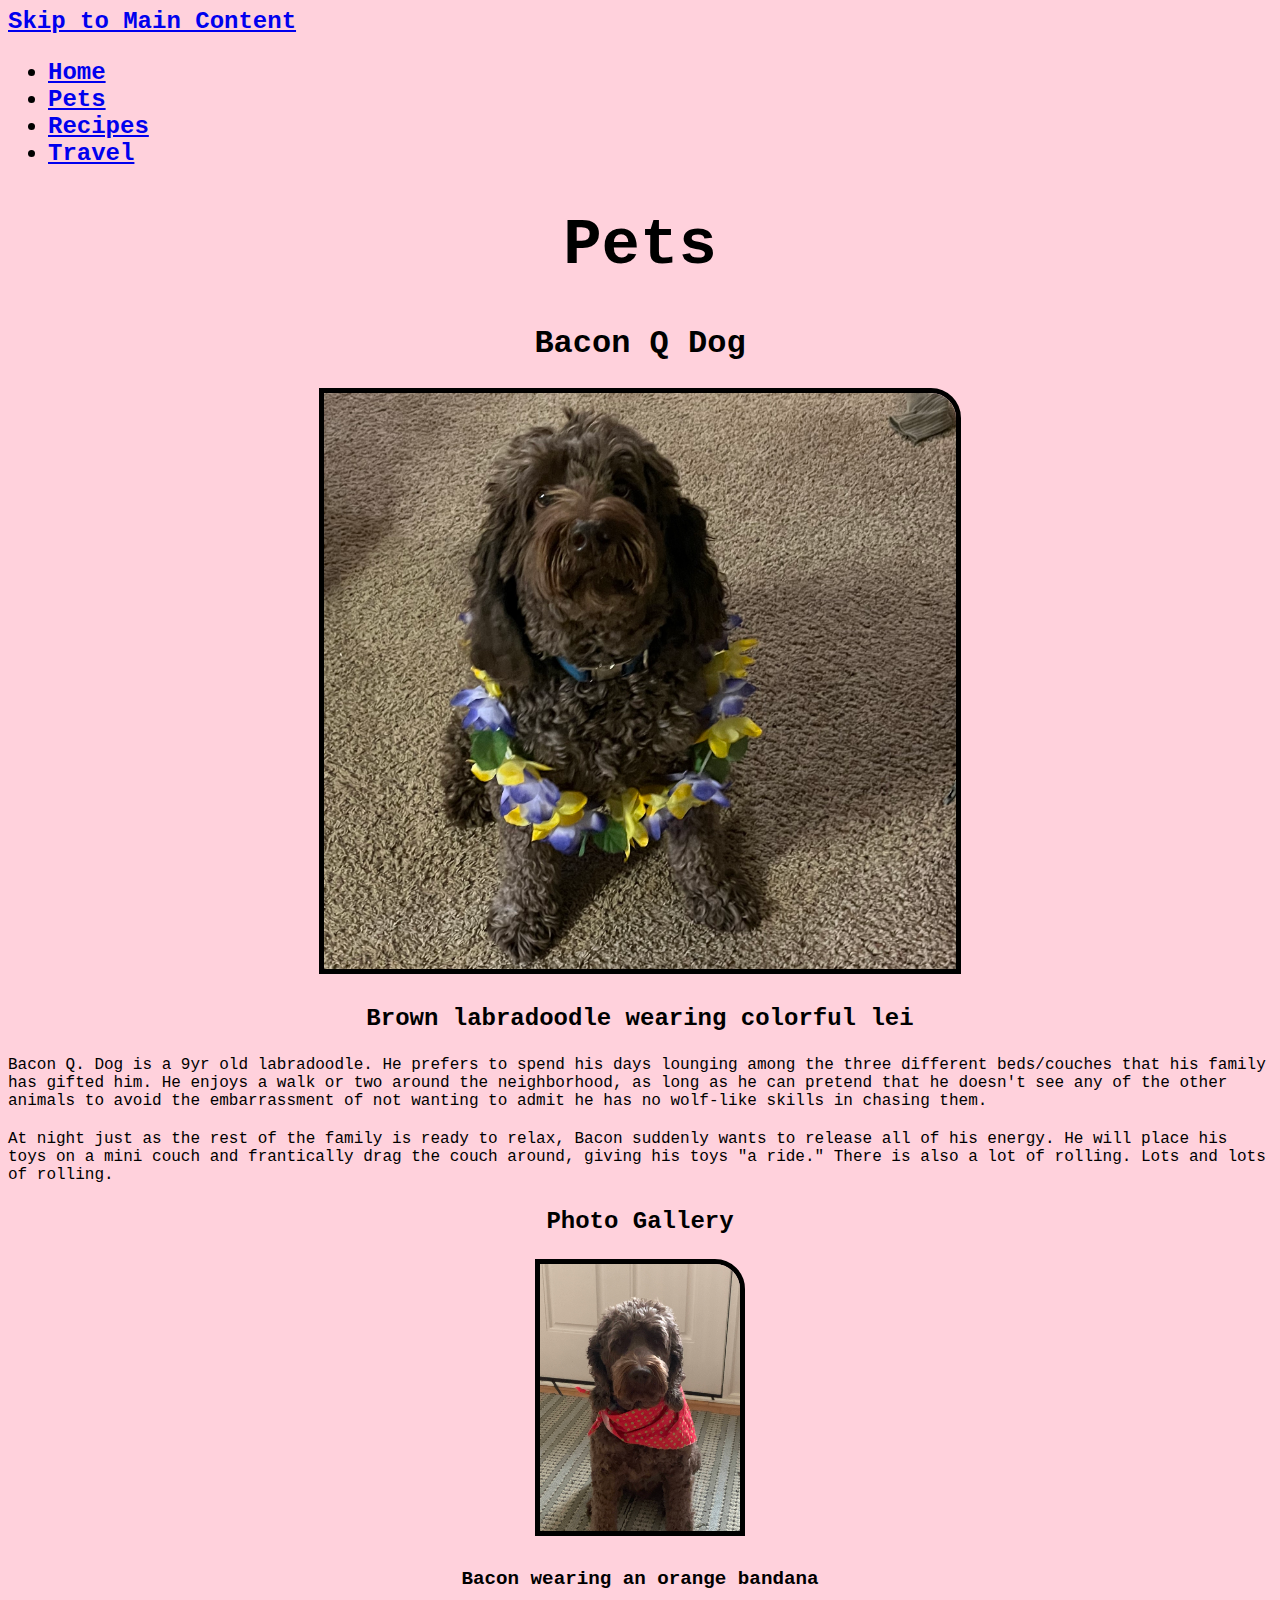
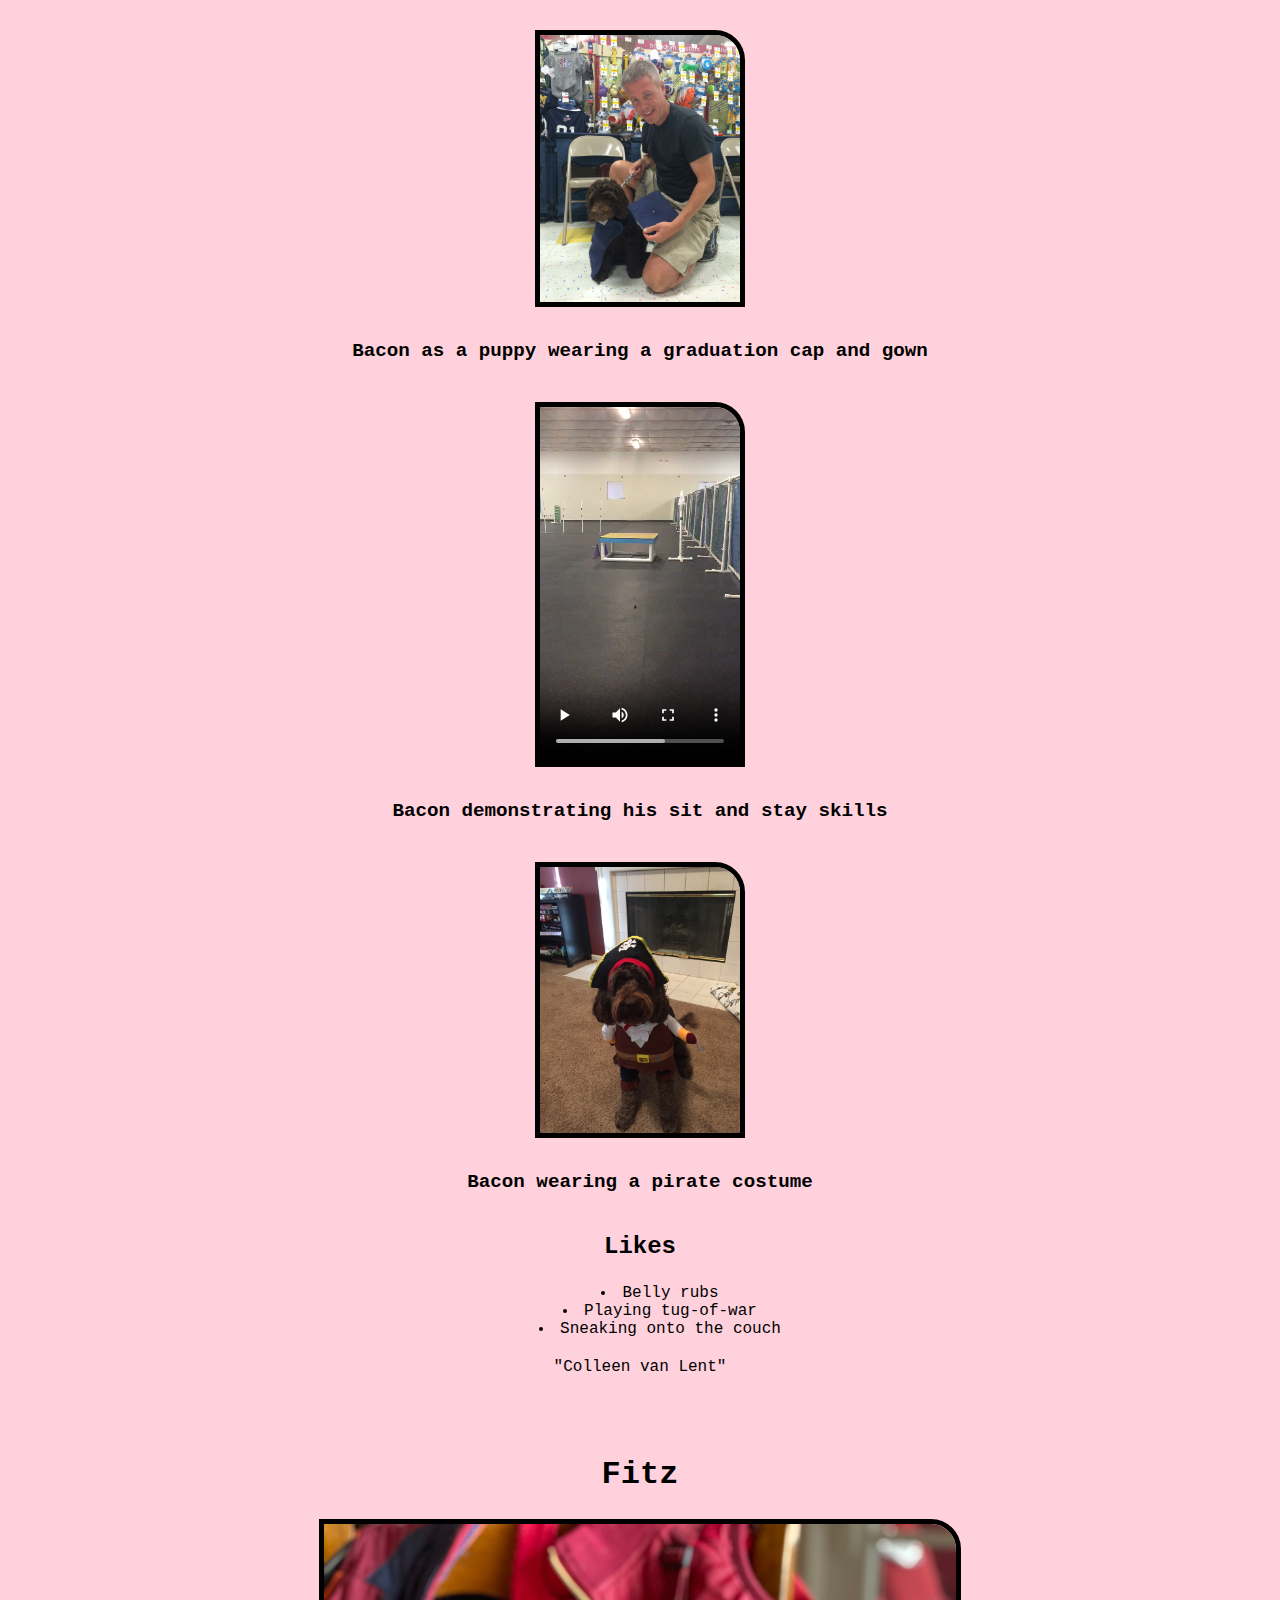
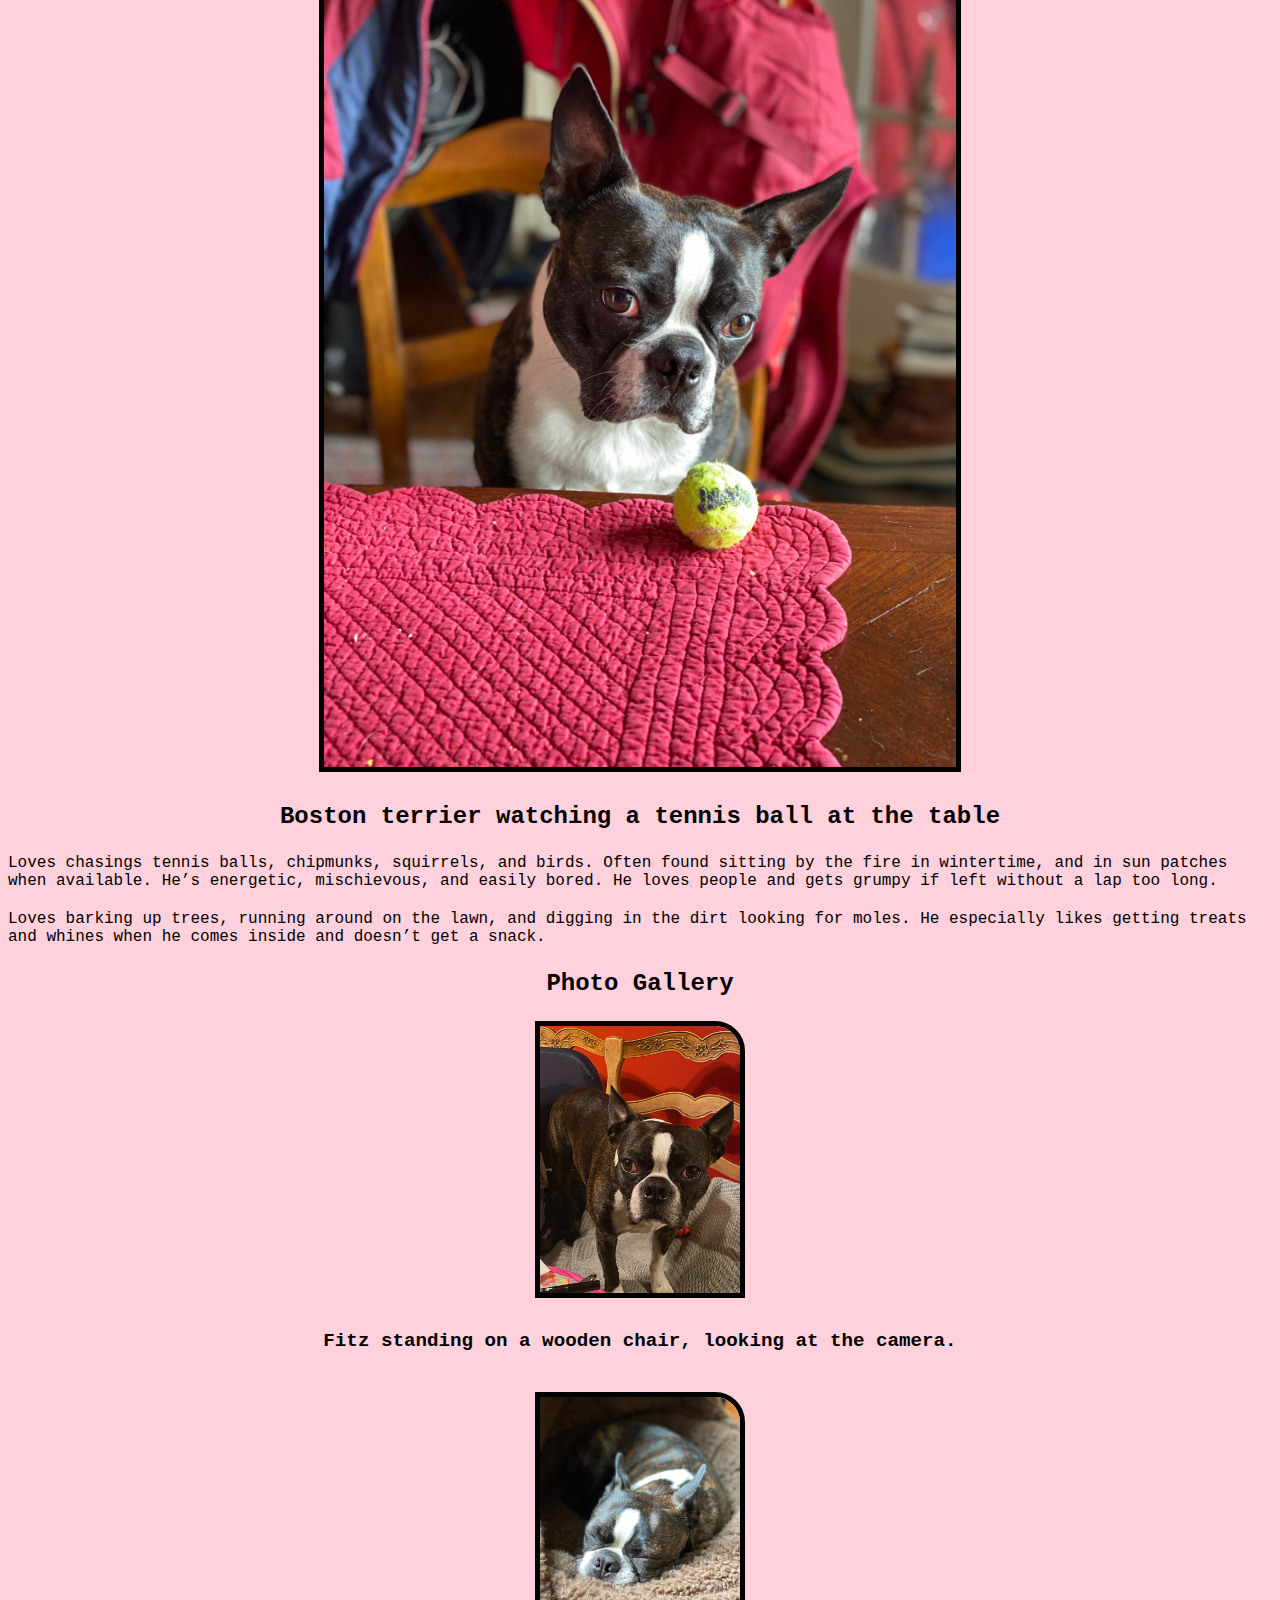
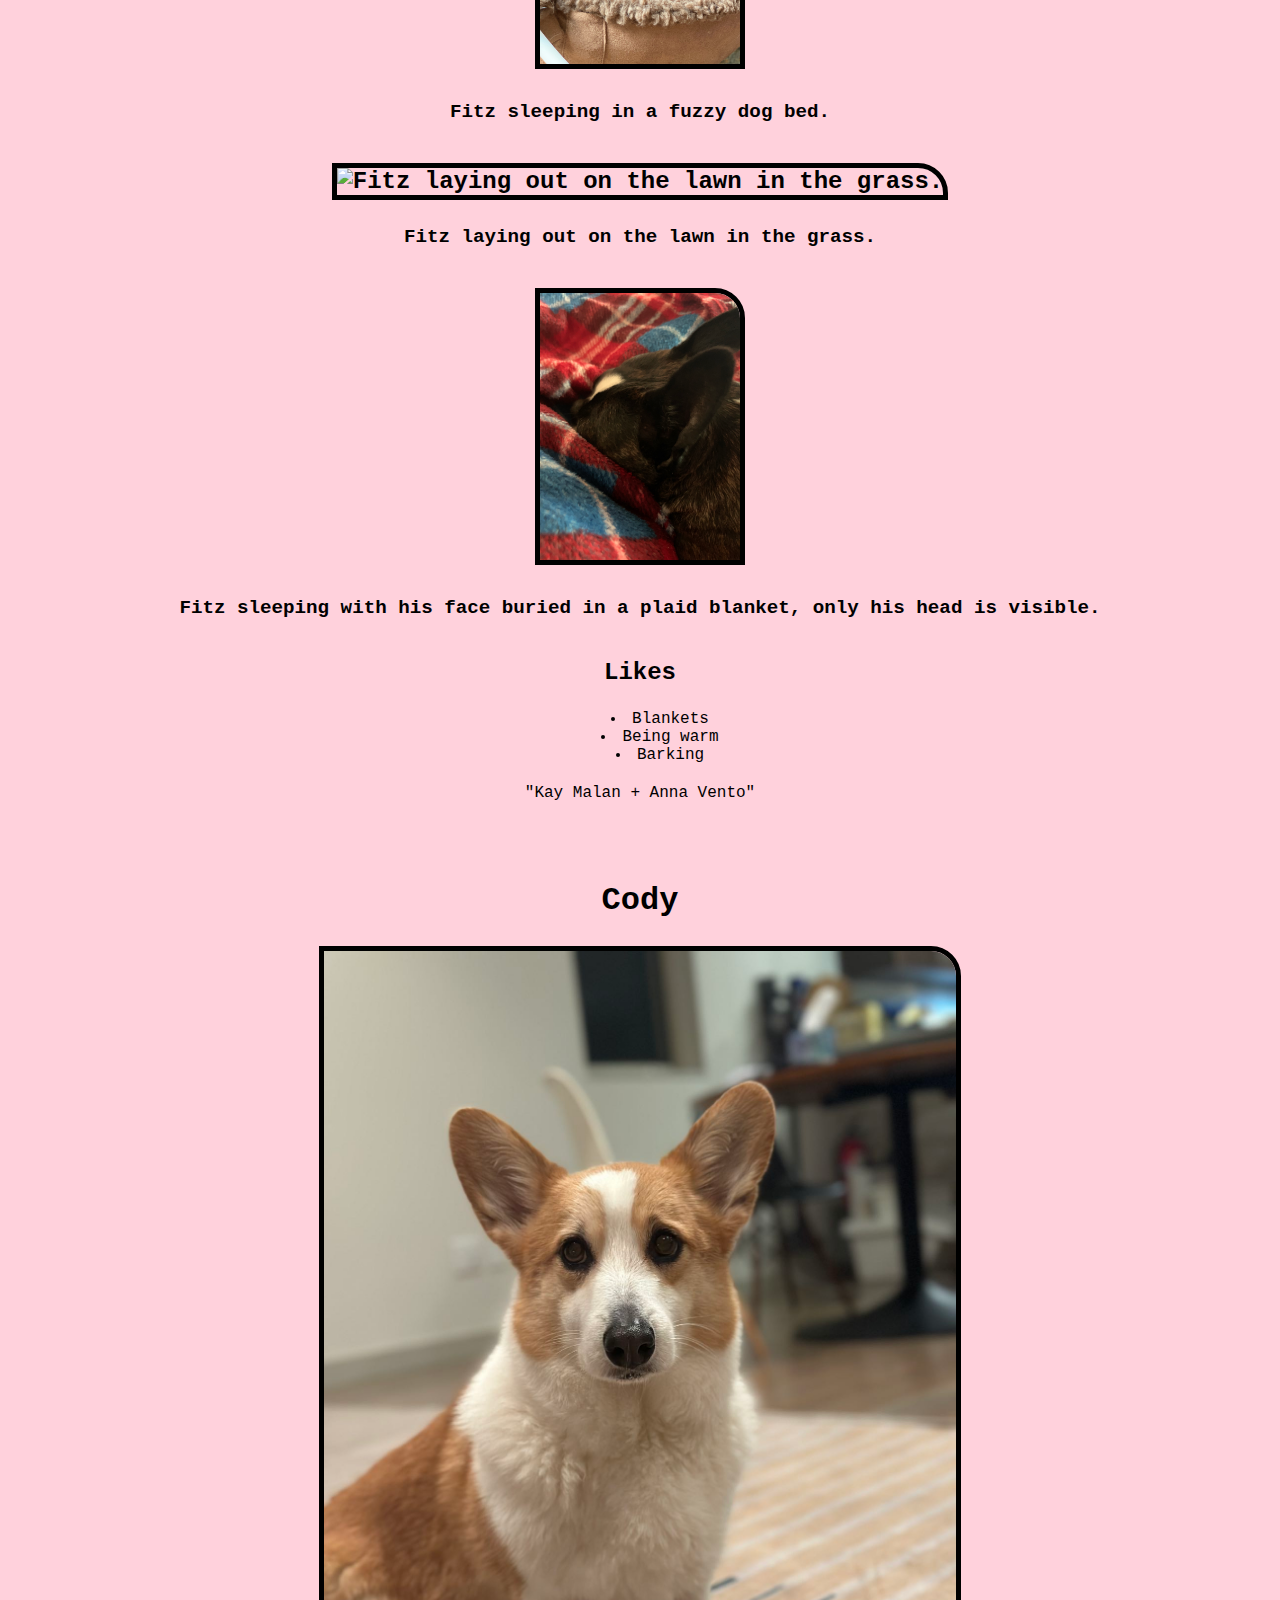
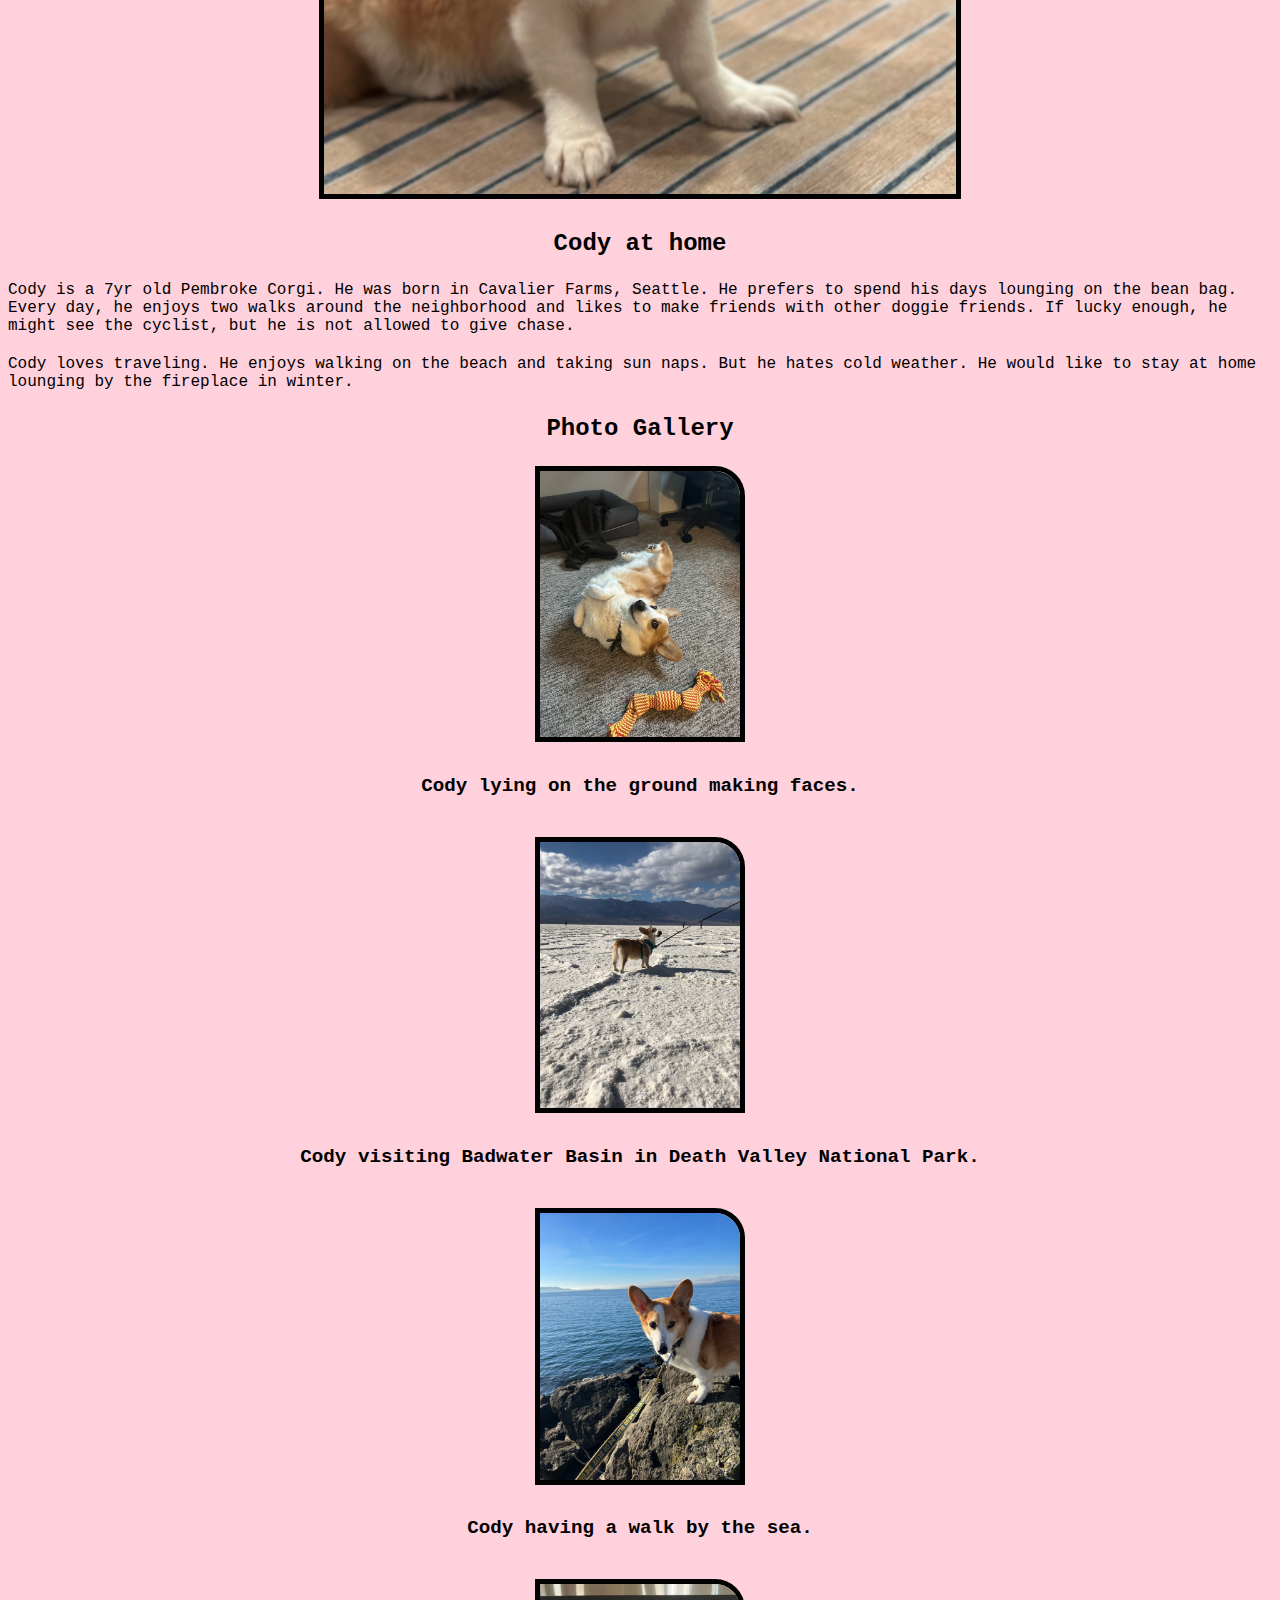
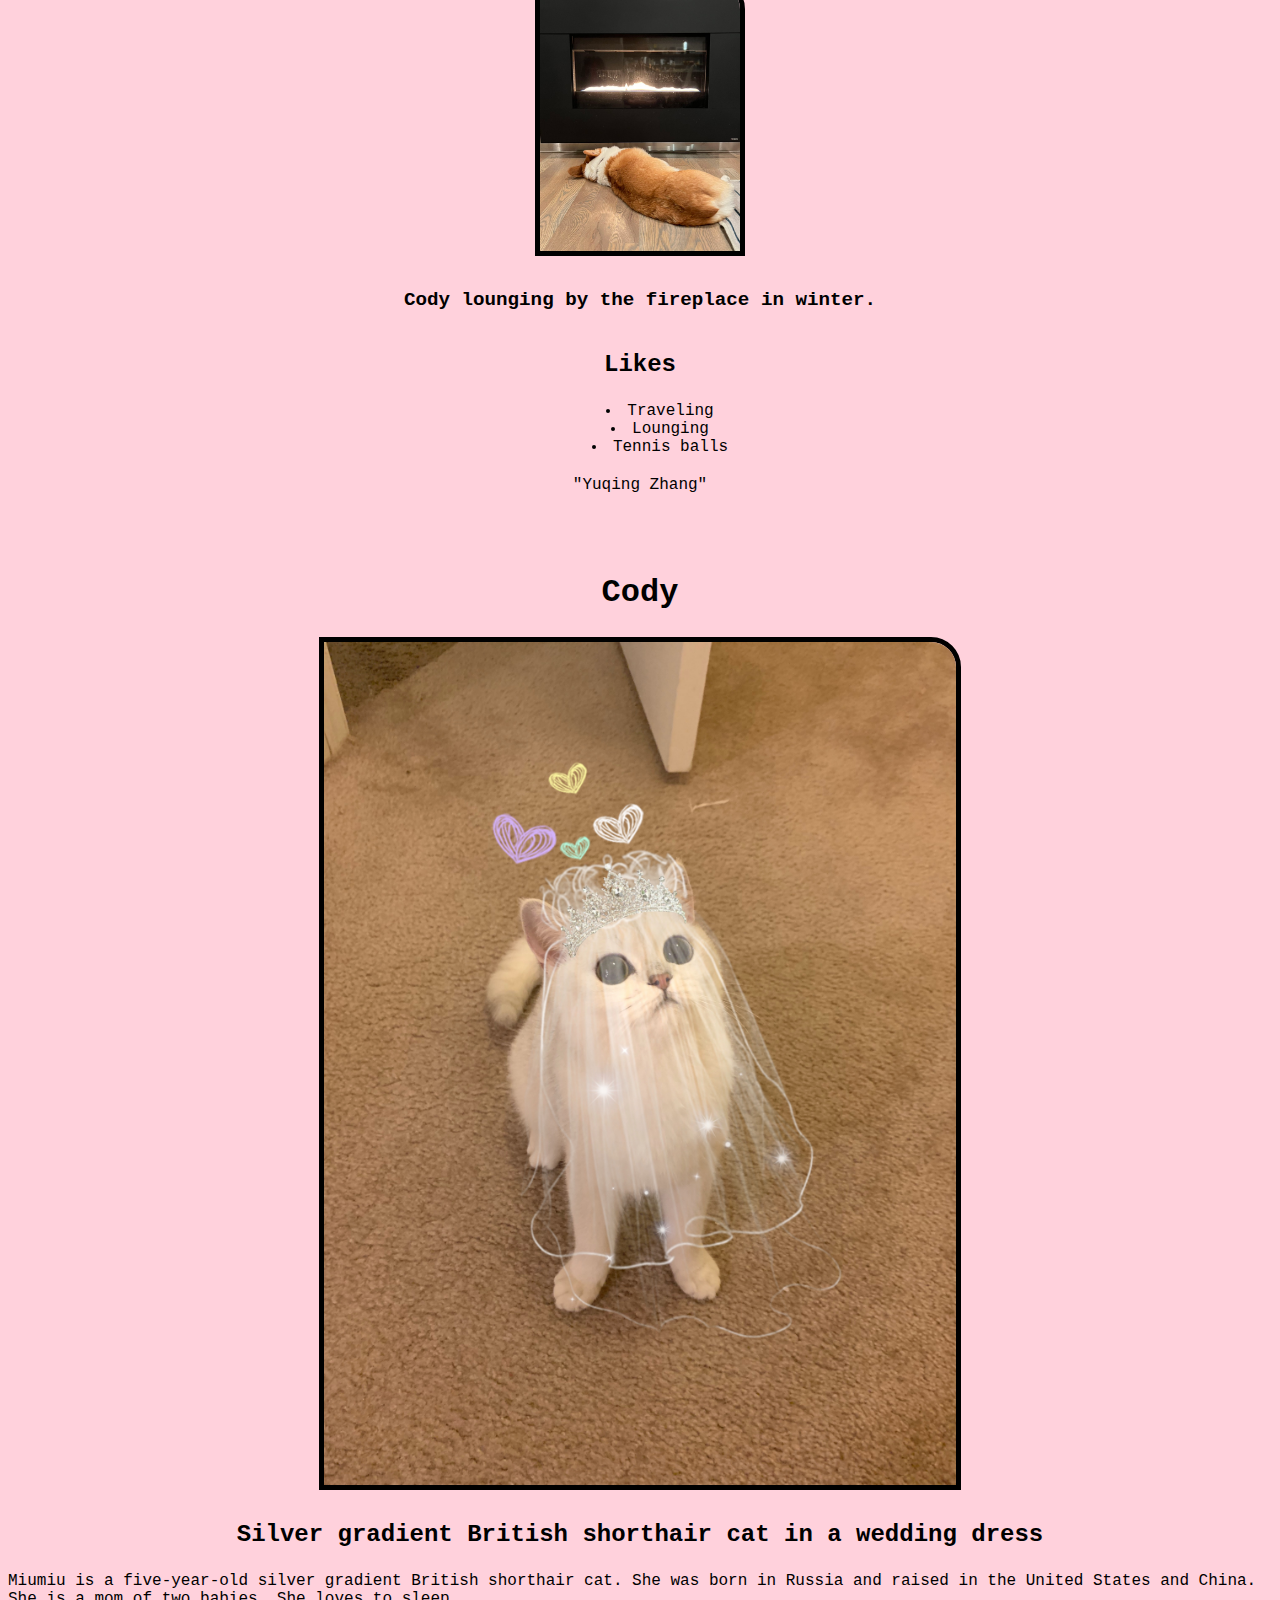
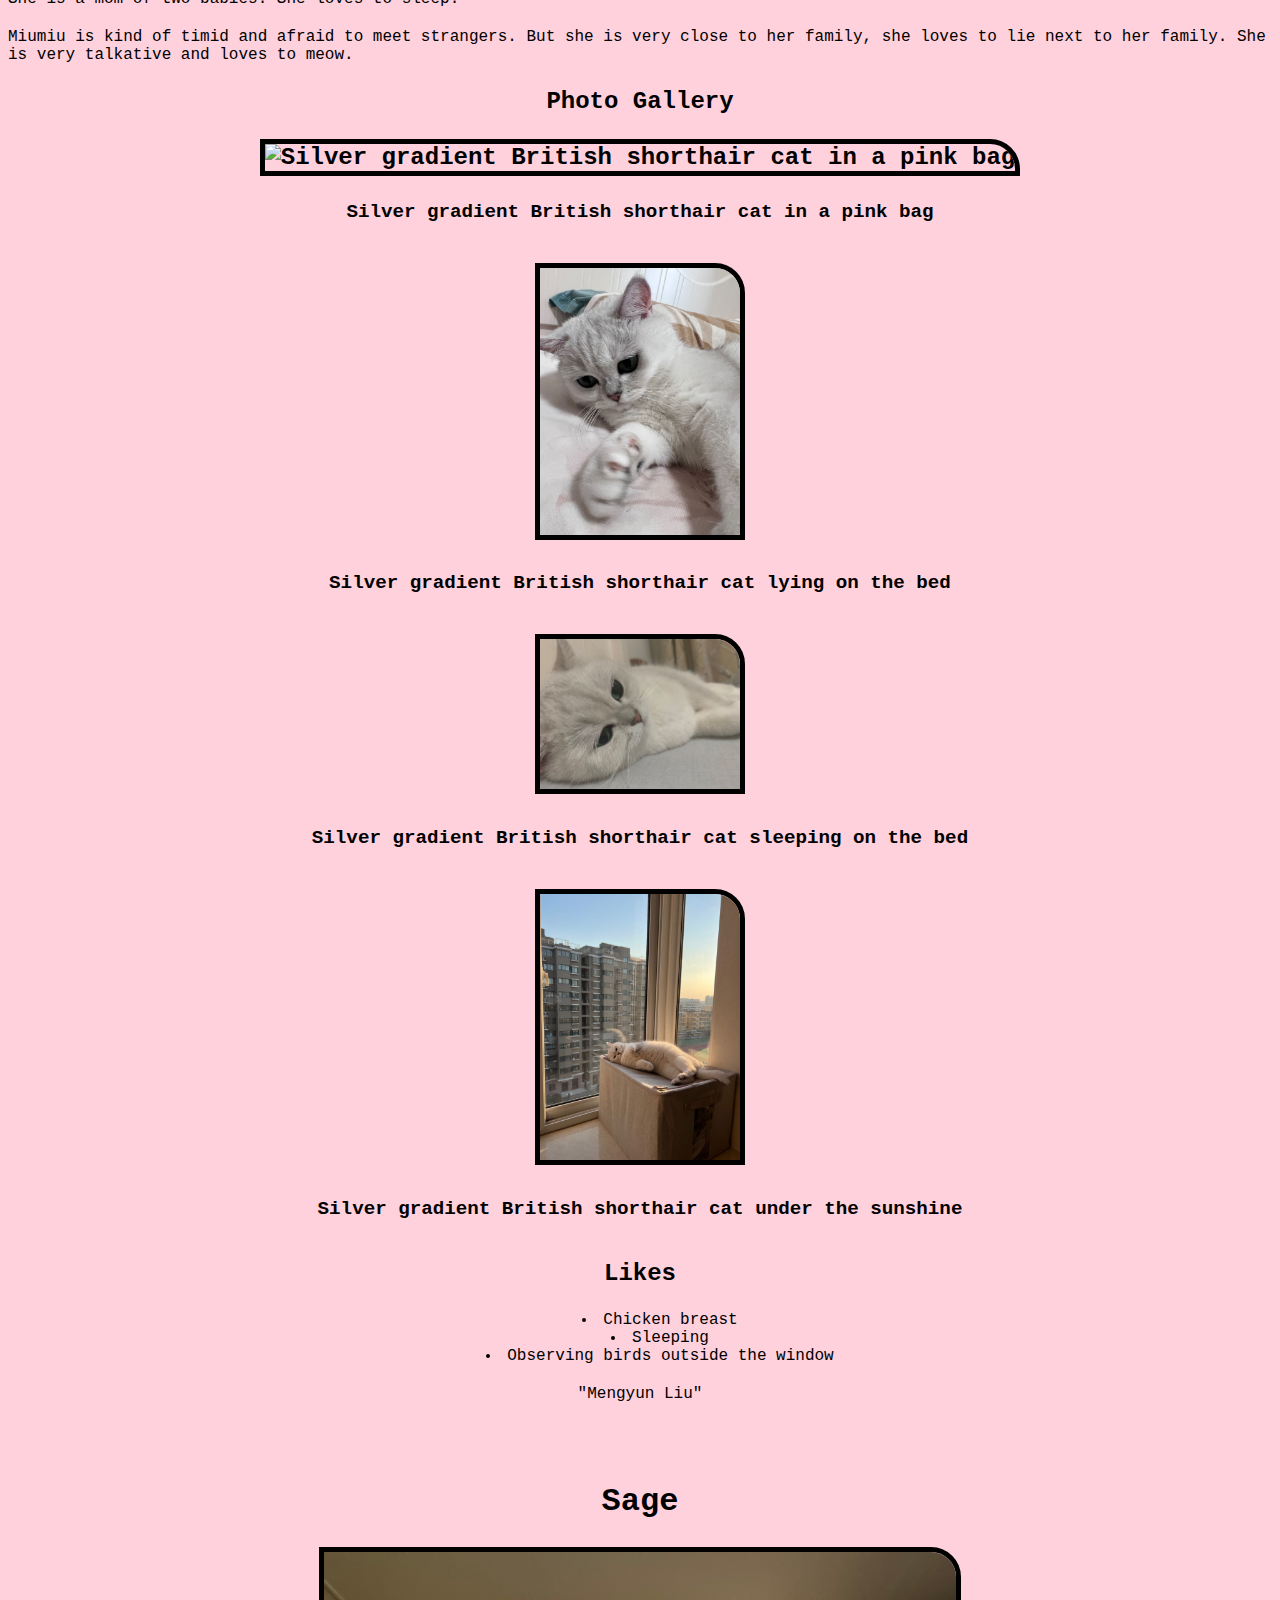
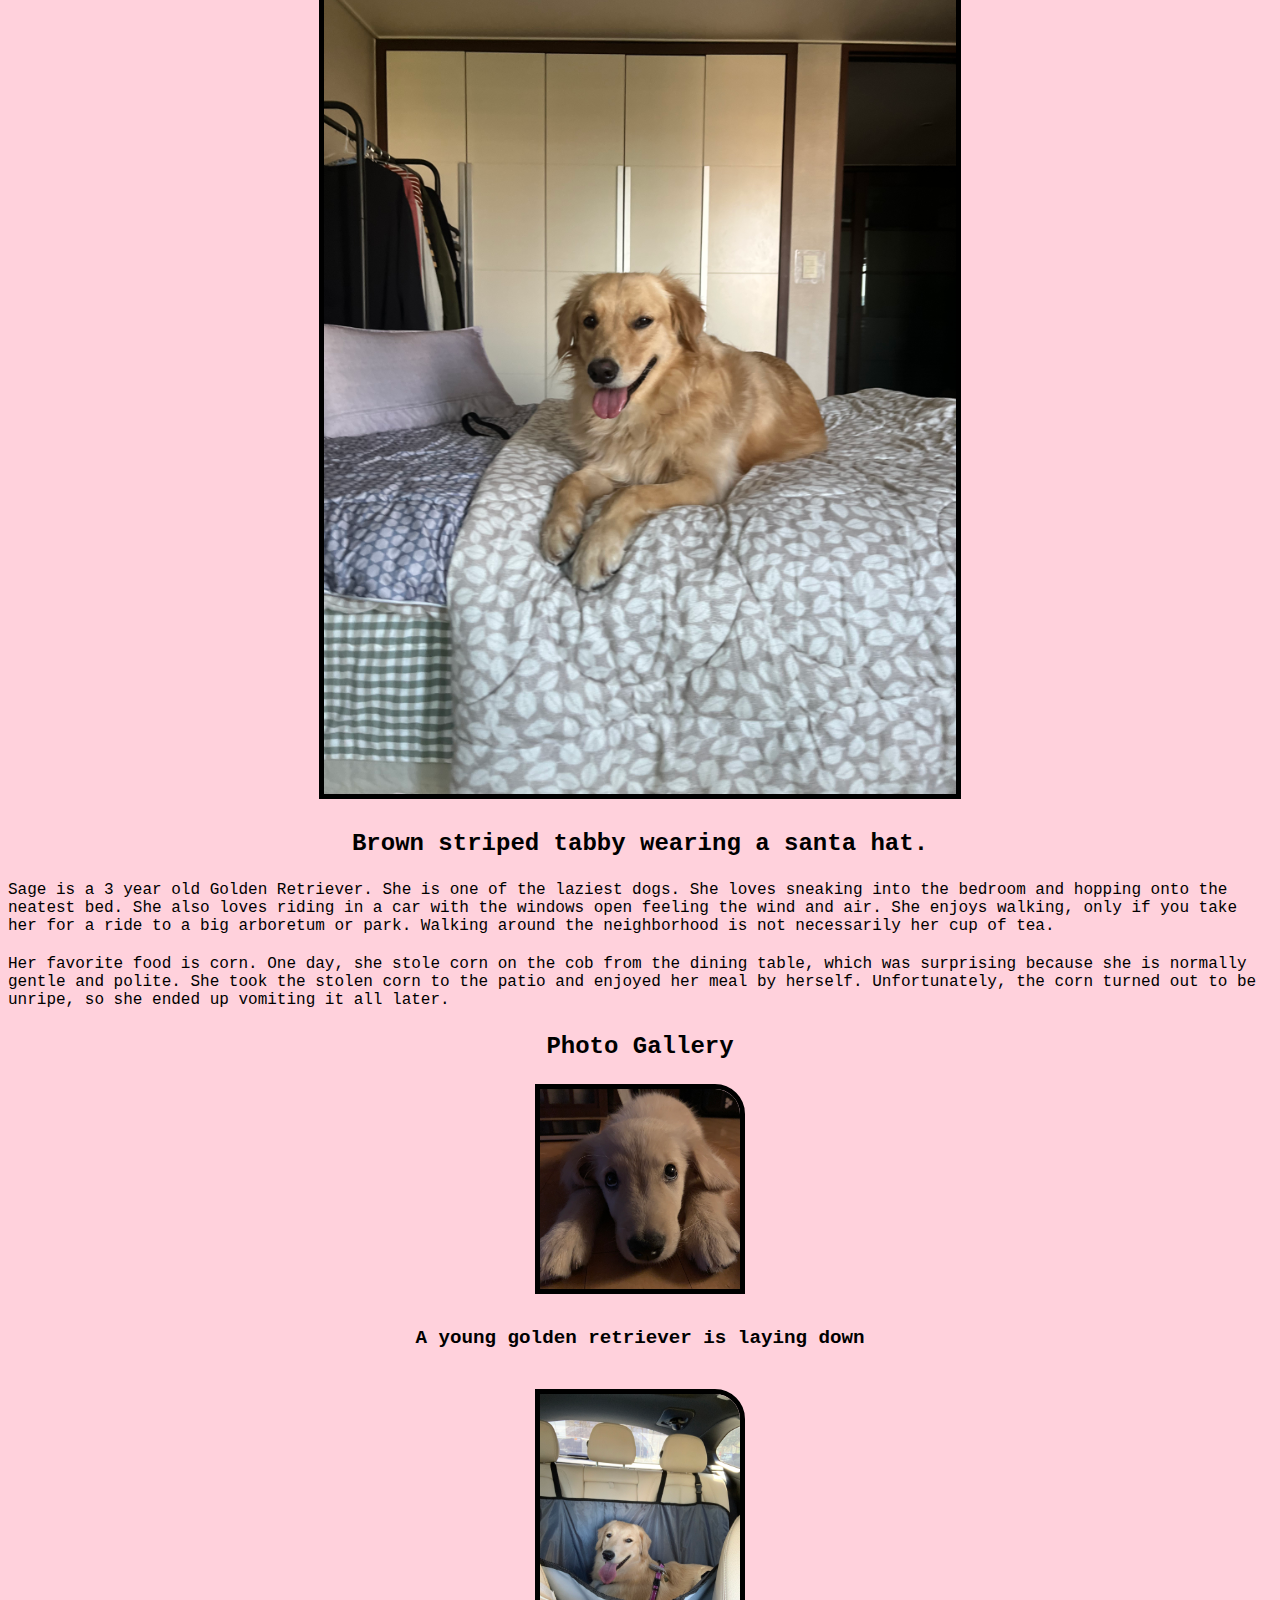
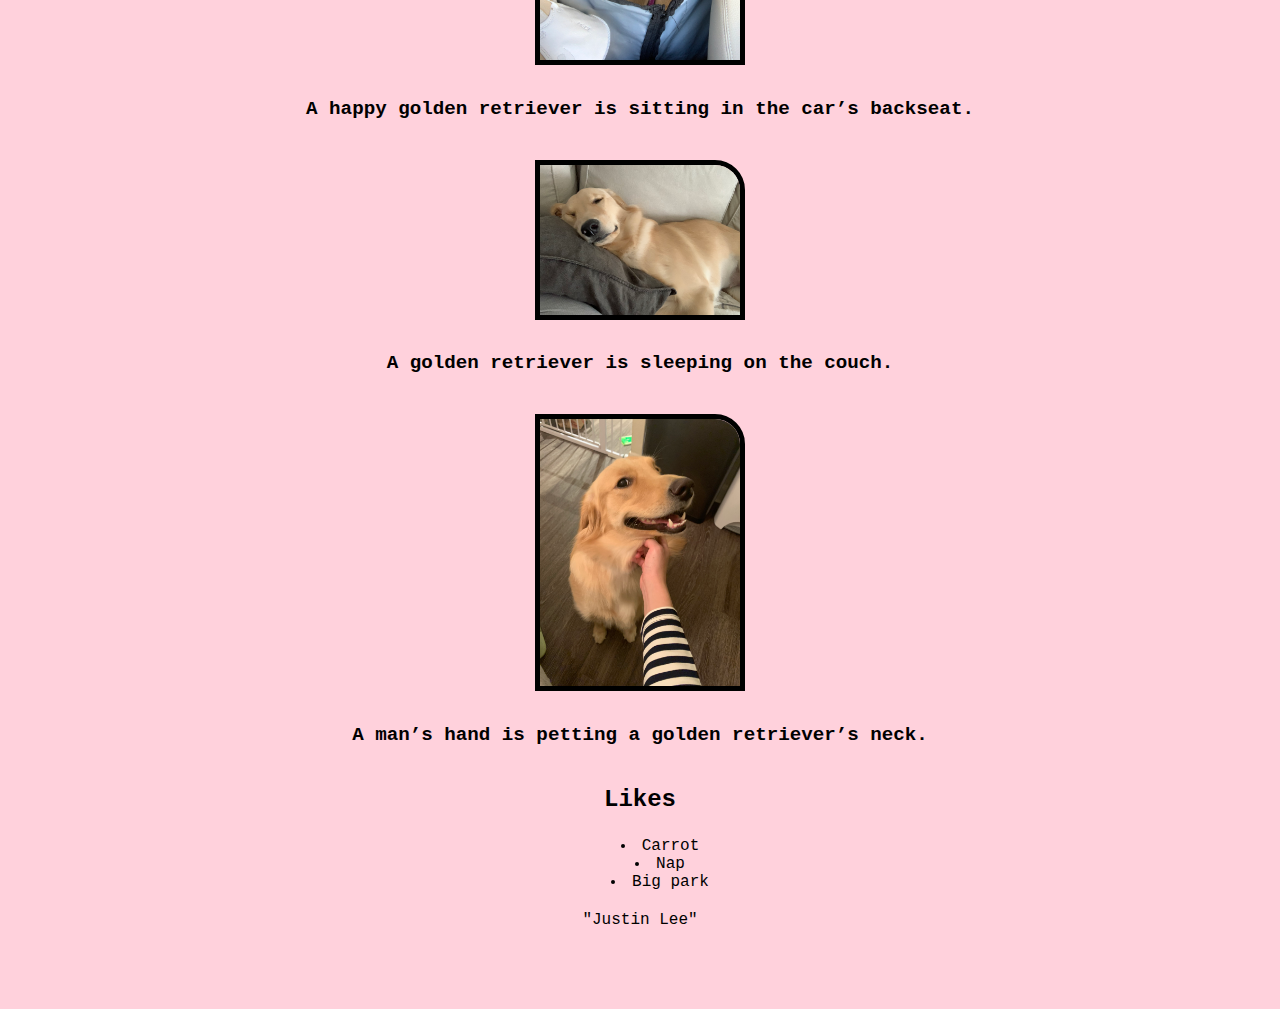
==== commit f07698df: "change#4" ====
--- a/pets.html
+++ b/pets.html
@@ -24,7 +24,7 @@
         <div>
             <h2>Bacon Q Dog</h2>
             <div class="container">
-                <img src="images/bacon.jpg" width = "400" alt="Brown labradoodle wearing colorful lei", style="width:50%;">
+                <img src="images/bacon.jpg" width = "400" alt="Brown labradoodle wearing colorful lei" style="width:50%;">
             </div>
             <h3>Brown labradoodle wearing colorful lei</h3>
             <p>Bacon Q. Dog is a 9yr old labradoodle. He prefers to spend his days lounging among the three different beds/couches that his family has gifted him. He enjoys a walk or two around the neighborhood, as long as he can pretend that he doesn't see any of the other animals to avoid the embarrassment of not wanting to admit he has no wolf-like skills in chasing them.</p> 
@@ -64,7 +64,7 @@
         <div>
             <h2>Fitz</h2>
             <div class="container">
-                <img src="images/Fitz.jpeg" width = "400" alt="Boston terrier watching a tennis ball at the table", style="width:50%;">
+                <img src="images/Fitz.jpeg" width = "400" alt="Boston terrier watching a tennis ball at the table" style="width:50%;">
             </div>
             <h3>Boston terrier watching a tennis ball at the table</h3>
             <p>Loves chasings tennis balls, chipmunks, squirrels, and birds. Often found sitting by the fire in wintertime, and in sun patches when available. He’s energetic, mischievous, and easily bored. He loves people and gets grumpy if left without a lap too long. </p>
@@ -101,7 +101,7 @@
         <div>
             <h2>Cody</h2>
             <div class="container">
-                <img src="images/cody.jpg" width = "400" alt="Cody at home", style="width:50%;">
+                <img src="images/cody.jpg" width = "400" alt="Cody at home" style="width:50%;">
             </div>
             <h3>Cody at home</h3>
             <p>Cody is a 7yr old Pembroke Corgi. He was born in Cavalier Farms, Seattle. He prefers to spend his days lounging on the bean bag. Every day, he enjoys two walks around the neighborhood and likes to make friends with other doggie friends. If lucky enough, he might see the cyclist, but he is not allowed to give chase.</p>
@@ -138,7 +138,7 @@
         <div>
             <h2>Cody</h2>
             <div class="container">
-                <img src="images/miumiu.jpg" width = "400" alt="Silver gradient British shorthair cat in a wedding dress", style="width:50%;">
+                <img src="images/miumiu.jpg" width = "400" alt="Silver gradient British shorthair cat in a wedding dress" style="width:50%;">
             </div>
             <h3>Silver gradient British shorthair cat in a wedding dress</h3>
             <p>Miumiu is a five-year-old silver gradient British shorthair cat. She was born in Russia and raised in the United States and China. She is a mom of two babies. She loves to sleep.</p>
@@ -175,7 +175,7 @@
         <div>
             <h2>Sage</h2>
             <div class="container">
-                <img src="images/sage_classic.jpeg" width = "400" alt="A smiling golden retriever lying on the bed", style="width:50%;">
+                <img src="images/sage_classic.jpeg" width = "400" alt="A smiling golden retriever lying on the bed" style="width:50%;">
             </div>
             <h3>Brown striped tabby wearing a santa hat.</h3>
             <p>Sage is a 3 year old Golden Retriever. She is one of the laziest dogs. She loves sneaking into the bedroom and hopping onto the neatest bed. She also loves riding in a car with the windows open feeling the wind and air. She enjoys walking, only if you take her for a ride to a big arboretum or park. Walking around the neighborhood is not necessarily her cup of tea.</p>
